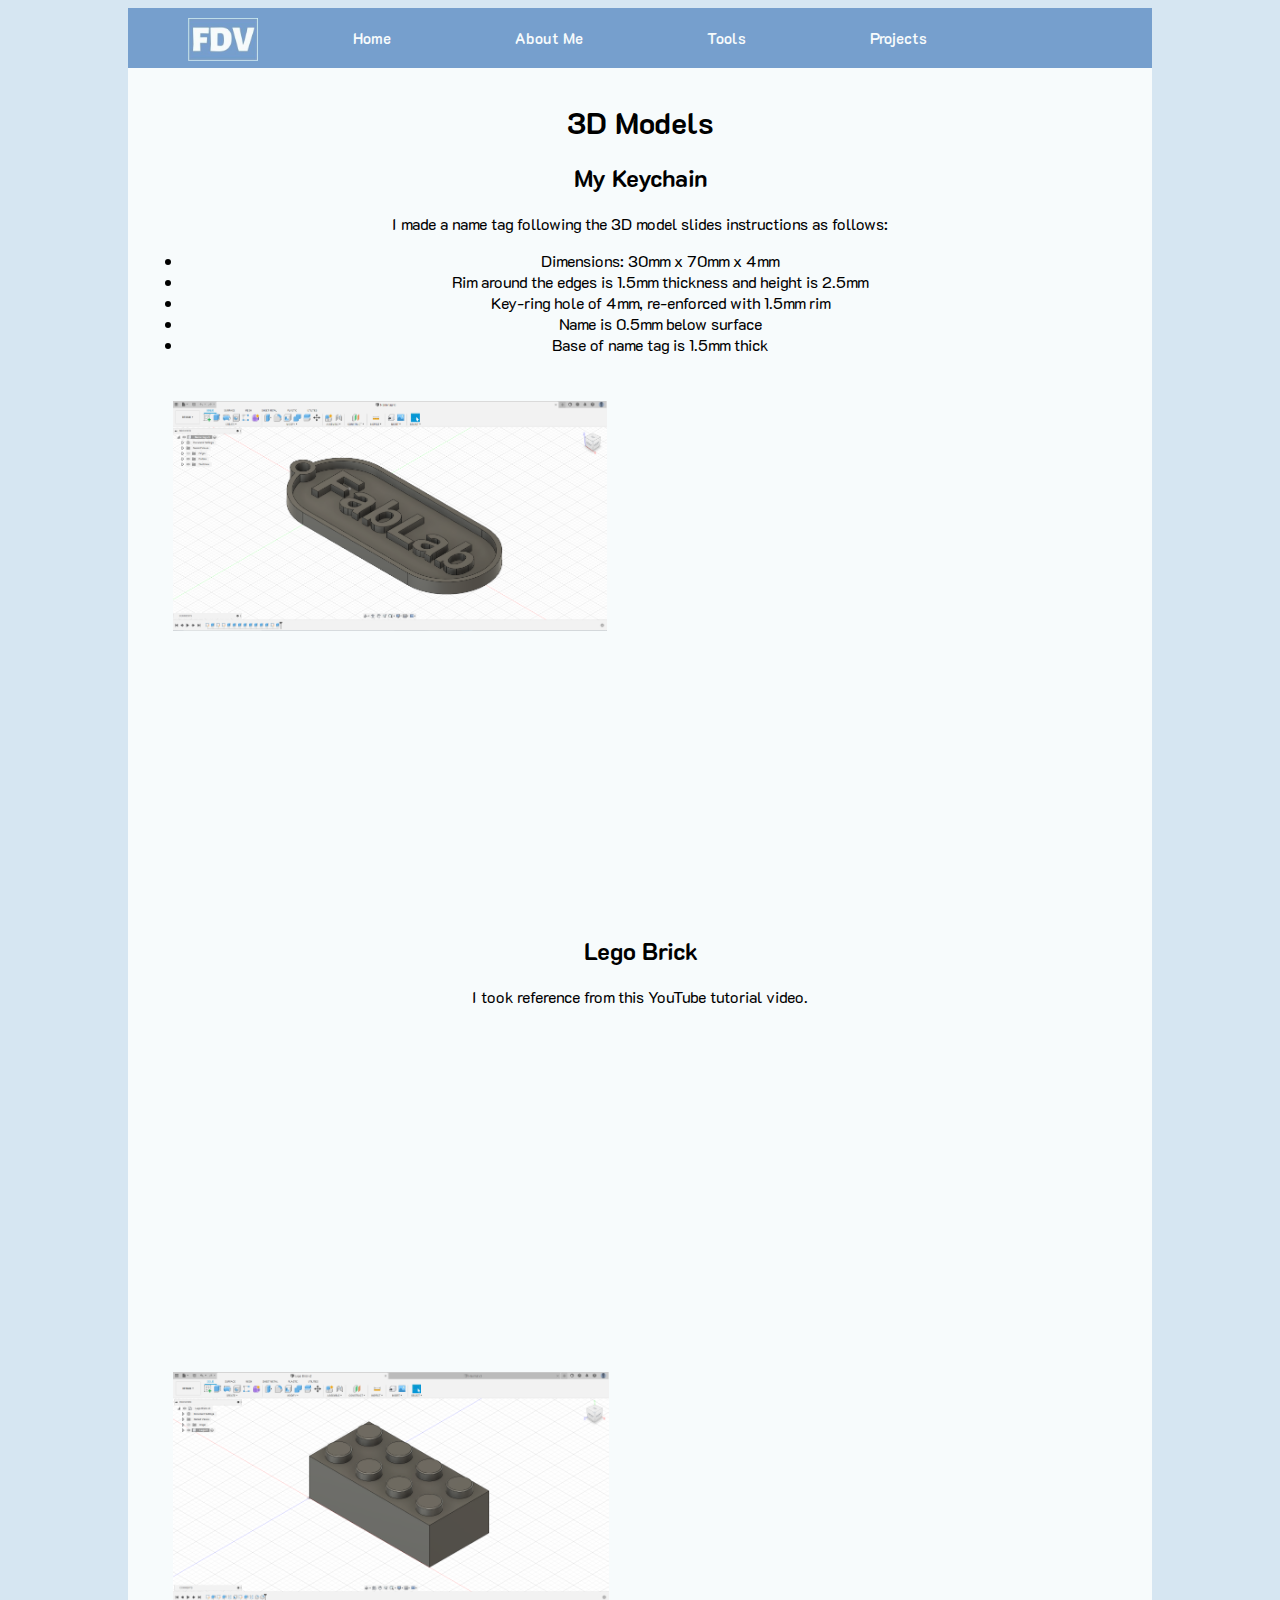
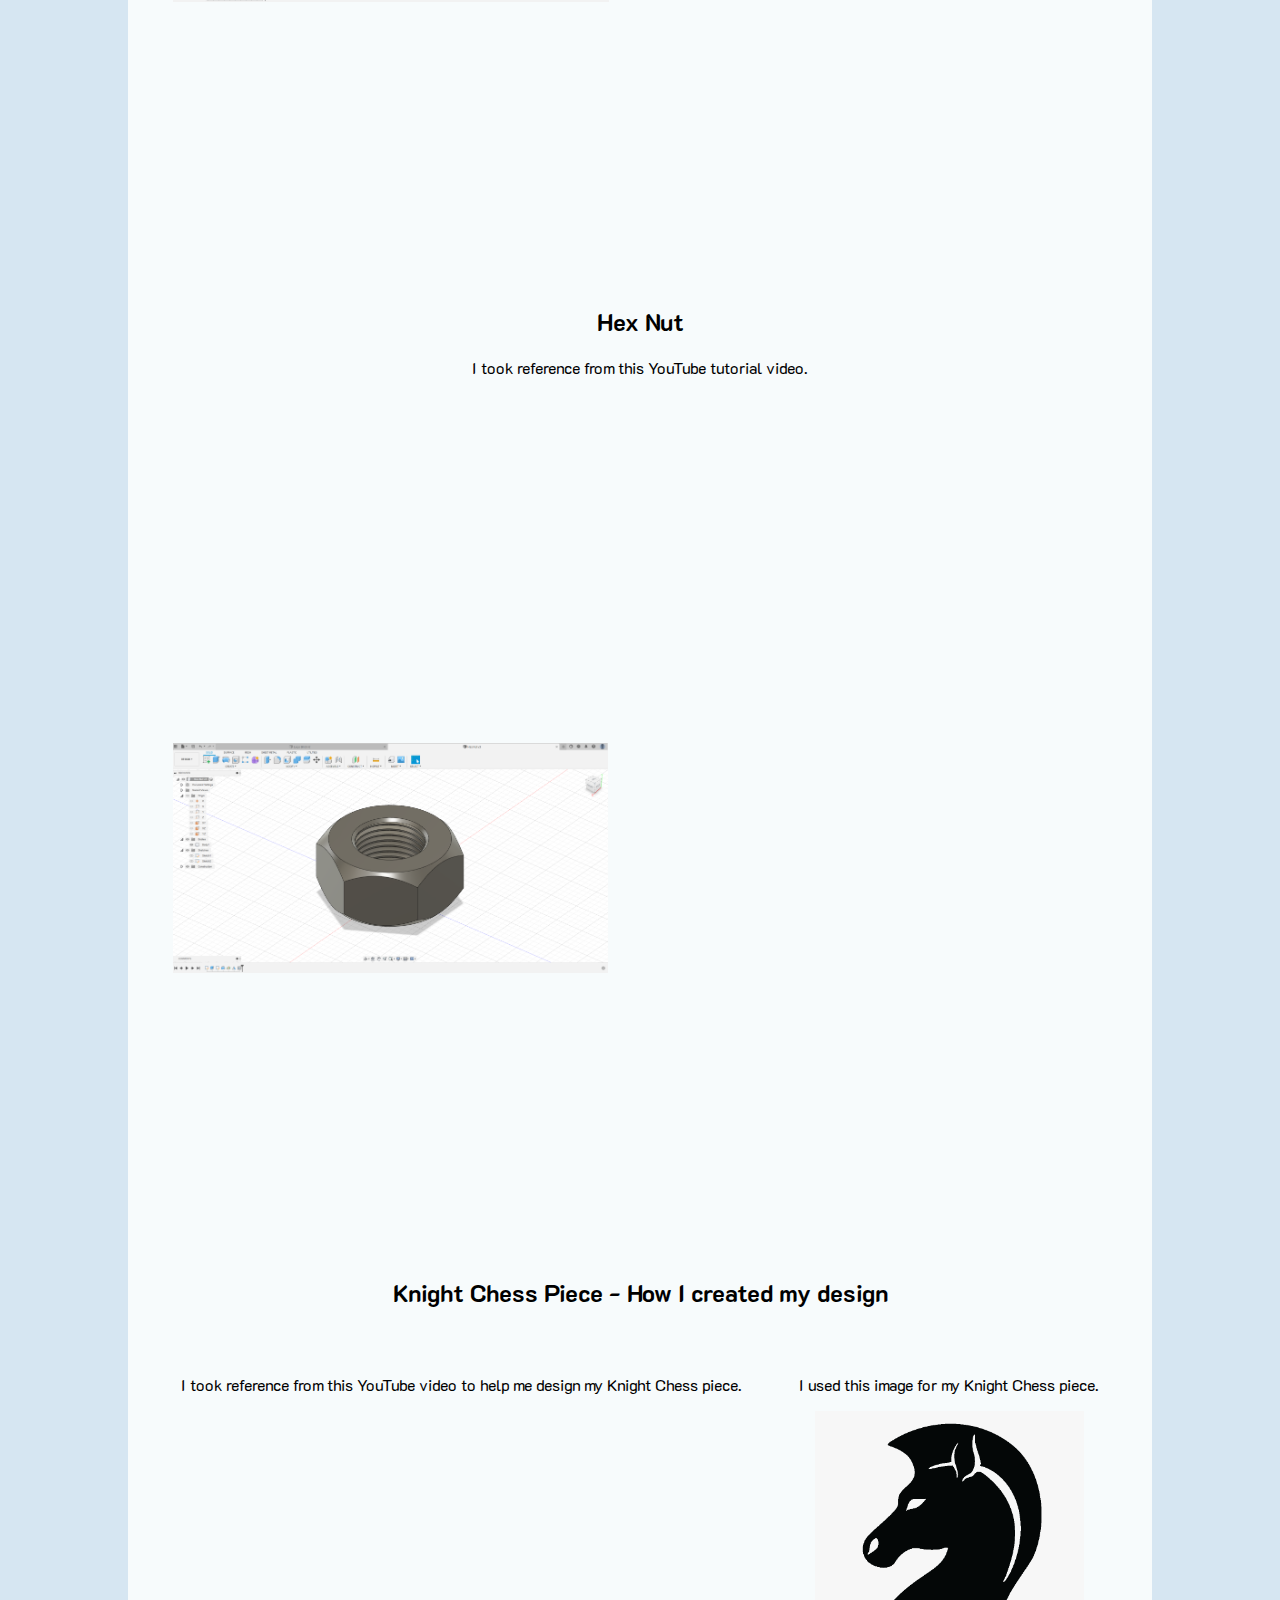
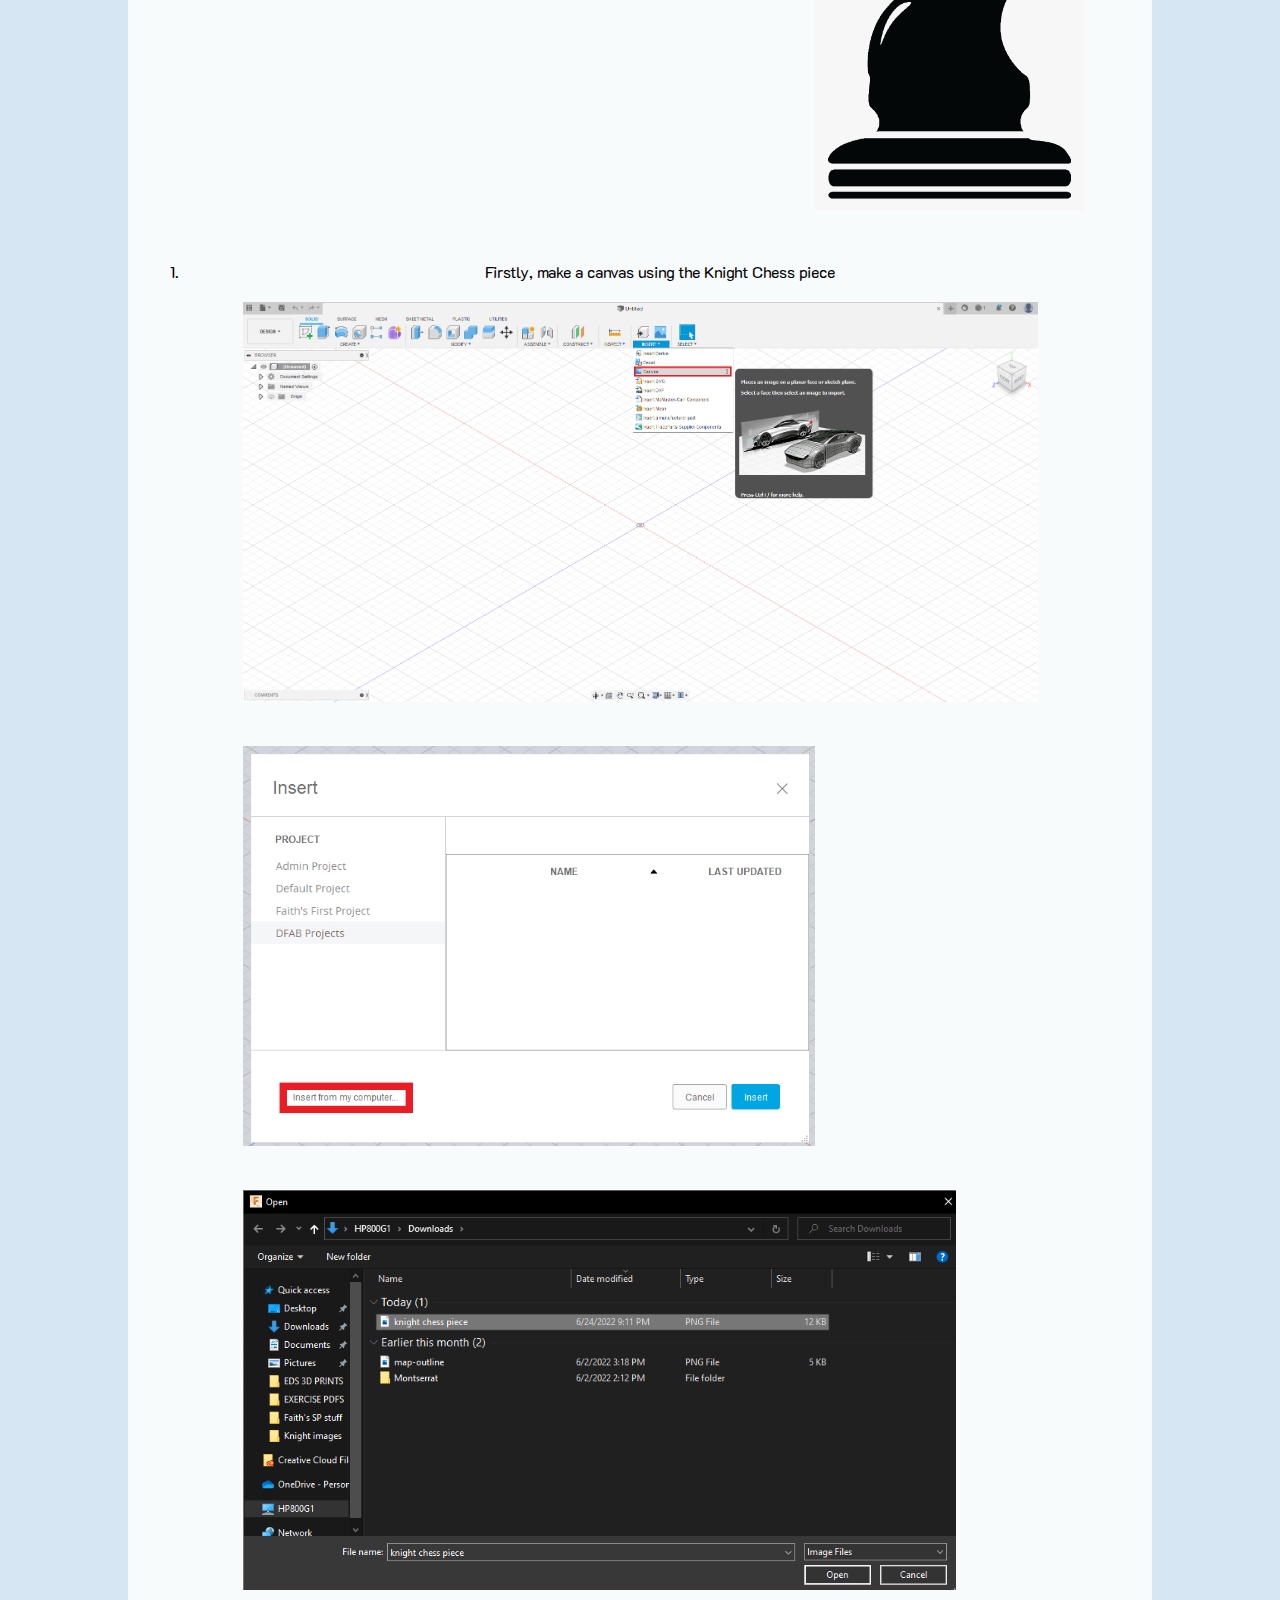
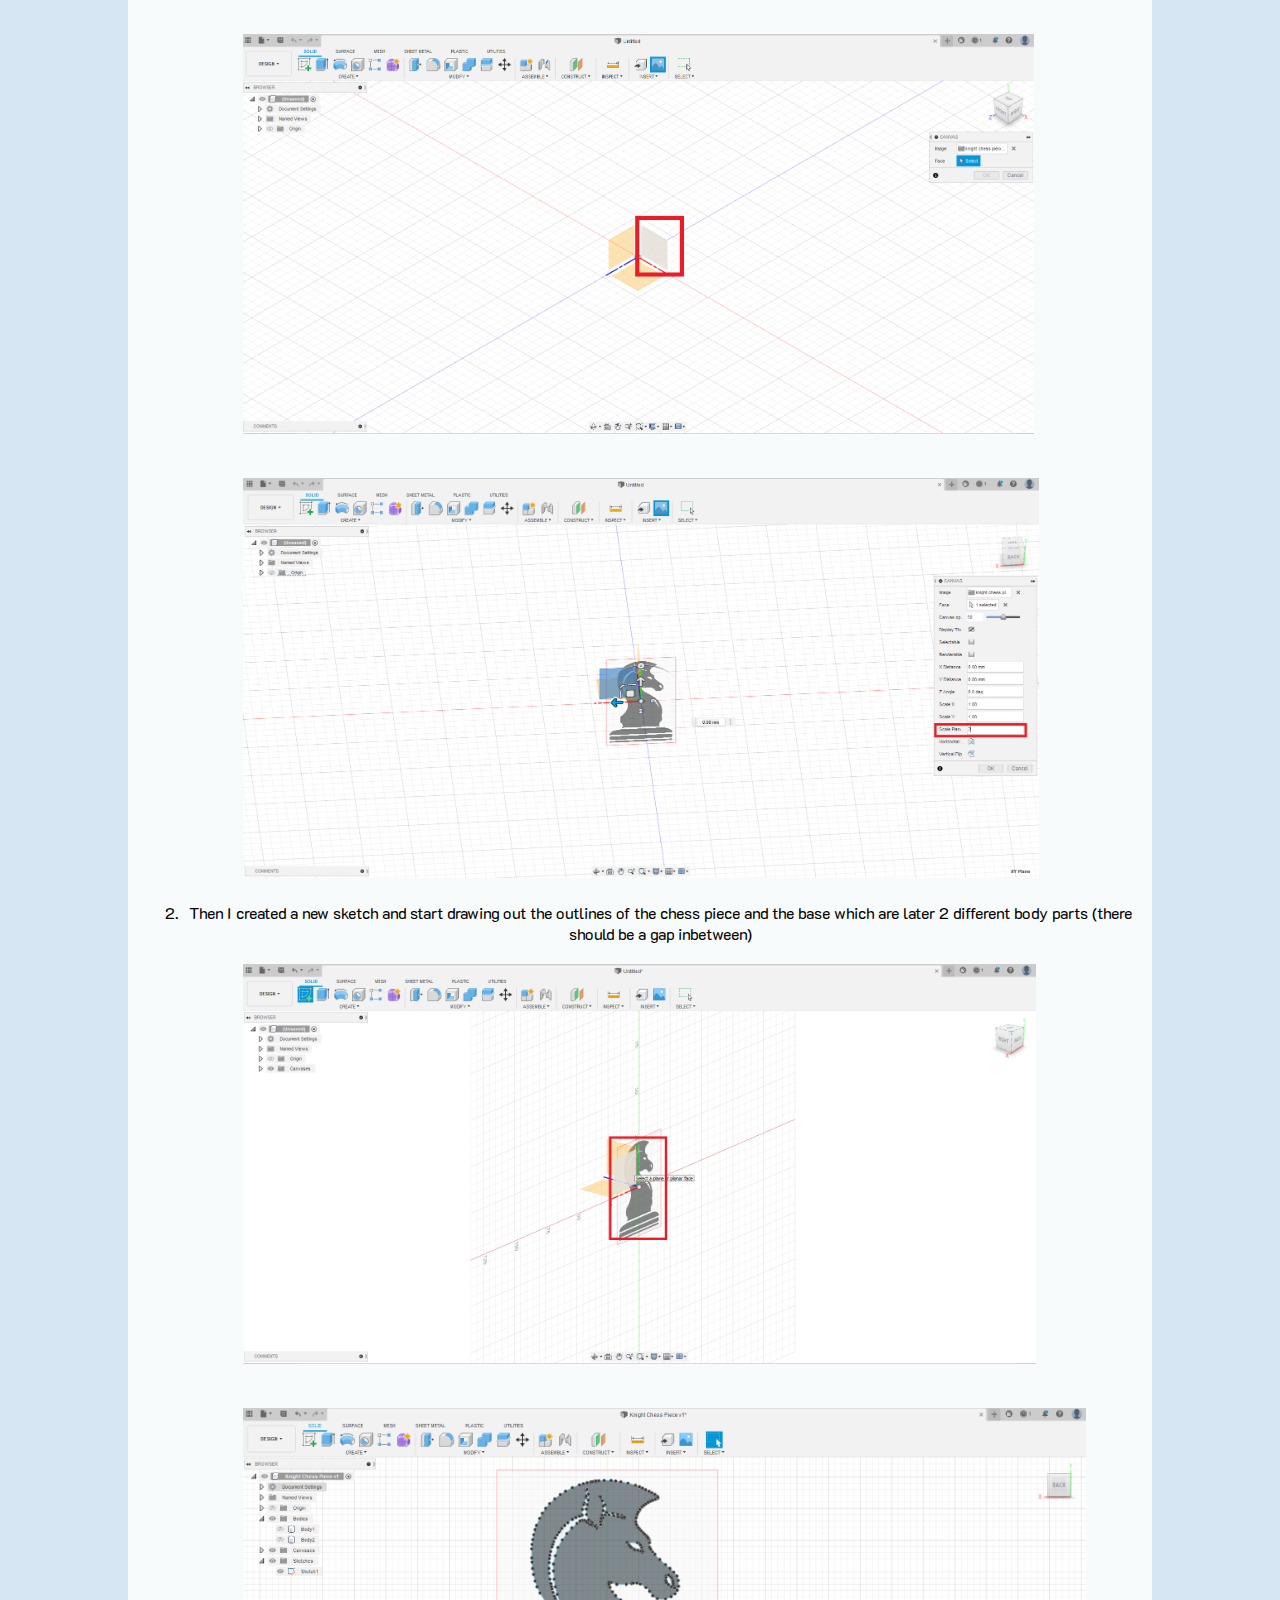
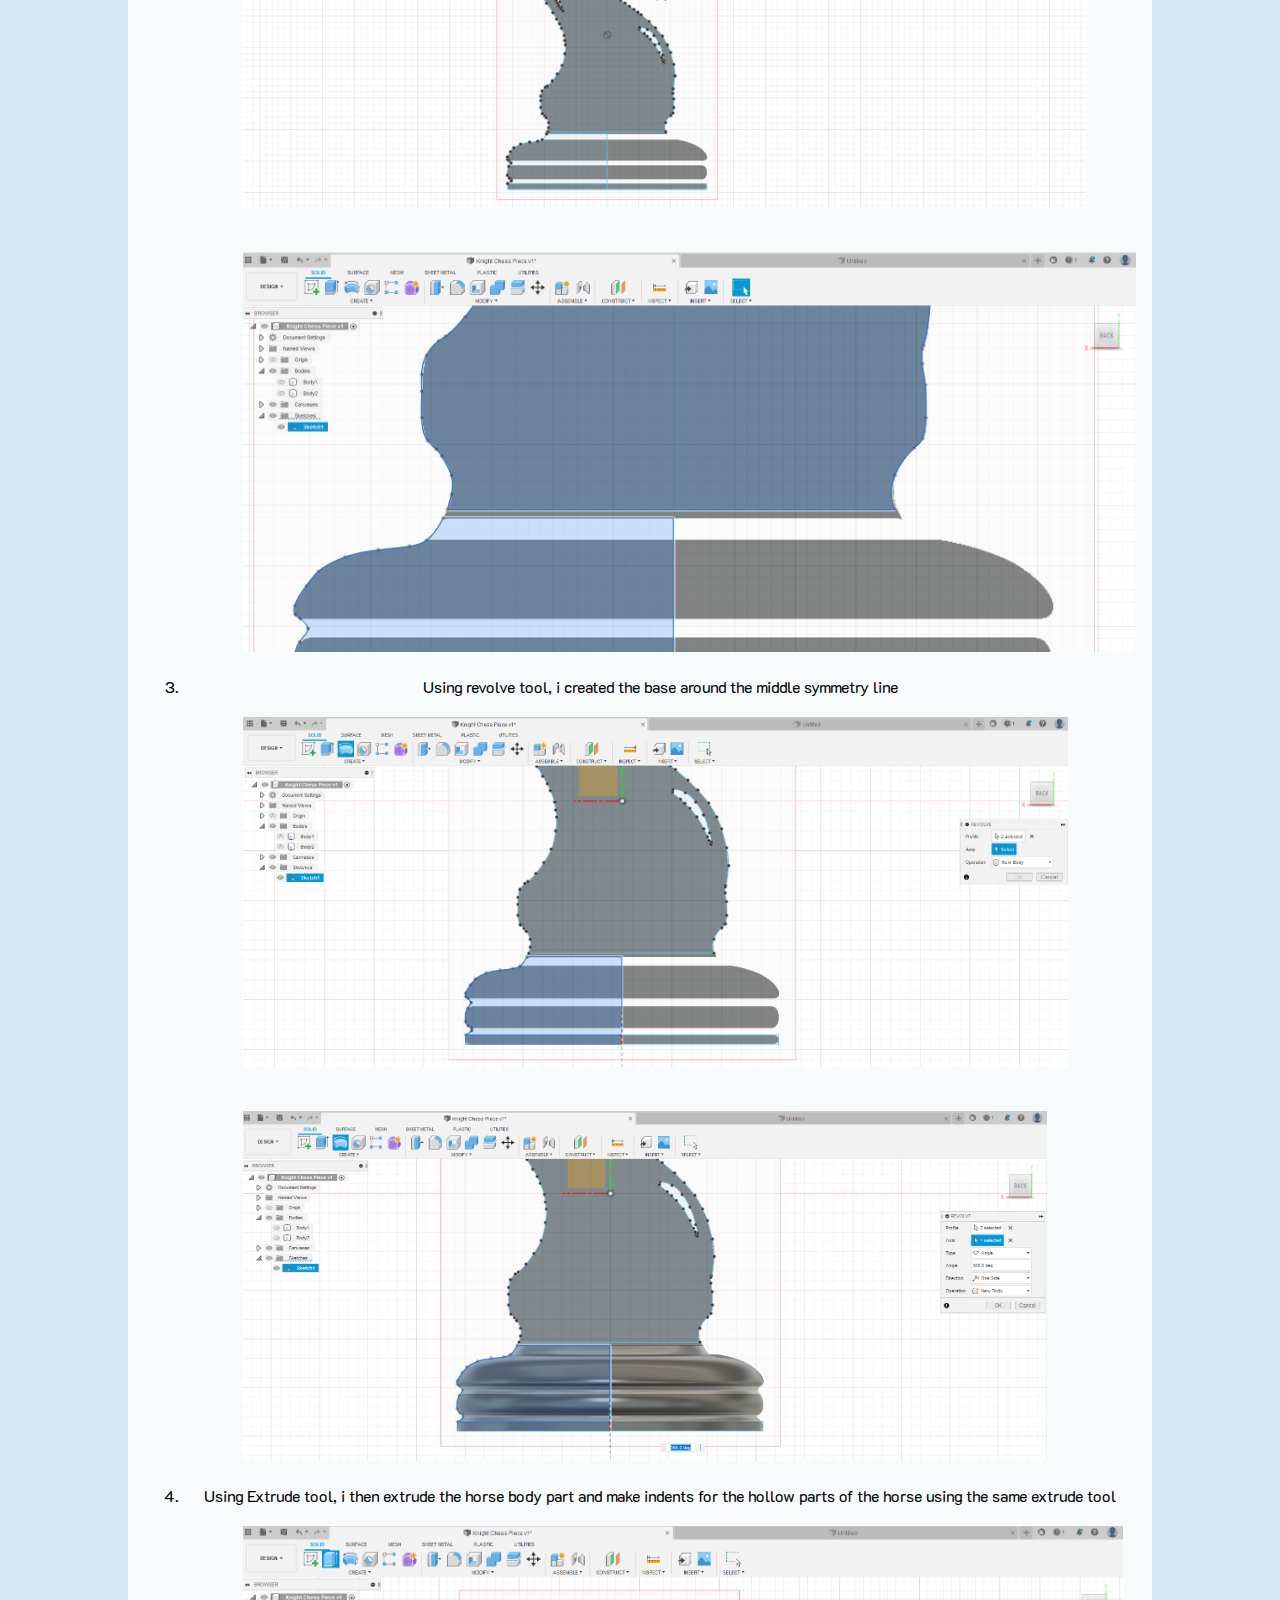
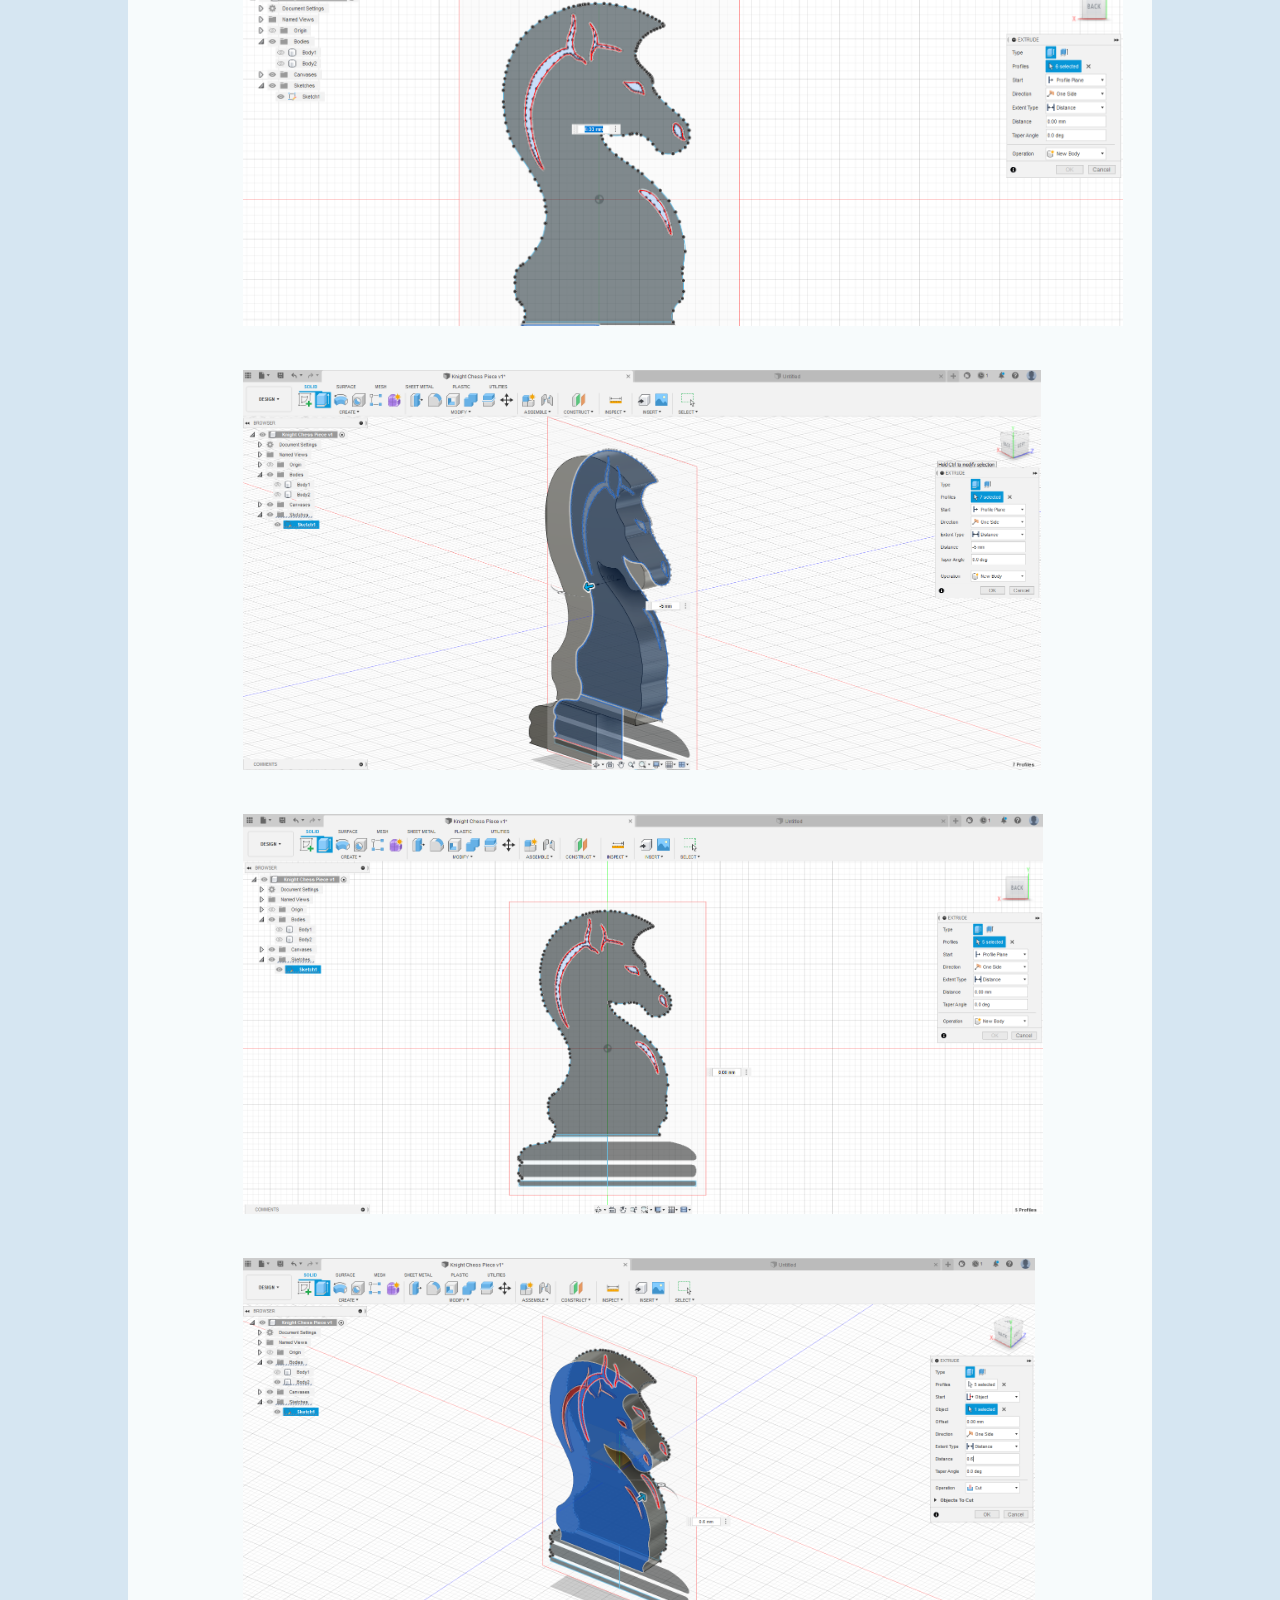
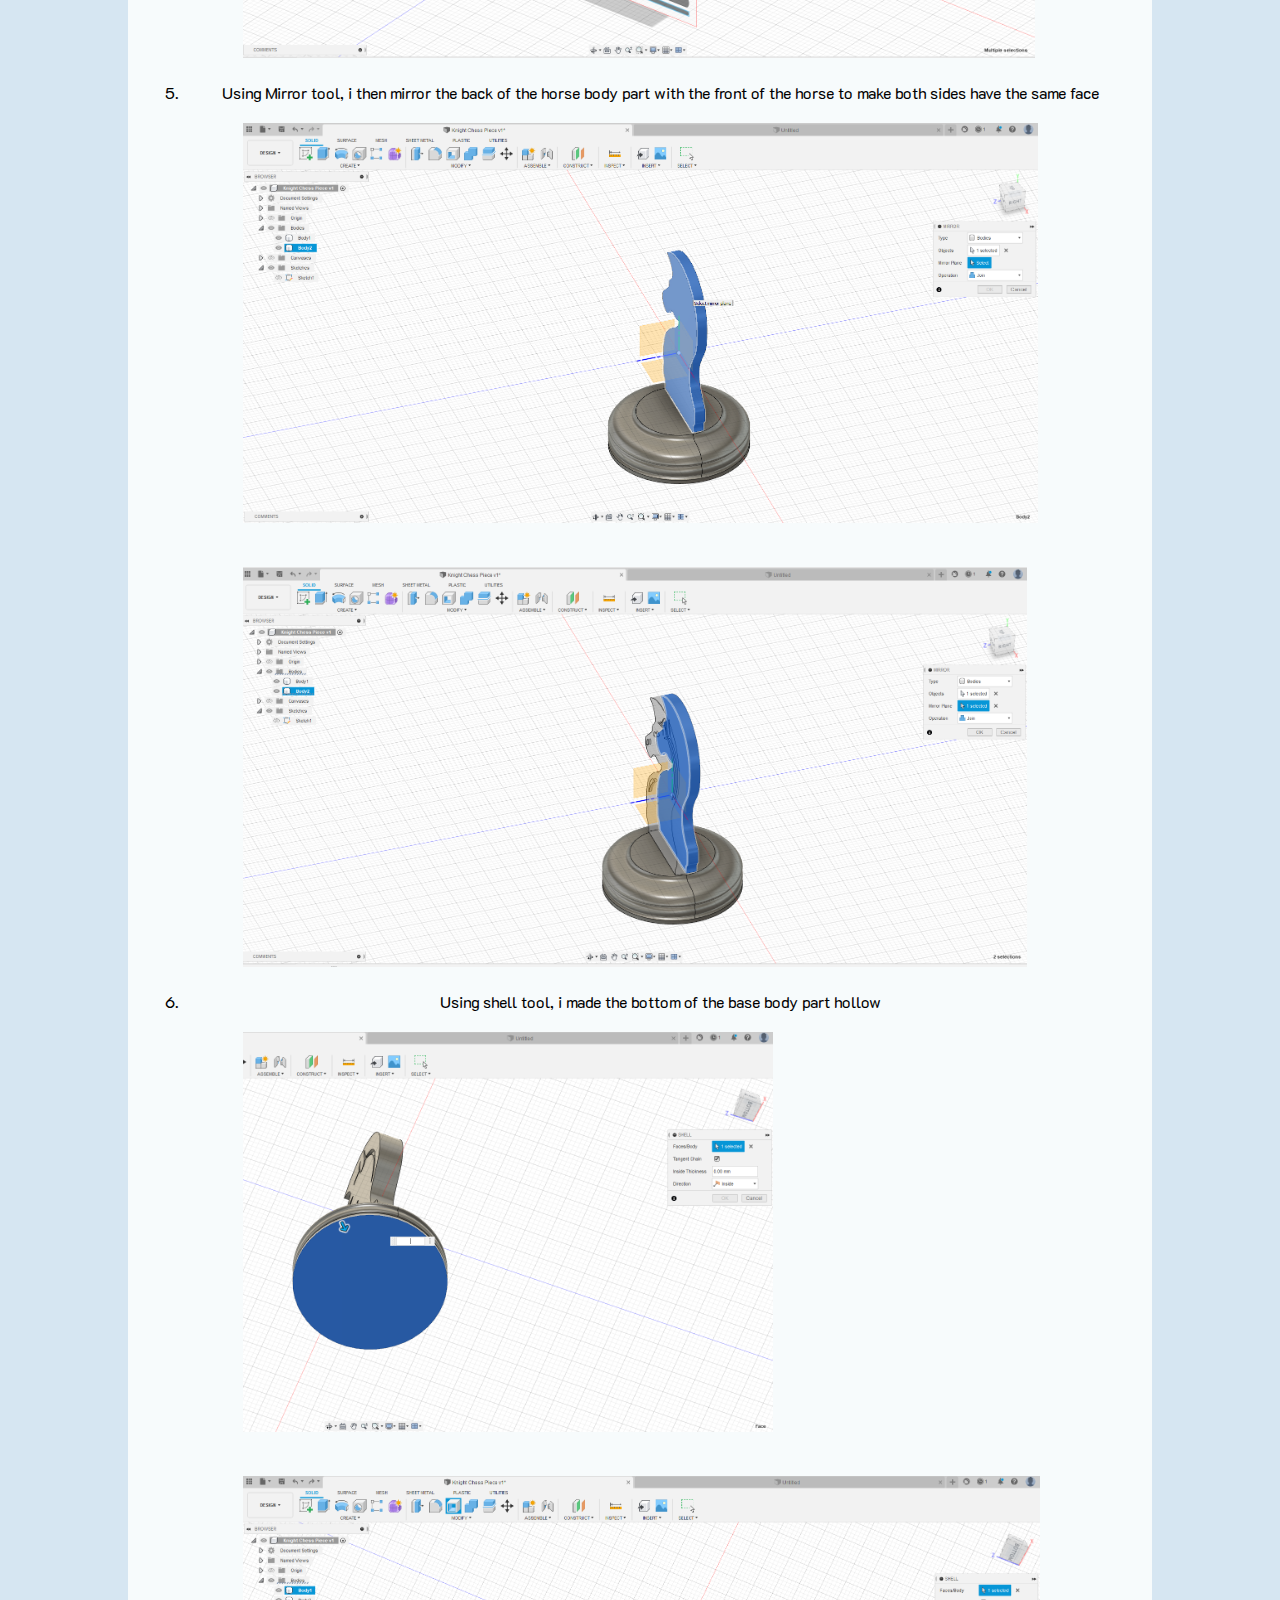
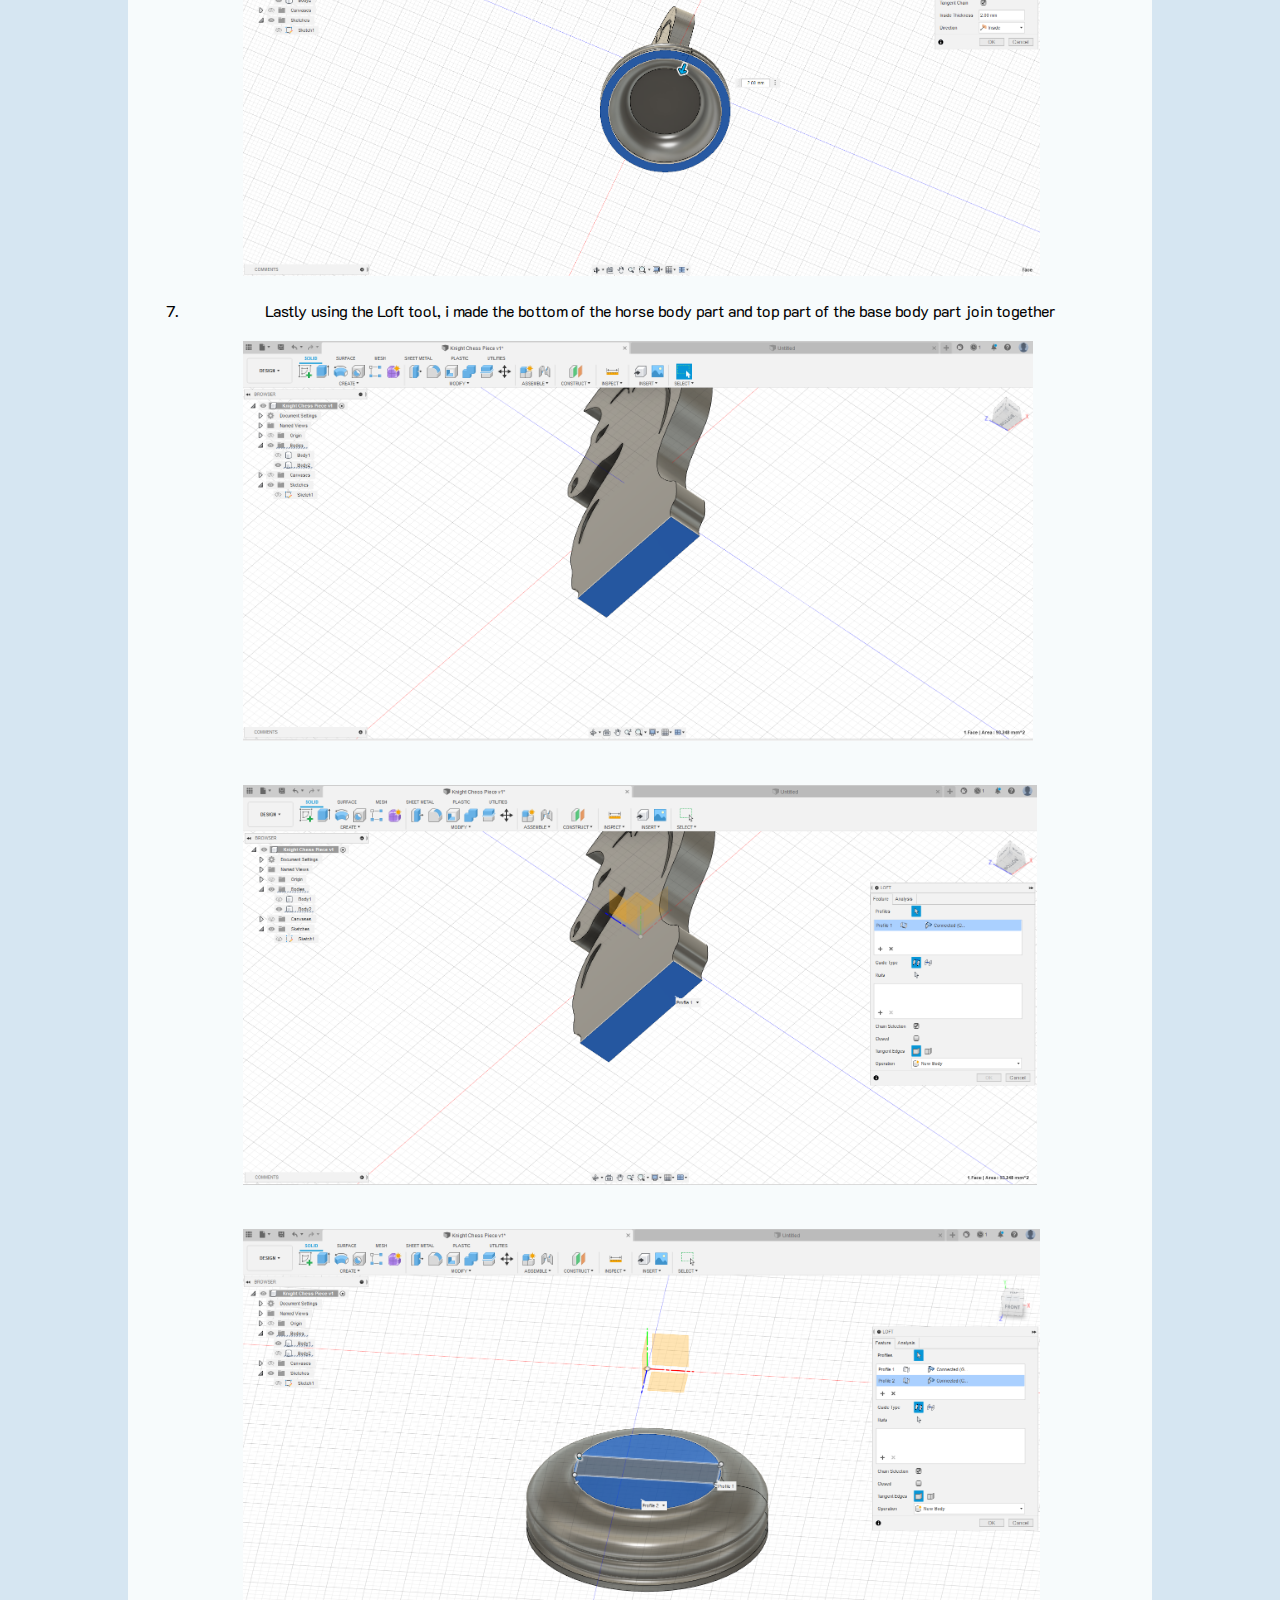
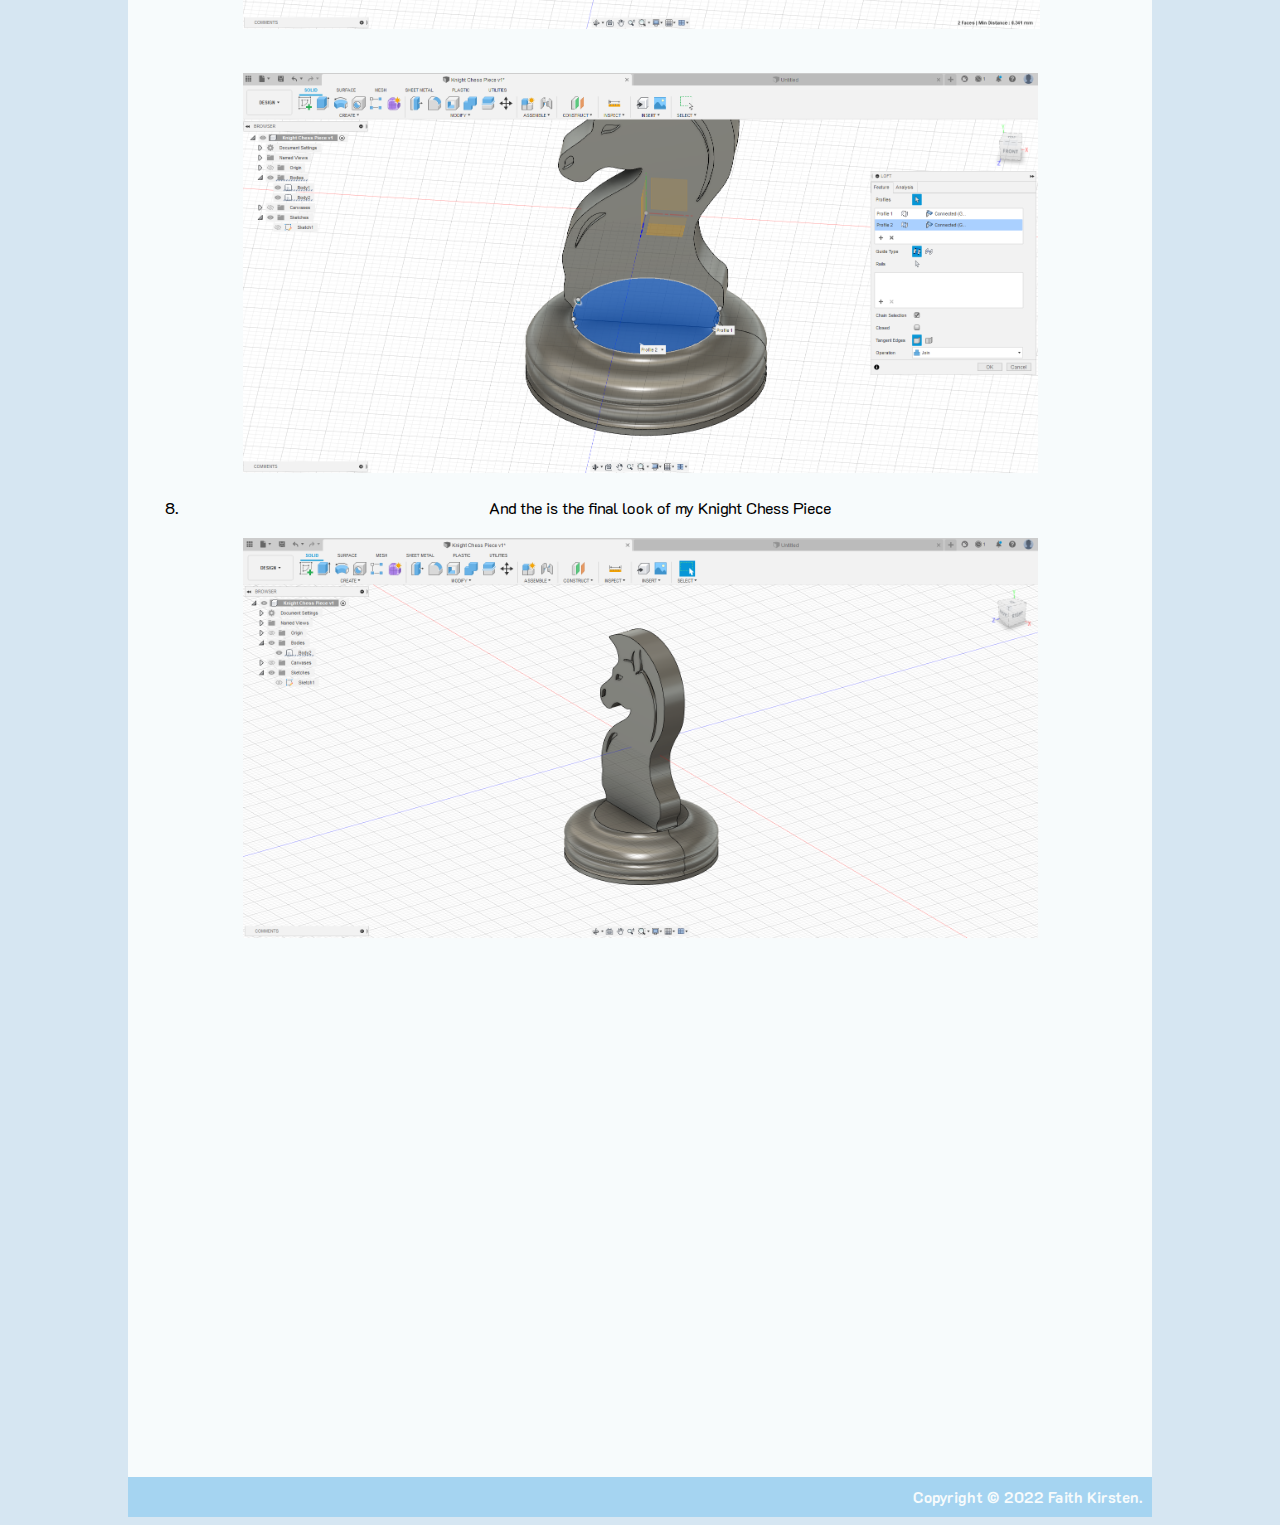
==== 3d_model.html @ 9fc714cb "logo size in css" ====
<!DOCTYPE html>
<html lang="en">
<head>
    <title>Knight Chess Piece</title>
    <link rel="stylesheet" type="text/css" href="style.css" />
    <link rel="preconnect" href="https://fonts.googleapis.com">
    <link rel="preconnect" href="https://fonts.gstatic.com" crossorigin>
    <link href="https://fonts.googleapis.com/css2?family=K2D:wght@300;600&display=swap" rel="stylesheet">
</head>

<body>
    <div id="container">
        <div class="my-logo"><img src="images/faith logo.jpg" alt="faith logo"></div>
        <div id="nav">
            
            <ul class="list-chess">
                
                
                <li class = "item-chess"><a href = "index.html">Home</a></li>
                <li class = "item-chess"><a href = "about.html">About Me</a></li>
                <li class ="item-chess"><a href = "tools.html">Tools</a></li>
                <li class="dropdown-menu-chess">
                    <a href = "projects.html" class="dropitem-chess">Projects</a>
                    <div class="drop-content-chess">
                        <a href="fablab_safety.html">FABLAB Safety</a>
                        <a href="website_development.html">Website Development</a>
                        <a href="howto_github.html">GitHub & Git</a>
                        <a href="3d_model.html">3D Models</a>
                        <a href="individual_assign_3d.html">3D Individual Assignment</a>
                        <a href="raster.html">Raster Graphics</a>
                        <a href="vector.html">Vector Graphics</a>
                        <a href="electronics.html">Electronics</a>

                    </div>
                </li>
                
            </ul>

        </div>

        <div id="content">
            <div id="header">
                <h1>3D Models</h1>
            </div>
            <div id="main-models">

                <div id="main-keychain">
                    <h2>My Keychain</h2>
                    <p>I made a name tag following the 3D model slides instructions as follows:</p>
                    <ul>
                        <li>Dimensions: 30mm x 70mm x 4mm</li>
                        <li>Rim around the edges is 1.5mm thickness and height is 2.5mm</li>
                        <li>Key-ring hole of 4mm, re-enforced with 1.5mm rim</li>
                        <li>Name is 0.5mm below surface</li>
                        <li>Base of name tag is 1.5mm thick</li>
                    </ul>

                    <div class="keychain-content">
                        <div class="keychain-image">
                            <a href="name tag.png"><img src="images/3d_images/name_tag.png" height="230px" ></a>
                        </div>
        
                        <div class="keychain-embed">
                            <iframe width="480" height="480" frameborder="0" allowFullScreen webkitallowfullscreen mozallowfullscreen src="https://gallery.autodesk.com/projects/169932/assets/653557/embed"></iframe>
                        </div>
                    </div>

                </div>

                
                <div id="main-lego">
                    <h2>Lego Brick</h2>
                    <p>I took reference from this YouTube tutorial video.</p>
                    <iframe width="560" height="315" src="https://www.youtube.com/embed/6yPKMSb6ja8" title="YouTube video player" frameborder="0" allow="accelerometer; autoplay; clipboard-write; encrypted-media; gyroscope; picture-in-picture" allowfullscreen></iframe>

                    <div class="lego-content">
                        <div class="lego-image">
                            <a href="lego.png"><img src="images/3d_images/lego.png" height="230px" ></a>
                        </div>
        
                        <div class="lego-embed">
                            <iframe width="480" height="480" frameborder="0" allowFullScreen webkitallowfullscreen mozallowfullscreen src="https://gallery.autodesk.com/projects/169899/assets/653448/embed"></iframe>
                        </div>
                    </div>

                </div>


                <div id="main-nut">
                    <h2>Hex Nut</h2>
                    <p>I took reference from this YouTube tutorial video.</p>
                    <iframe width="560" height="315" src="https://www.youtube.com/embed/Xho87HJ-XDo" title="YouTube video player" frameborder="0" allow="accelerometer; autoplay; clipboard-write; encrypted-media; gyroscope; picture-in-picture" allowfullscreen></iframe>

                    <div class="nut-content">
                        <div class="nut-image">
                            <a href="hex nut.png"><img src="images/3d_images/hex_nut.png" height="230px" ></a>
                        </div>
        
                        <div class="nut-embed">
                            <iframe width="480" height="480" frameborder="0" allowFullScreen webkitallowfullscreen mozallowfullscreen src="https://gallery.autodesk.com/projects/169900/assets/653450/embed"></iframe>
                            
                        </div>
                    </div>
                   
                </div>


                <div id="main-chess">
                    <h2>Knight Chess Piece - How I created my design</h2>

                    <div class="knight-content">
                        
                        <div class="knight-chess">
                            <p>I took reference from this YouTube video to help me design my Knight Chess piece.</p>
                            <iframe width="420" height="345" src="https://www.youtube.com/embed/LoecnnaVLH4" title="YouTube video player" frameborder="0" allow="accelerometer; autoplay; clipboard-write; encrypted-media; gyroscope; picture-in-picture" allowfullscreen></iframe>
        
                        </div>
        
                        <div class="knight-image">
                            <p>I used this image for my Knight Chess piece.</p>
                            <a href="knight chess piece.png"><img src="images/knight_images/knight chess piece.png" height="400px" ></a>
                        </div>
                    </div>
    
                    <ol id="knight-steps">
                        <li id="knight">
                            Firstly, make a canvas using the Knight Chess piece
                            <a href="knight chess piece.png" id="steps"><img src="images/knight_images/canvas 1.png" height="400px" ></a>
                            <a href="knight chess piece.png" id="steps"><img src="images/knight_images/canvas 2.png" height="400px" ></a>
                            <a href="knight chess piece.png" id="steps"><img src="images/knight_images/canvas 3.png" height="400px" ></a>
                            <a href="knight chess piece.png" id="steps"><img src="images/knight_images/canvas 4.png" height="400px" ></a>
                            <a href="knight chess piece.png" id="steps"><img src="images/knight_images/canvas 5.png" height="400px" ></a>
    
                            
                        </li>
                        <li id="knight">
                            Then I created a new sketch and start drawing out the outlines of the chess piece and the base which are later 2 different body parts (there should be a gap inbetween)
                            <a href="knight chess piece.png" id="steps"><img src="images/knight_images/sketch 1.png" height="400px" ></a>
                            <a href="knight chess piece.png" id="steps"><img src="images/knight_images/tracing the knight.png" height="400px" ></a>
                            <a href="knight chess piece.png" id="steps"><img src="images/knight_images/gap btw horse and base.png" height="400px" ></a>
    
                            
                        </li>
                        <li id="knight">
                            Using revolve tool, i created the base around the middle symmetry line
                            <a href="knight chess piece.png" id="steps"><img src="images/knight_images/revolve 1.png" height="350px" ></a>
                            <a href="knight chess piece.png" id="steps"><img src="images/knight_images/revolve 2.png" height="350px" ></a>
                            
                        </li>
                        <li id="knight">
                            Using Extrude tool, i then extrude the horse body part and make indents for the hollow parts of the horse using the same extrude tool
                            <a href="knight chess piece.png" id="steps"><img src="images/knight_images/extrude 1.png" height="400px" ></a>
                            <a href="knight chess piece.png" id="steps"><img src="images/knight_images/extrude 2.png" height="400px" ></a>
                            <a href="knight chess piece.png" id="steps"><img src="images/knight_images/extrude 3.png" height="400px" ></a>
                            <a href="knight chess piece.png" id="steps"><img src="images/knight_images/extrude 4.png" height="400px" ></a>
                            
                        </li>
                        <li id="knight">
                            Using Mirror tool, i then mirror the back of the horse body part with the front of the horse to make both sides have the same face
                            <a href="knight chess piece.png" id="steps"><img src="images/knight_images/mirror 1.png" height="400px" ></a>
                            <a href="knight chess piece.png" id="steps"><img src="images/knight_images/mirror 2.png" height="400px" ></a>
    
                        </li>
                        <li id="knight">
                            Using shell tool, i made the bottom of the base body part hollow
                            <a href="knight chess piece.png" id="steps"><img src="images/knight_images/shell 1.png" height="400px" ></a>
                            <a href="knight chess piece.png" id="steps"><img src="images/knight_images/shell 2.png" height="400px" ></a>
                            
                        </li>
                        <li id="knight">
                            Lastly using the Loft tool, i made the bottom of the horse body part and top part of the base body part join together
                            <a href="knight chess piece.png" id="steps"><img src="images/knight_images/loft 1.png" height="400px" ></a>
                            <a href="knight chess piece.png" id="steps"><img src="images/knight_images/loft 2.png" height="400px" ></a>
                            <a href="knight chess piece.png" id="steps"><img src="images/knight_images/loft 3.png" height="400px" ></a>
                            <a href="knight chess piece.png" id="steps"><img src="images/knight_images/loft 4.png" height="400px" ></a>
                            
                        </li>
                        <li id="knight">
                            And the is the final look of my Knight Chess Piece
                            <a href="knight chess piece.png" id="steps"><img src="images/knight_images/look 3.png" height="400px" ></a>
                            <iframe width="640" height="480" frameborder="0" allowFullScreen webkitallowfullscreen mozallowfullscreen src="https://gallery.autodesk.com/projects/169801/assets/652853/embed"></iframe>
                            
                        </li>
                        
                        
                    </ol>
    
                </div>
            </div>

            
        </div>

        <div id="footer">
            Copyright &copy; 2022 Faith Kirsten.
        </div>

    </div>
    
</body>
</html>
---- style.css ----
/*MAIN PAGE*/

body {
    background-color: #d6e6f2;
    
}


a{
  text-decoration: none;
  color:#769fcd;
}


#container {
    background-color: #f7fbfc;
    width: 1024px;
    margin-left: auto;
    margin-right: auto;
}

.my-logo img{
  position: absolute;
  margin-top: 10px;
  margin-left: 60px;
  width: 70px;
}

#nav {
    background-color: #769fcd;
    font-family: 'K2D', sans-serif;
    font-size: 15px;
    font-weight: 600;
    
}

ul.list {
    list-style-type: none;
    margin: 0;
    padding: 0;
    overflow: hidden;
    text-align: center;
}

li.item {
  display: inline-block;
}

li a, .dropitem {
  display: block;
  color: white;
  text-align: left;
  padding: 20px 60px;
  color: #f7fbfc;
}


li a:hover, .dropdown-menu:hover .dropitem {
  background-color: #6d98c9;
  border-radius: 10px;
}

li.dropdown-menu {
  display: inline-block;
}

.drop-content {
  display: none;
  position: absolute;
  background-color: #769fcd;
  min-width: 50px;
  box-shadow: 0px 8px 16px 0px rgba(0,0,0,0.2);
  border-radius: 0px 0px 10px 10px;
  z-index: 1;
}

.drop-content a {
  color: #f7fbfc;
  padding: 15px 16px;
  text-decoration: none;
  display: block;
  text-align: center;
}

.drop-content a:hover {background-color: #6d98c9;}

.dropdown-menu:hover .drop-content {
  display: block;
}


#content {
    padding: 15px;
    font-family: 'K2D', sans-serif;
    text-align: center;
}


#header{
    
    text-align: center;
    font-family: 'K2D', sans-serif;
    font-size: 15px;
   
}


#main {
  text-align: center;
  font-family: 'K2D', sans-serif;
    font-size: 15px;
}


#footer {
    clear: both;
    padding: 10px;
    text-align: right;
    background-color: #a5d4f1;
    color: #f7fbfc;
    font-family: 'K2D', sans-serif;
    font-size: 15px;
    font-weight: bold;
}



/*IMG WIDTH AND HEIGHT SIZES*/



/*ABOUT PAGE*/

ul.list-about {
  list-style-type: none;
  margin: 0;
  padding: 0;
  overflow: hidden;
  text-align: center;
  
}



li.item-about {
  display: inline-block;
}

li a, .dropitem-about {
  display: block;
  color: white;
  text-align: left;
  padding: 20px 60px;
  color: #f7fbfc;
}

li a:hover, .dropdown-menu-about:hover .dropitem-about {
  background-color: #6d98c9;
  border-radius: 10px;
}

li.dropdown-menu-about {
  display: inline-block;
}

.drop-content-about {
  display: none;
  position: absolute;
  background-color: #769fcd;
  min-width: 50px;
  box-shadow: 0px 8px 16px 0px rgba(0,0,0,0.2);
  border-radius: 0px 0px 10px 10px;
  z-index: 1;
}

.drop-content-about a {
  color: #f7fbfc;
  padding: 15px 16px;
  
  text-decoration: none;
  display: block;
  text-align: center;
}

.drop-content-about a:hover {background-color: #6d98c9;}

.dropdown-menu-about:hover .drop-content-about {
  display: block;
}



section {
    text-align: center;
    font-family: 'K2D', sans-serif;
    font-size: 30px;
    position: relative;
    display: flex;
    flex-direction: column;
    align-items: center;
    min-height: 300px;
    padding: 100px;
    color: #acd6f0;
}

.header-about {
  text-align: center;
  font-size: 30px;
  background: #769fcd;
}

.main-about {
  background: #a5d4f1;
  text-align: left;
  
}

.h-about {
  color: #769fcd;
}

.engineering {
  color: #f7fbfc;
  font-size: 80px;
}

.about-curve {
  position: absolute;
  height: 225px;
  width: 100%;
  bottom: 0;
}

.about-curve::before {
  content: '';
  display: block;
  position: absolute;
  border-radius: 10% 50%;
  width: 50.3%;
  height: 100%;
  background-color: #769fcd;
  transform: translate(98.7%, 40%);
  z-index: 1;

}

.about-curve::after {
  content: '';
  display: block;
  position: absolute;
  border-radius: 10% 50%;
  width: 50.7%;
  height: 100%;
  background-color: #a5d4f1;
  transform: translate(-0.1%, 60%);
  
}




table {
  margin-left: auto;
  margin-right: auto;
  
}

td {
  padding: 50px;
  font-size: 17px;
  color: black;
}

.hobbies {
  list-style-type: square;
}





/*TOOLS PAGE*/

ul.list-tools {
  list-style-type: none;
  margin: 0;
  padding: 0;
  overflow: hidden;
  text-align: center;
  
}

li.title-tools {
display: inline-block;
padding: 20px 20px;
}

li.item-tools {
  display: inline-block;
}

li a, .dropitem-tools {
  display: block;
  color: white;
  text-align: left;
  padding: 20px 60px;
  color: #f7fbfc;
}

li a:hover, .dropdown-menu-tools:hover .dropitem-tools {
  background-color: #6d98c9;
  border-radius: 10px;
}

li.dropdown-menu-tools {
  display: inline-block;
}
  
.drop-content-tools {
  display: none;
  position: absolute;
  background-color: #769fcd;
  min-width: 50px;
  box-shadow: 0px 8px 16px 0px rgba(0,0,0,0.2);
  border-radius: 0px 0px 10px 10px;
  z-index: 1;
}

.drop-content-tools a {
  color: #f7fbfc;
  padding: 15px 16px;
  text-decoration: none;
  display: block;
  text-align: center;
}

.drop-content-tools a:hover {background-color: #6d98c9;}

.dropdown-menu-tools:hover .drop-content-tools {
  display: block;
}

#main-tools {
  margin-left: auto;
  margin-right: auto;
  height: 870px;
}

h2, p, h3 {
  font-family:'K2D', sans-serif;
}

div.software-box {
  
  margin: 32px;
  height: 220px;
  border: 4px;
  border-style:solid;
  border-color: #a5d4f1;
  background-color: #a5d4f1;
  float: left;
  width: 260px;
  text-align: center;
  border-radius: 10px;
  box-sizing: border-box;
}

div.software-box:hover {
  
  border: 4px;
  border-style:solid;
  border-color: #b7dcf3;
  background-color: #b7dcf3;
  border-radius: 10px;
}

div.tools-used {
  padding: 10px;
  text-align: center;
  color:#f7fbfc;
  box-sizing: border-box;
}

#vs-extentions {
  margin-left: auto;
  margin-right: auto;
  
}


div.extensions-box {
  margin: 32px;
  border: 4px;
  border-style:solid;
  border-color: #a5d4f1;
  background-color: #a5d4f1;
  float: left;
  width: 260px;
  text-align: center;
  border-radius: 10px;
  box-sizing: border-box;
}

div.extensions-box:hover {
  
  border: 4px;
  border-style:solid;
  border-color: #b7dcf3;
  background-color: #b7dcf3;
  border-radius: 10px;
}

div.extensions-used {
  padding: 10px;
  text-align: center;
  color:#f7fbfc;
}



  

/*PROJECT PAGE*/

ul.list-project {
  list-style-type: none;
  margin: 0;
  padding: 0;
  overflow: hidden;
  text-align: center;
  
}


li.item-project{
  display: inline-block;
  
}


div.project-box {
  margin: 10px;
  border: 4px;
  border-style:solid;
  border-color: #a5d4f1;
  background-color: #a5d4f1;
  float: left;
  width: 300px;
  height: 320px;;
  text-align: center;
  border-radius: 10px;
  box-sizing: border-box;
}

div.project-box:hover {
  border: 4px;
  border-style:solid;
  border-color: #b7dcf3;
  background-color: #b7dcf3;
  border-radius: 10px;
  box-sizing: border-box;
}


div.project-box img {
  width: 100%;
  border-radius: 10px 10px 10px 10px;
  box-sizing: border-box;
}

div.project-des {
  box-sizing: border-box;
  padding: 15px;
  text-align: center;
  color: #f7fbfc;
}
.project-title {
  color: #f7fbfc;
  text-align: center;
}




/*FABLAB SAFETY PAGE*/

ul.list-safety {
  list-style-type: none;
  margin: 0;
  padding: 0;
  overflow: hidden;
  text-align: center;
  
  
}

li.title-safety {
display: inline-block;
padding: 20px 20px;
}

li.item-safety {
  display: inline-block;
}

li a, .dropitem-safety {
  display: block;
  color: white;
  text-align: left;
  padding: 20px 60px;
  color: #f7fbfc;
}

li a:hover, .dropdown-menu-safety:hover .dropitem-safety {
  background-color: #6d98c9;
  border-radius: 10px;
}

li.dropdown-menu-safety {
  display: inline-block;
}
  
.drop-content-safety {
  display: none;
  position: absolute;
  background-color: #769fcd;
  min-width: 50px;
  box-shadow: 0px 8px 16px 0px rgba(0,0,0,0.2);
  border-radius: 0px 0px 10px 10px;
  z-index: 1;
}

.drop-content-safety a {
  color: #f7fbfc;
  padding: 15px 16px;
  
  text-decoration: none;
  display: block;
  text-align: center;
}

.drop-content-safety a:hover {background-color: #6d98c9;}

.dropdown-menu-safety:hover .drop-content-safety {
  display: block;
}

#main-safety {
  text-align: center;
  font-family: 'K2D', sans-serif;
}

.safety-content {
  display: grid;
  grid-template-columns: auto auto ;
  column-gap: 2px;
  padding: 10px;
}

.safety-content > div {
  
  text-align: center;
  padding: 20px ;
 
}

h4, ul {
  text-align: left;
}
span {
  color: red;
}




/*WEBSITE DEVELOPMENT PAGE*/


ul.list-website {
  list-style-type: none;
  margin: 0;
  padding: 0;
  overflow: hidden;
  text-align: center;
  
  
}

li.title-website {
display: inline-block;
padding: 20px 20px;
}

li.item-website {
  display: inline-block;
}

li a, .dropitem-website {
  display: block;
  color: white;
  text-align: left;
  padding: 20px 60px;
  color: #f7fbfc;
}

li a:hover, .dropdown-menu-website:hover .dropitem-website {
  background-color: #6d98c9;
  border-radius: 10px;
}

li.dropdown-menu-website {
  display: inline-block;
}
  
.drop-content-website {
  display: none;
  position: absolute;
  background-color: #769fcd;
  min-width: 50px;
  box-shadow: 0px 8px 16px 0px rgba(0,0,0,0.2);
  border-radius: 0px 0px 10px 10px;
  z-index: 1;
}

.drop-content-website a {
  color: #f7fbfc;
  padding: 15px 16px;
  
  text-decoration: none;
  display: block;
  text-align: center;
}

.drop-content-website a:hover {background-color: #6d98c9;}

.dropdown-menu-website:hover .drop-content-website {
  display: block;
}

#main-website {
  text-align: center;
  font-family: 'K2D', sans-serif;
}

.website-content {
  display: grid;
  grid-template-columns: auto auto ;
  column-gap: 2px;
  padding: 10px;
}

.website-content > div {
  
  text-align: center;
  padding: 20px ;
 
}







/*GITHUB PAGE*/

ul.list-git {
  list-style-type: none;
  margin: 0;
  padding: 0;
  overflow: hidden;
  text-align: center;
  
}

li.title-git {
display: inline-block;
padding: 20px 20px;
}

li.item-git {
  display: inline-block;
}

li a, .dropitem-git {
  display: block;
  color: white;
  text-align: left;
  padding: 20px 60px;
  color: #f7fbfc;
}

li a:hover, .dropdown-menu-git:hover .dropitem-git {
  background-color: #6d98c9;
  border-radius: 10px;
}

li.dropdown-menu-git {
  display: inline-block;
}
  
.drop-content-git {
  display: none;
  position: absolute;
  background-color: #769fcd;
  min-width: 50px;
  box-shadow: 0px 8px 16px 0px rgba(0,0,0,0.2);
  border-radius: 0px 0px 10px 10px;
  z-index: 1;
}

.drop-content-git a {
  color: #f7fbfc;
  padding: 15px 16px;
  
  text-decoration: none;
  display: block;
  text-align: center;
}

.drop-content-git a:hover {background-color: #6d98c9;}

.dropdown-menu-git:hover .drop-content-git {
  display: block;
}

#main-gitHub {
  text-align: center;
  font-family: 'K2D', sans-serif;
}



/*3D MODEL PAGE*/
ul.list-chess {
  list-style-type: none;
  margin: 0;
  padding: 0;
  overflow: hidden;
  text-align: center;
  
}

li.title-chess {
display: inline-block;
padding: 20px 20px;
}

li.item-chess {
  display: inline-block;
}

li a, .dropitem-chess {
  display: block;
  color: white;
  text-align: left;
  padding: 20px 60px;
  color: #f7fbfc;
}

li a:hover, .dropdown-menu-chess:hover .dropitem-chess {
  background-color: #6d98c9;
  border-radius: 10px;
}

li.dropdown-menu-chess {
  display: inline-block;
}
  
.drop-content-chess {
  display: none;
  position: absolute;
  background-color: #769fcd;
  min-width: 50px;
  box-shadow: 0px 8px 16px 0px rgba(0,0,0,0.2);
  border-radius: 0px 0px 10px 10px;
  z-index: 1;
}

.drop-content-chess a {
  color: #f7fbfc;
  padding: 15px 16px;
  
  text-decoration: none;
  display: block;
  text-align: center;
}

.drop-content-chess a:hover {background-color: #6d98c9;}

.dropdown-menu-chess:hover .drop-content-chess {
  display: block;
}

#main-models {
  text-align: center;
  font-family: 'K2D', sans-serif;
  
}

.knight-content {
  display: grid;
  grid-template-columns: auto auto ;
  column-gap: 2px;
  padding: 10px;
}

.knight-content > div {
  
  text-align: center;
  padding: 20px ;
 
}


#steps {
  background-color: #f7fbfc;
  display: block;  
  margin-left: auto;  
  margin-right: auto;
}

.lego-content {
  display: grid;
  grid-template-columns: auto auto ;
  column-gap: 2px;
  padding: 10px;
}

.lego-content > div {
  
  text-align: center;
  padding: 20px ;
 
}

.nut-content {
  display: grid;
  grid-template-columns: auto auto ;
  column-gap: 2px;
  padding: 10px;
}

.nut-content > div {
  
  text-align: center;
  padding: 20px ;
 
}

.keychain-content {
  display: grid;
  grid-template-columns: auto auto ;
  column-gap: 2px;
  padding: 10px;
}

.keychain-content > div {
  
  text-align: center;
  padding: 20px ;
 
}

#main-keychain ul{
  text-align: center;
}




/*3D INDIVIDUAL ASSIGNMENT PAGE*/
ul.list-3dAssign {
  list-style-type: none;
  margin: 0;
  padding: 0;
  overflow: hidden;
  text-align: center;
  
  
}

li.title-3dAssign {
display: inline-block;
padding: 20px 20px;
}

li.item-3dAssign {
  display: inline-block;
}

li a, .dropitem-3dAssign {
  display: block;
  color: white;
  text-align: left;
  padding: 20px 60px;
  color: #f7fbfc;
}

li a:hover, .dropdown-menu-3dAssign:hover .dropitem-3dAssign {
  background-color: #6d98c9;
  border-radius: 10px;
}

li.dropdown-menu-3dAssign {
  display: inline-block;
}
  
.drop-content-3dAssign {
  display: none;
  position: absolute;
  background-color: #769fcd;
  min-width: 50px;
  box-shadow: 0px 8px 16px 0px rgba(0,0,0,0.2);
  border-radius: 0px 0px 10px 10px;
  z-index: 1;
}

.drop-content-3dAssign a {
  color: #f7fbfc;
  padding: 15px 16px;
  
  text-decoration: none;
  display: block;
  text-align: center;
}

.drop-content-3dAssign a:hover {background-color: #6d98c9;}

.dropdown-menu-3dAssign:hover .drop-content-3dAssign {
  display: block;
}

#main-3dAssign {
  text-align: center;
  font-family: 'K2D', sans-serif;
}



/*GIMP*/
ul.list-raster {
  list-style-type: none;
  margin: 0;
  padding: 0;
  overflow: hidden;
  text-align: center;
  
}

li.title-raster {
display: inline-block;
padding: 20px 20px;
}

li.item-raster {
  display: inline-block;
}

li a, .dropitem-raster {
  display: block;
  color: white;
  text-align: left;
  padding: 20px 60px;
  color: #f7fbfc;
}

li a:hover, .dropdown-menu-raster:hover .dropitem-raster {
  background-color: #6d98c9;
  border-radius: 10px;
}

li.dropdown-menu-raster {
  display: inline-block;
}
  
.drop-content-raster {
  display: none;
  position: absolute;
  background-color: #769fcd;
  min-width: 50px;
  box-shadow: 0px 8px 16px 0px rgba(0,0,0,0.2);
  border-radius: 0px 0px 10px 10px;
  z-index: 1;
}

.drop-content-raster a {
  color: #f7fbfc;
  padding: 15px 16px;
  
  text-decoration: none;
  display: block;
  text-align: center;
}

.drop-content-raster a:hover {background-color: #6d98c9;}

.dropdown-menu-raster:hover .drop-content-raster {
  display: block;
}

#main-raster {
  text-align: center;
  font-family: 'K2D', sans-serif;
}

.raster-content {
  display: grid;
  grid-template-columns: auto auto ;
  column-gap: 2px;
  padding: 10px;
}

.raster-content > div {
  
  text-align: center;
  padding: 20px ;
 
}



/*INKSCAPE*/
ul.list-vector {
  list-style-type: none;
  margin: 0;
  padding: 0;
  overflow: hidden;
  text-align: center;
  
}

li.title-vector {
display: inline-block;
padding: 20px 20px;
}

li.item-vector {
  display: inline-block;
}

li a, .dropitem-vector {
  display: block;
  color: white;
  text-align: left;
  padding: 20px 60px;
  color: #f7fbfc;
}

li a:hover, .dropdown-menu-vector:hover .dropitem-vector {
  background-color: #6d98c9;
  border-radius: 10px;
}

li.dropdown-menu-vector {
  display: inline-block;
}
  
.drop-content-vector {
  display: none;
  position: absolute;
  background-color: #769fcd;
  min-width: 50px;
  box-shadow: 0px 8px 16px 0px rgba(0,0,0,0.2);
  border-radius: 0px 0px 10px 10px;
  z-index: 1;
}

.drop-content-vector a {
  color: #f7fbfc;
  padding: 15px 16px;
  
  text-decoration: none;
  display: block;
  text-align: center;
}

.drop-content-vector a:hover {background-color: #6d98c9;}

.dropdown-menu-vector:hover .drop-content-vector {
  display: block;
}

#main-vector {
  text-align: center;
  font-family: 'K2D', sans-serif;
}

.vector-content {
  display: grid;
  grid-template-columns: auto auto ;
  column-gap: 2px;
  padding: 10px;
}

.vector-content > div {
  
  text-align: center;
  padding: 20px ;
 
}



/*ELECTRONICS PAGE*/
ul.list-timer {
  list-style-type: none;
  margin: 0;
  padding: 0;
  overflow: hidden;
  text-align: center;
  
}

li.title-timer {
display: inline-block;
padding: 20px 20px;
}

li.item-timer {
  display: inline-block;
}

li a, .dropitem-timer {
  display: block;
  color: white;
  text-align: left;
  padding: 20px 60px;
  color: #f7fbfc;
}

li a:hover, .dropdown-menu-timer:hover .dropitem-timer {
  background-color: #6d98c9;
  border-radius: 10px;
}

li.dropdown-menu-timer {
  display: inline-block;
}
  
.drop-content-timer {
  display: none;
  position: absolute;
  background-color: #769fcd;
  min-width: 50px;
  box-shadow: 0px 8px 16px 0px rgba(0,0,0,0.2);
  border-radius: 0px 0px 10px 10px;
  z-index: 1;
}

.drop-content-timer a {
  color: #f7fbfc;
  padding: 15px 16px;
  
  text-decoration: none;
  display: block;
  text-align: center;
}

.drop-content-timer a:hover {background-color: #6d98c9;}

.dropdown-menu-timer:hover .drop-content-timer {
  display: block;
}

#main-timer {
  text-align: center;
  font-family: 'K2D', sans-serif;
}
.timer-link:link {
  text-decoration:underline;
}

.timer-components-list {
  display: grid;
  grid-template-columns: auto auto ;
  column-gap: 2px;
  padding: 10px;
}

.timer-components-list > div {
  
  text-align: center;
  padding: 10px ;
 
}
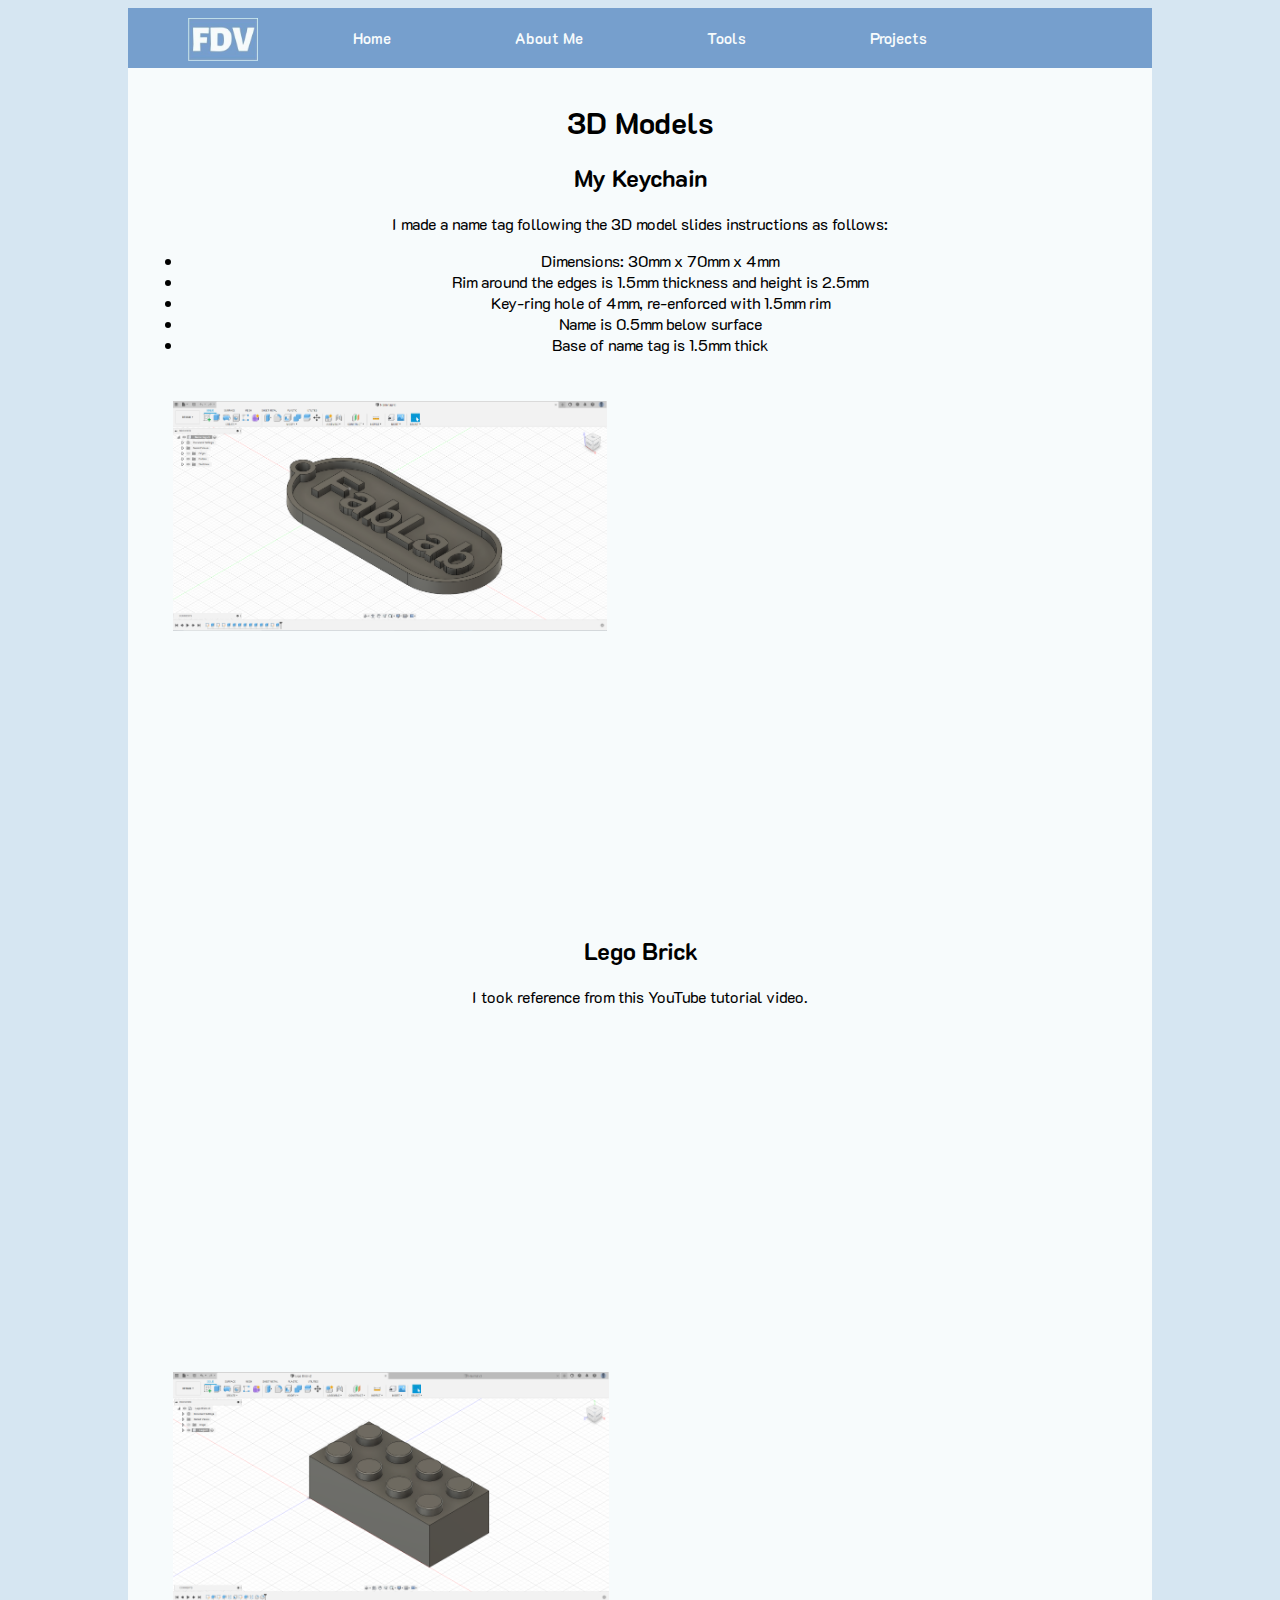
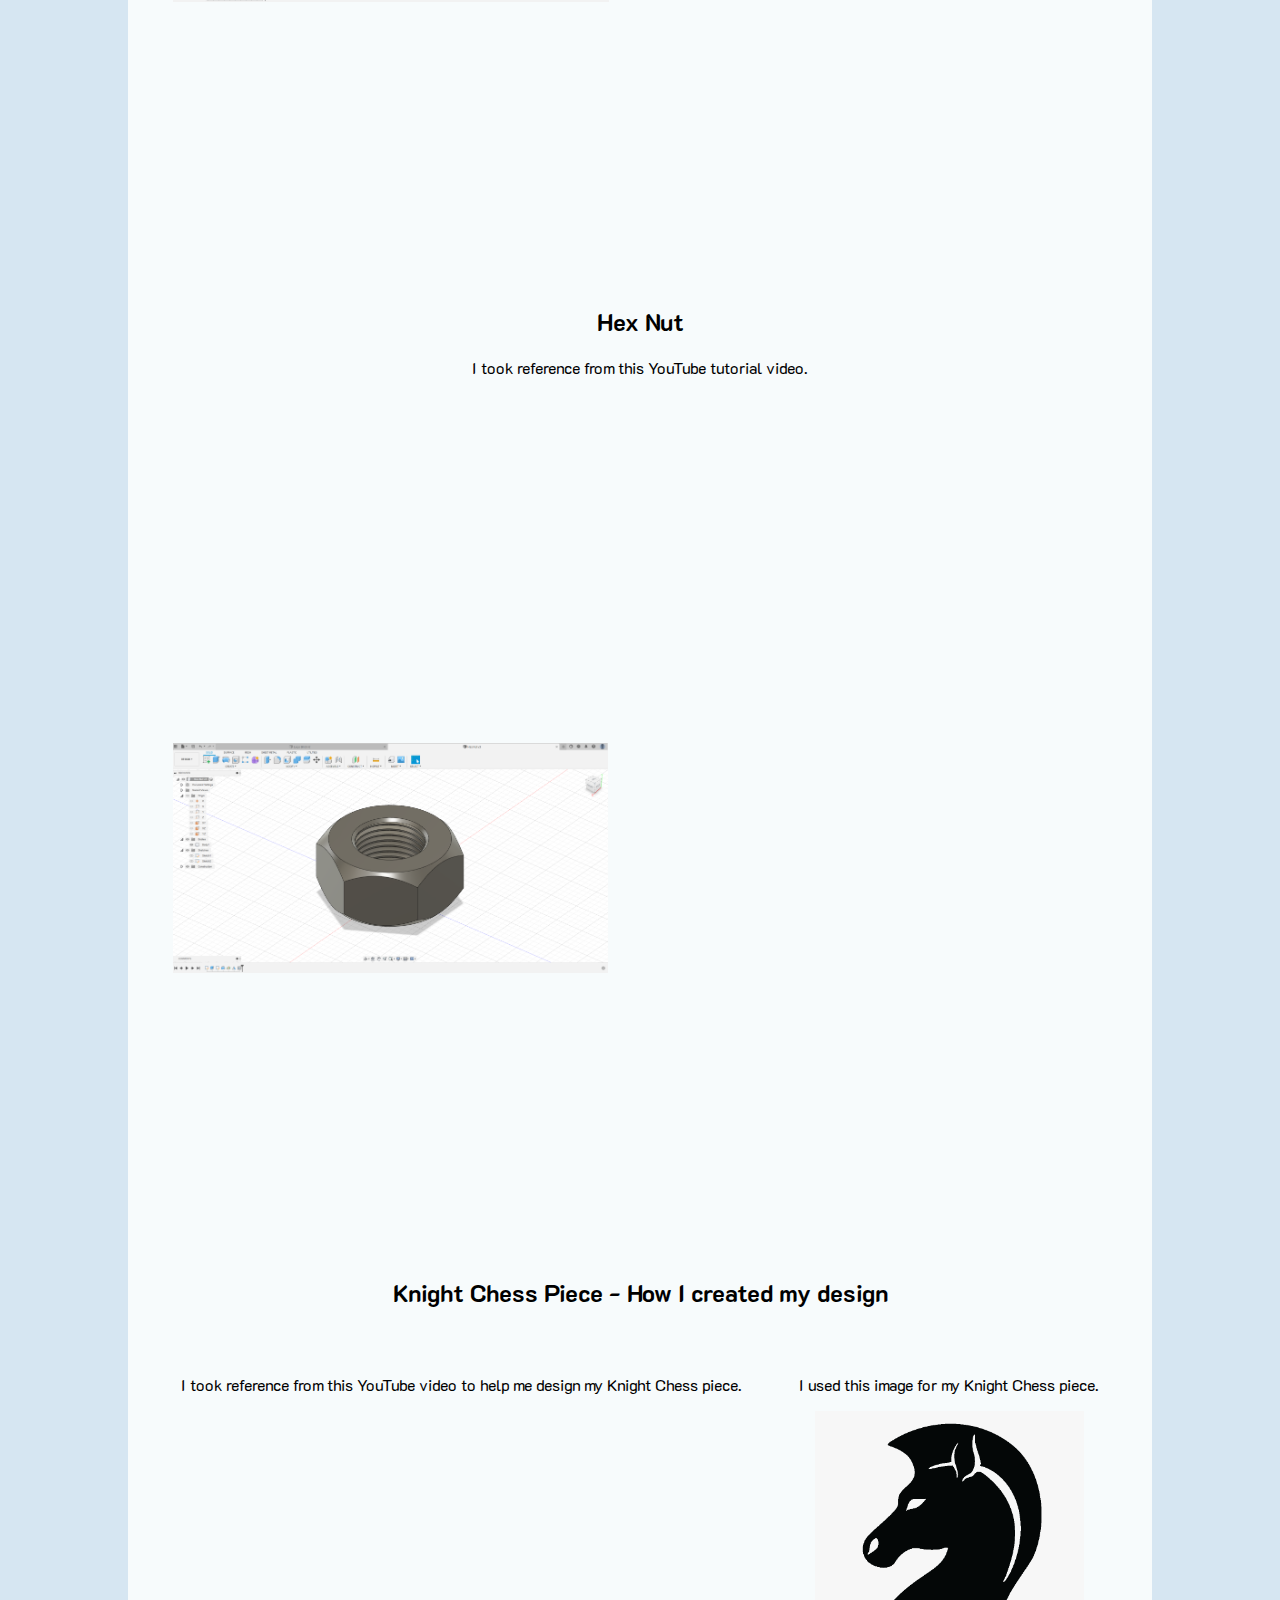
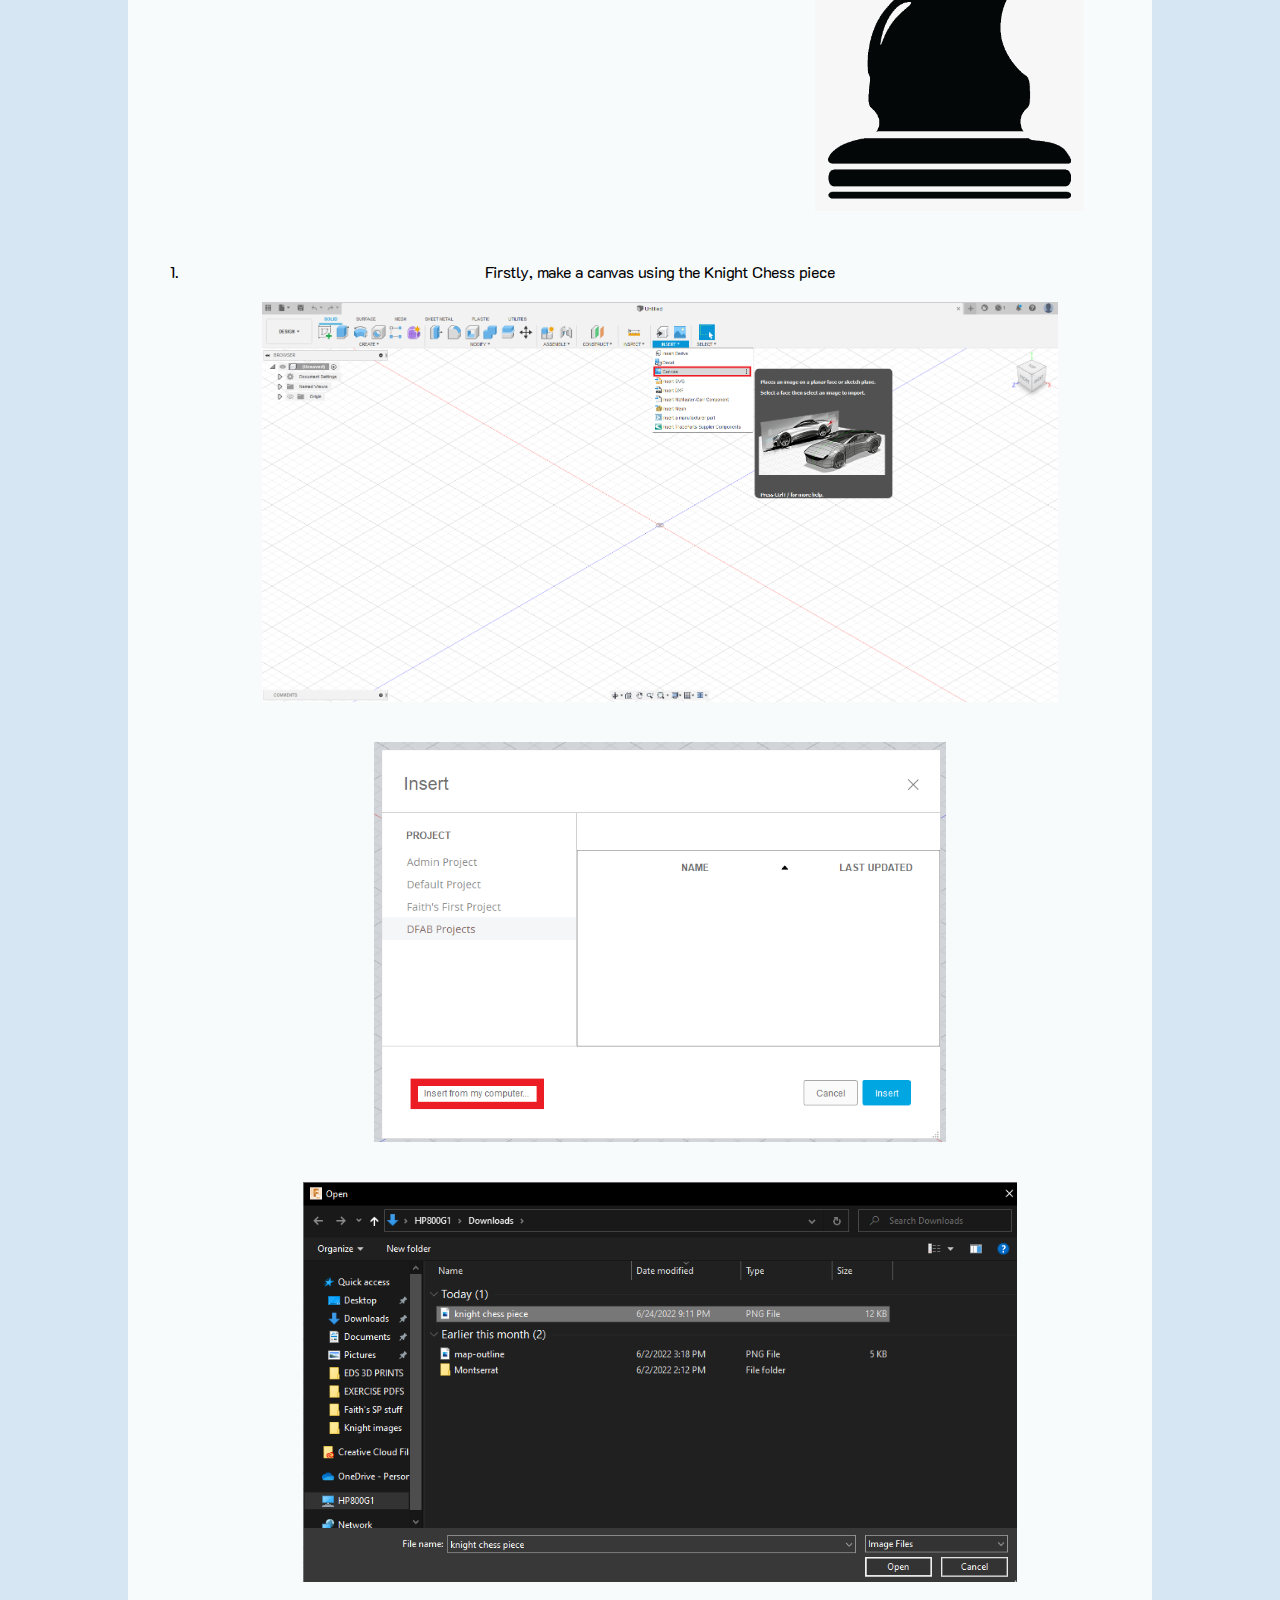
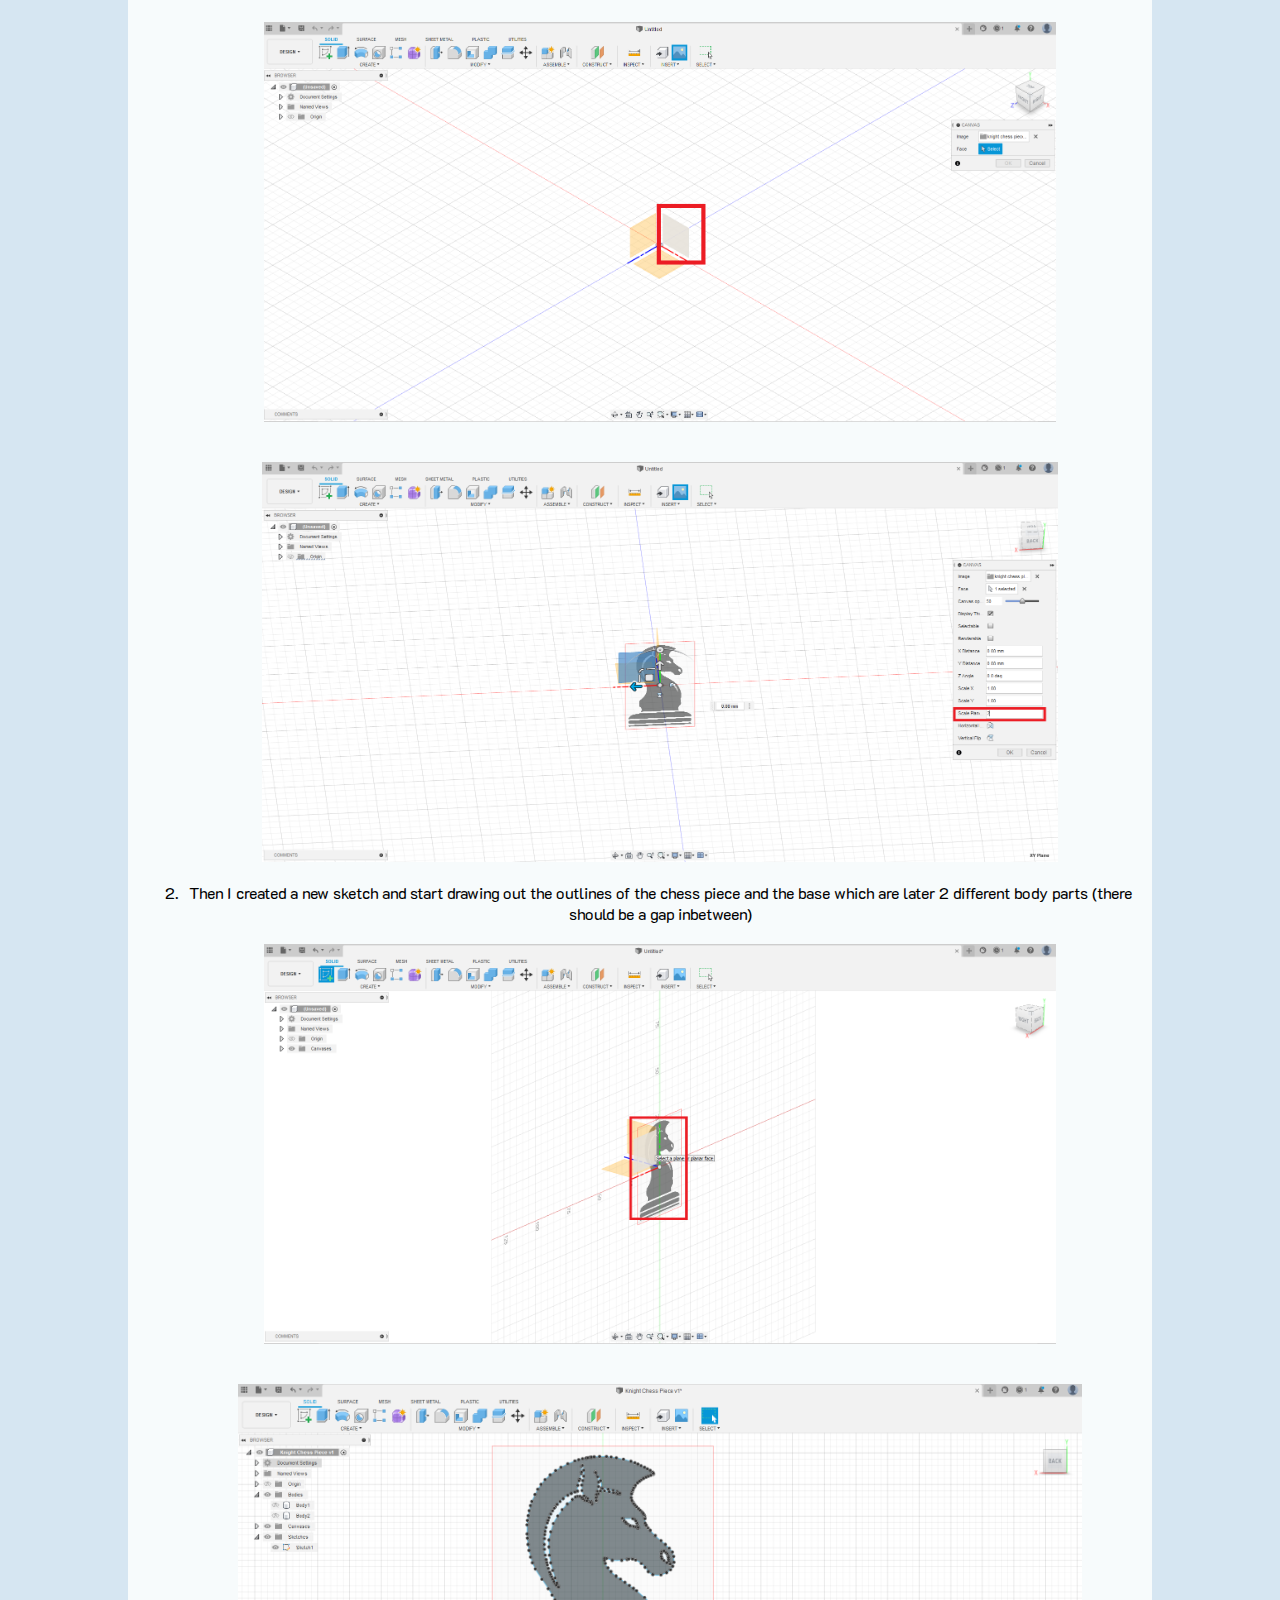
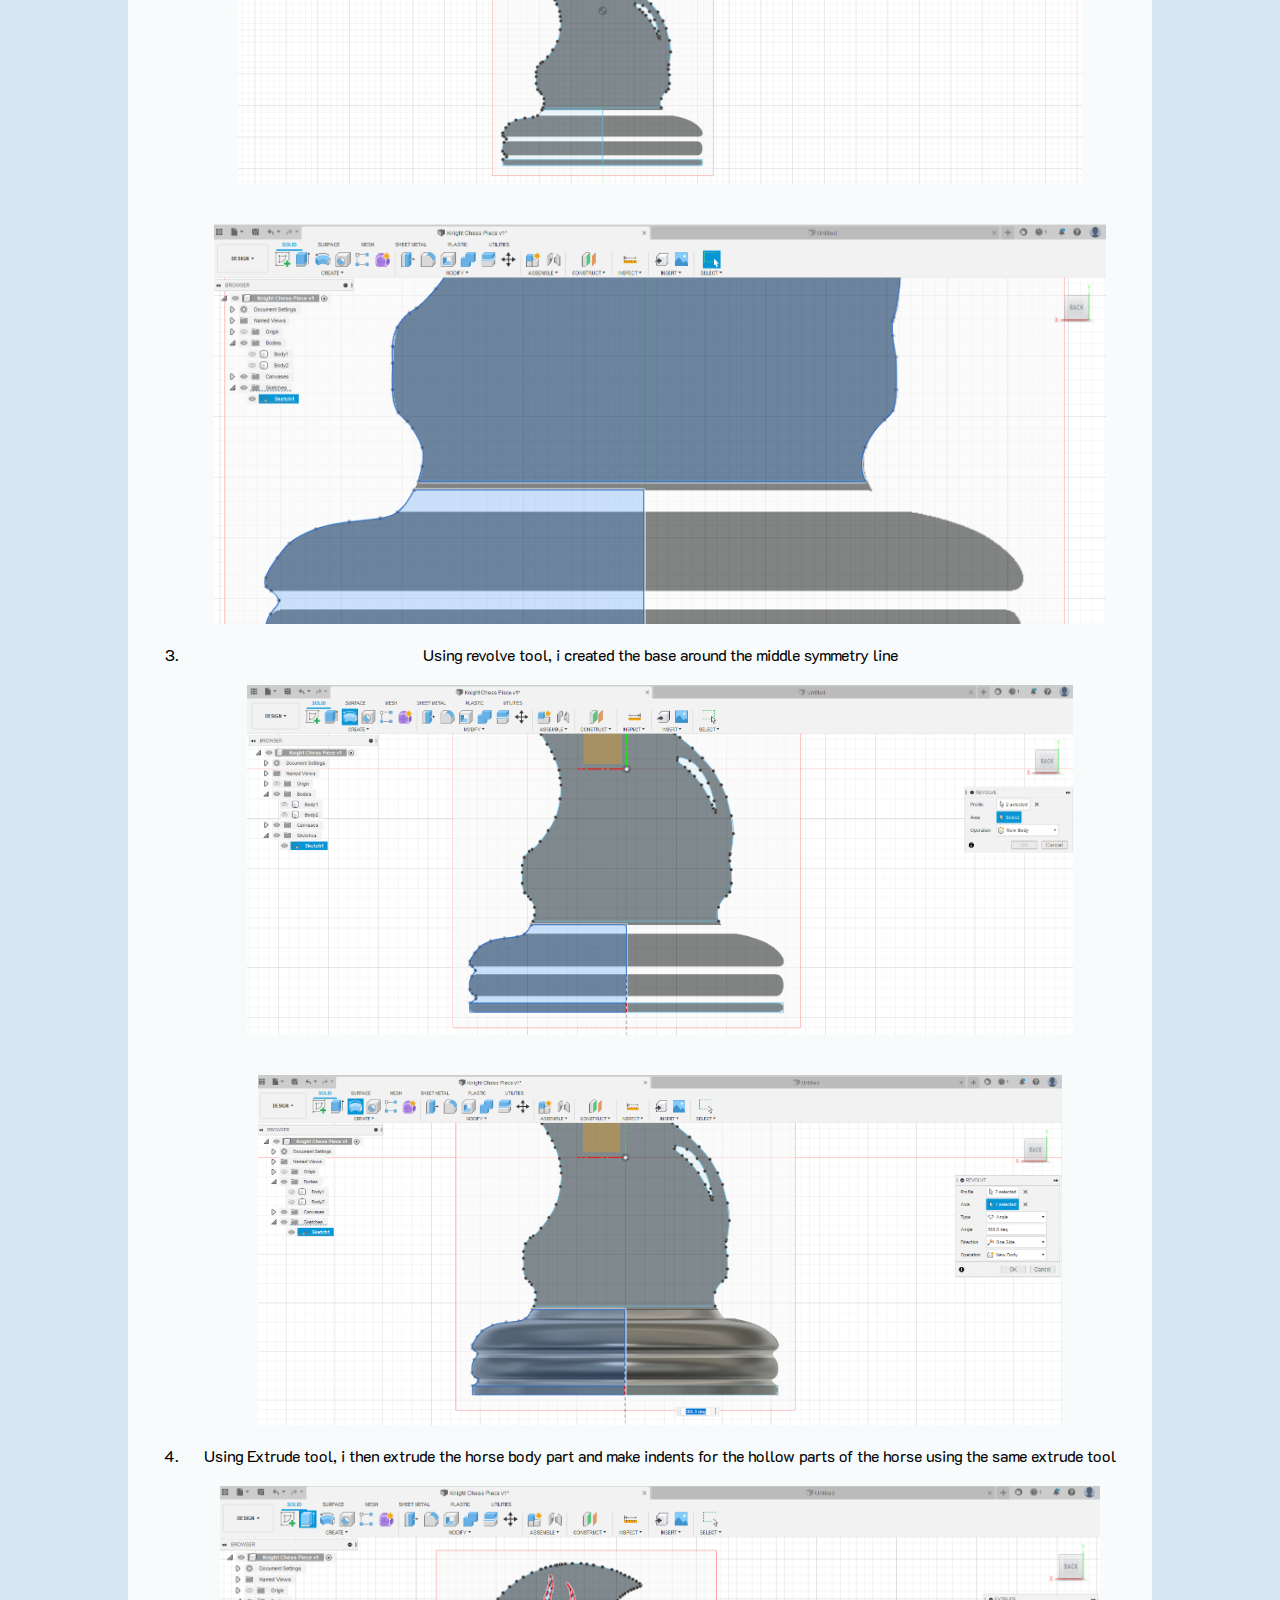
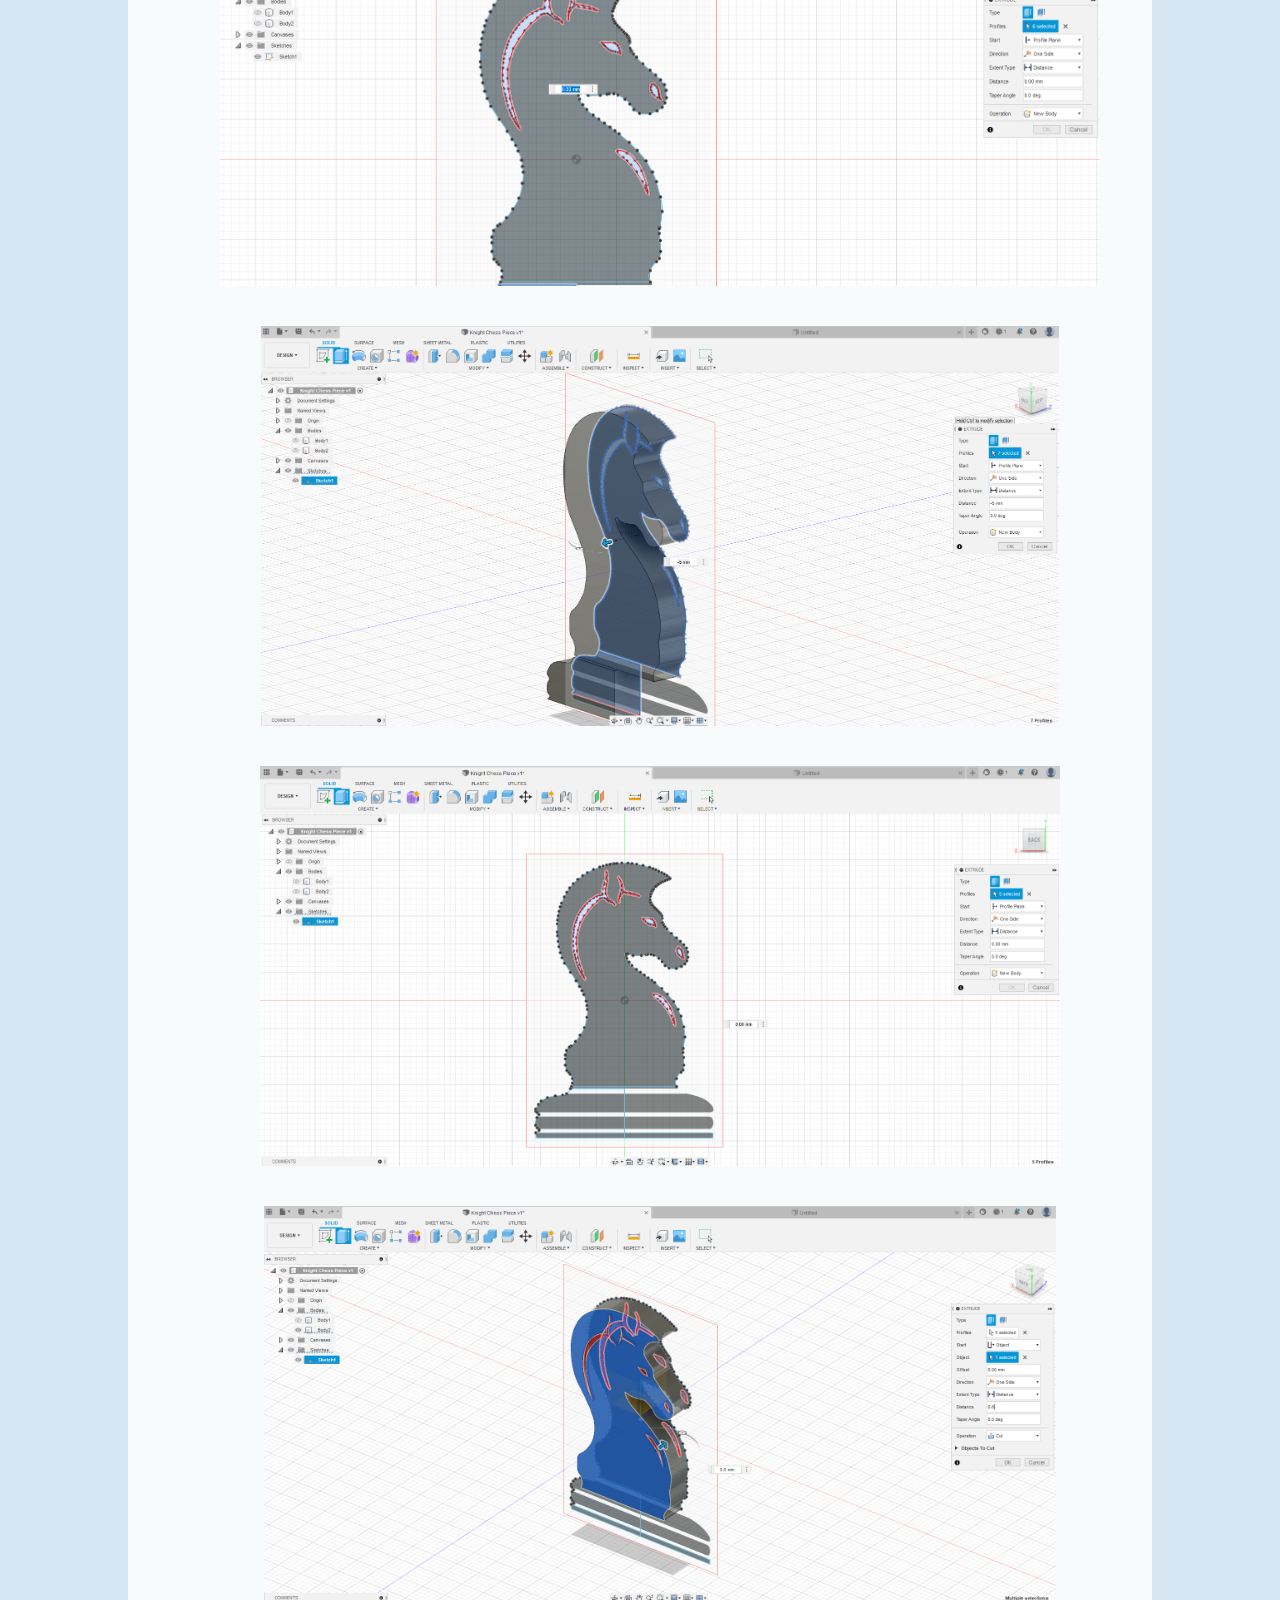
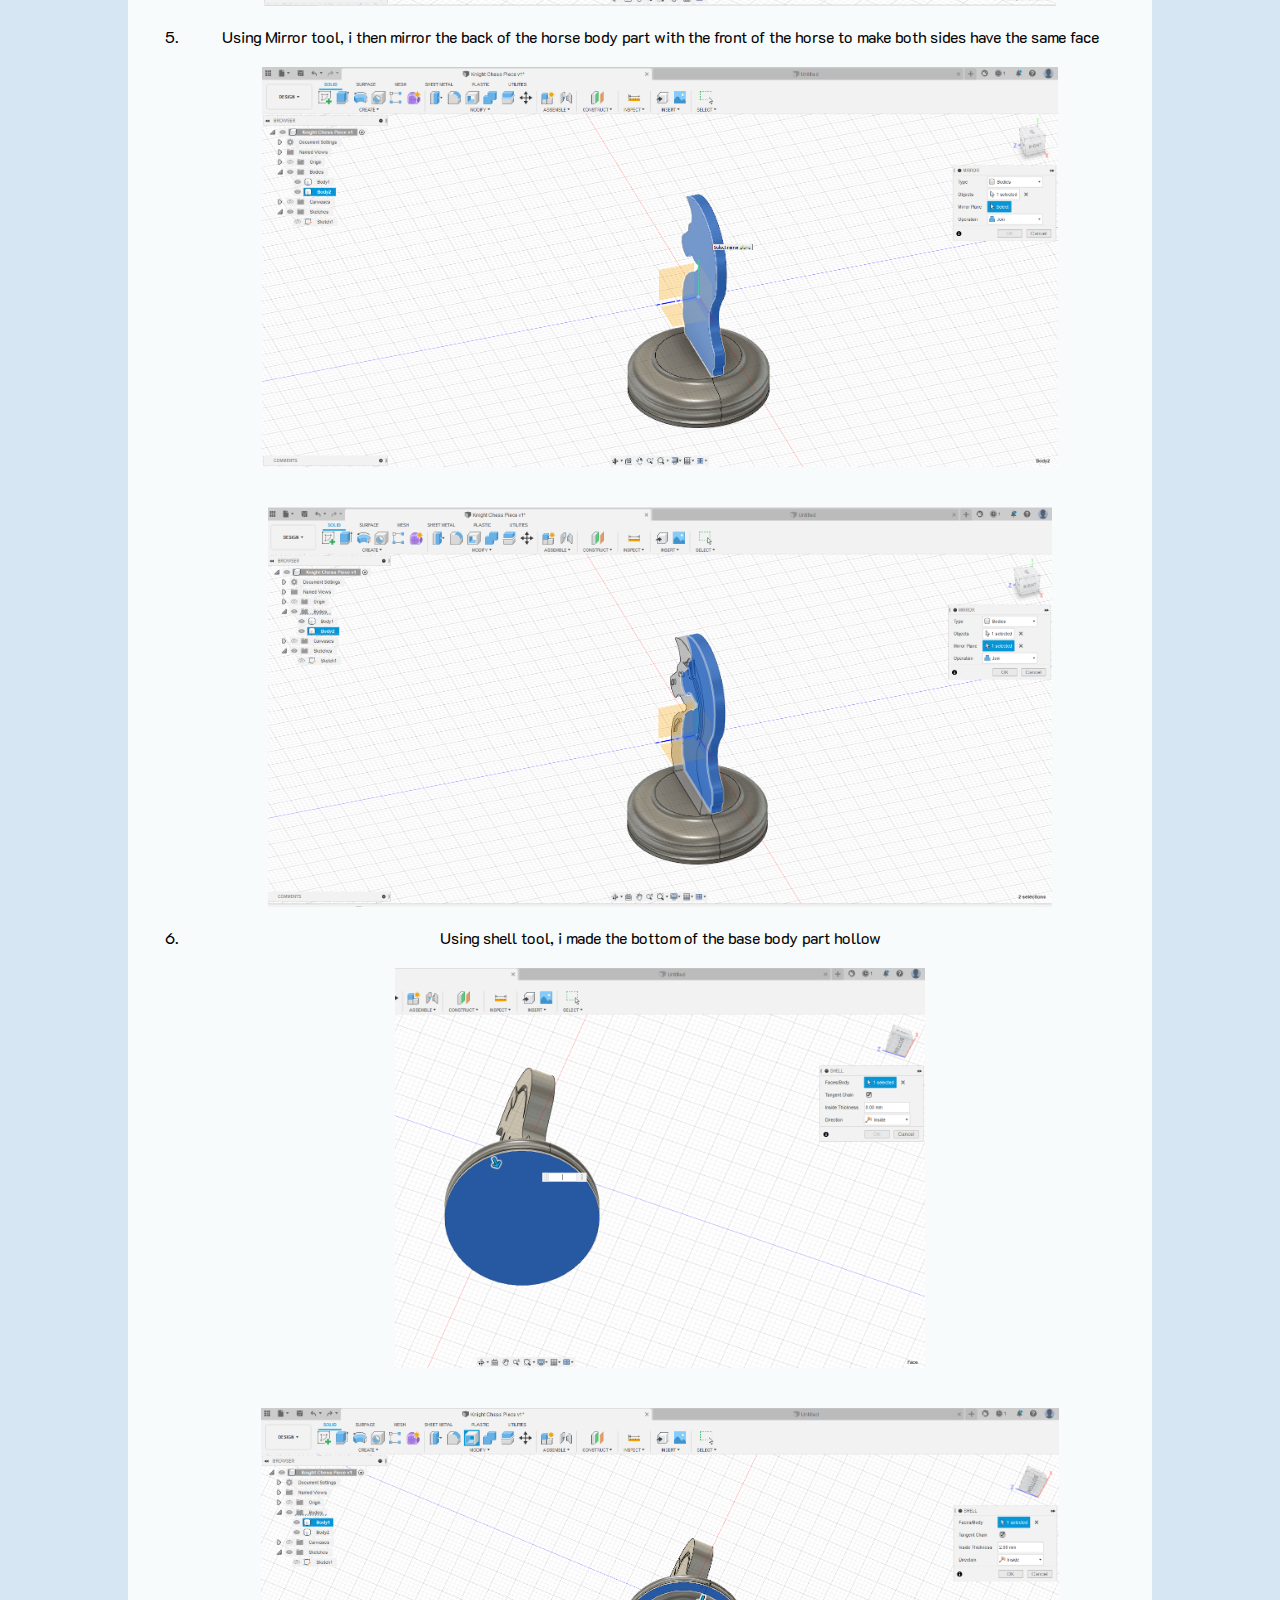
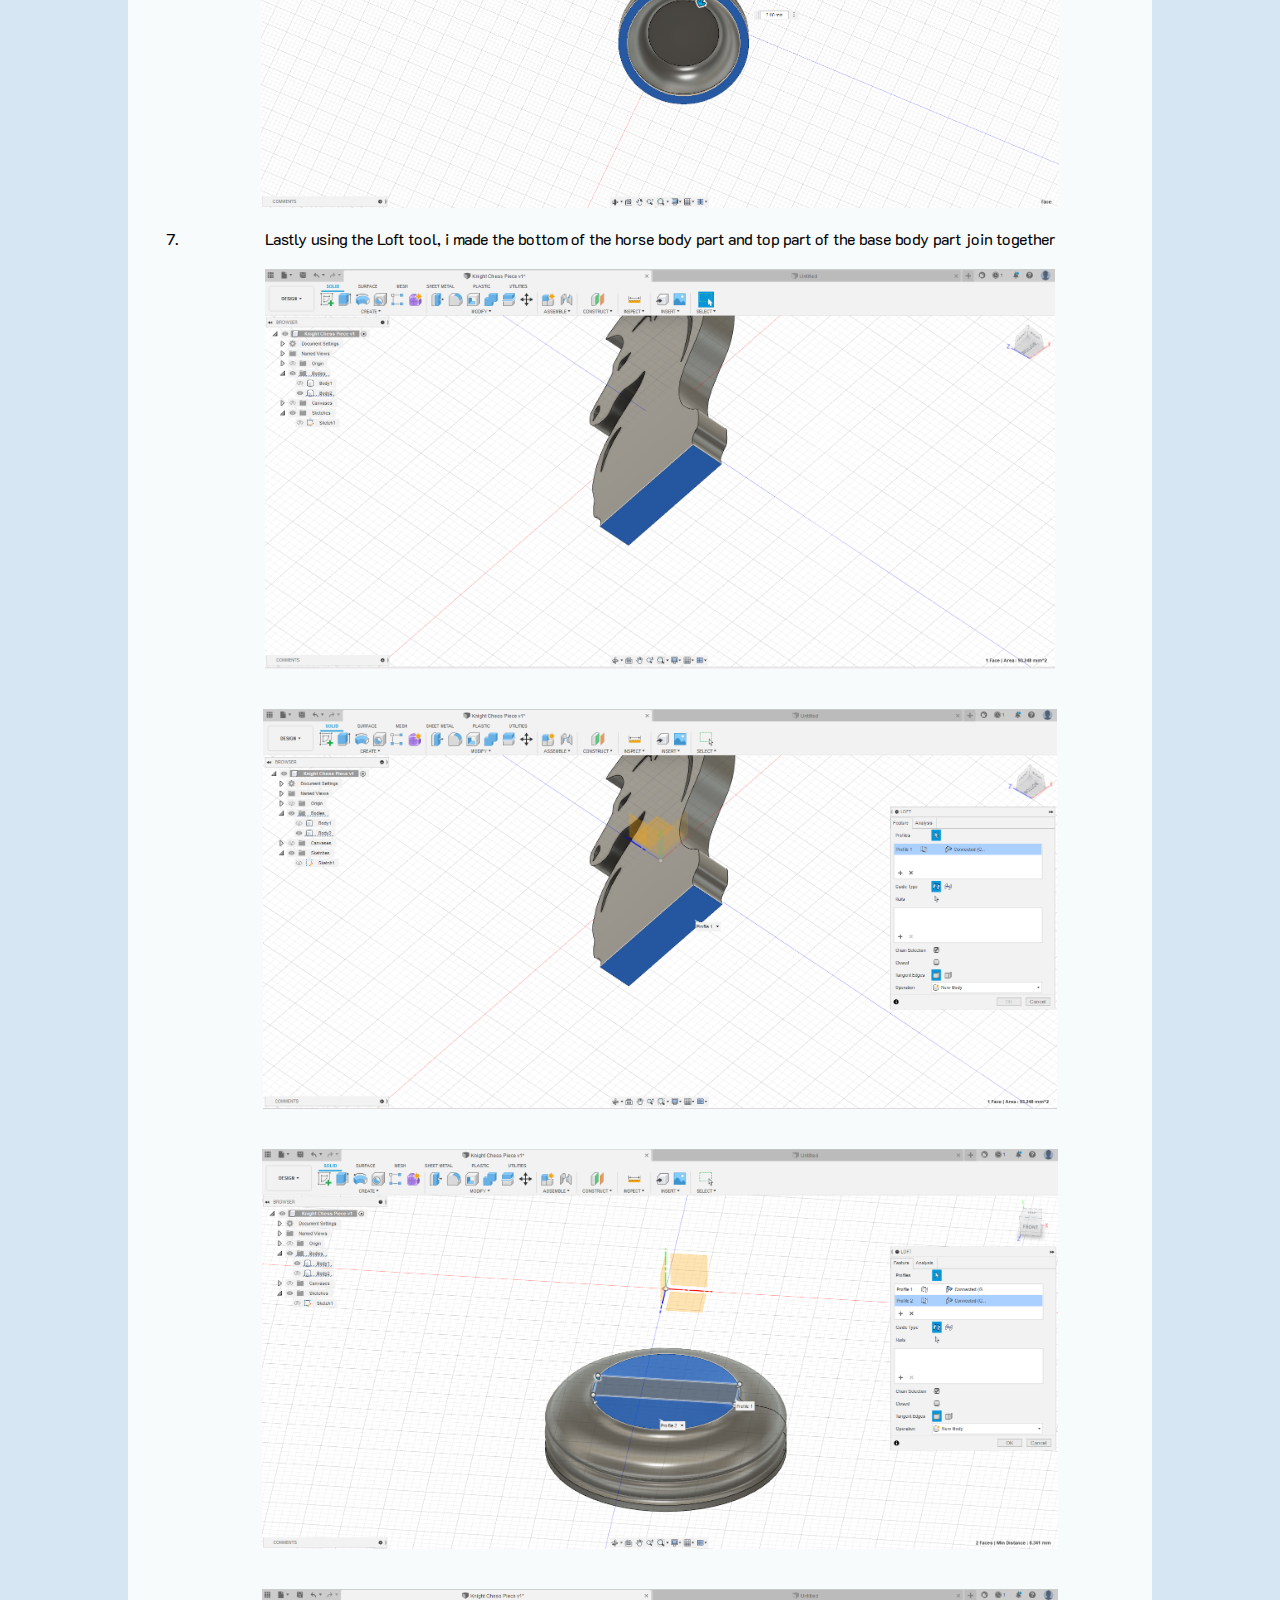
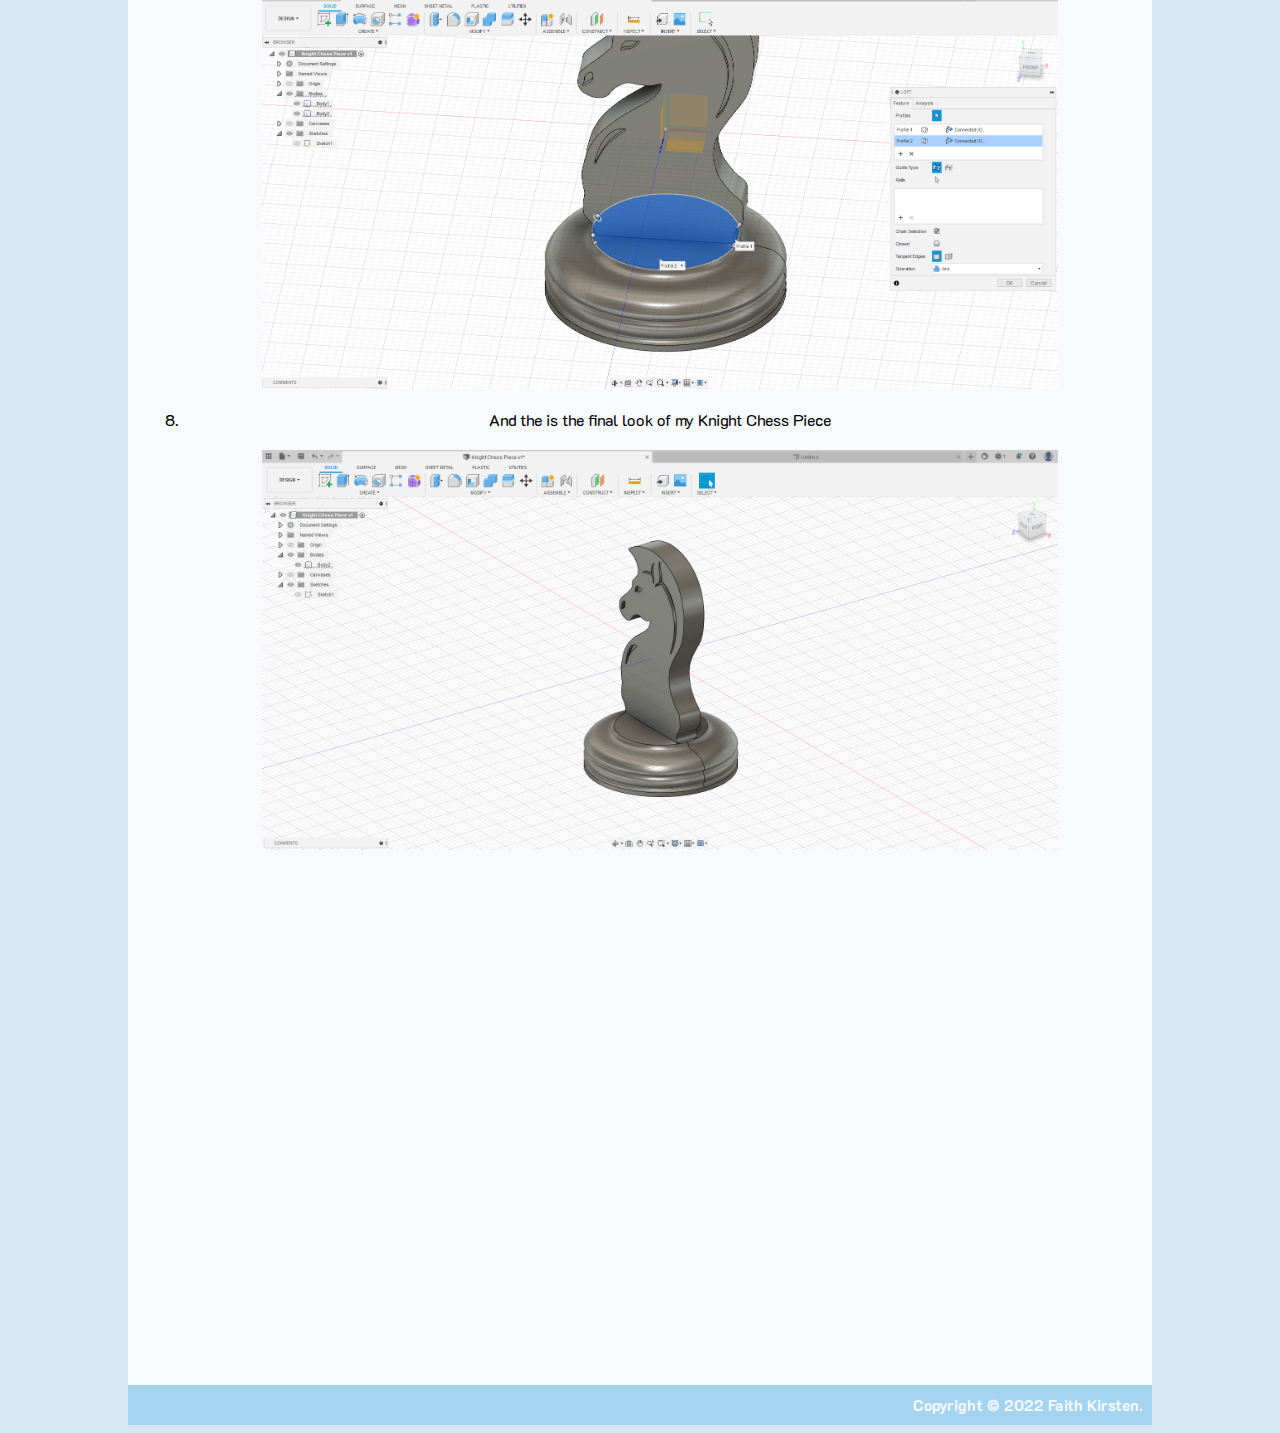
==== commit d697aed9: "adding alt to img done" ====
--- a/3d_model.html
+++ b/3d_model.html
@@ -57,7 +57,7 @@
 
                     <div class="keychain-content">
                         <div class="keychain-image">
-                            <a href="name tag.png"><img src="images/3d_images/name_tag.png" height="230px" ></a>
+                            <img src="images/3d_images/name_tag.png" class="heightimg-230px" >
                         </div>
         
                         <div class="keychain-embed">
@@ -75,7 +75,7 @@
 
                     <div class="lego-content">
                         <div class="lego-image">
-                            <a href="lego.png"><img src="images/3d_images/lego.png" height="230px" ></a>
+                            <img src="images/3d_images/lego.png" class="heightimg-230px" >
                         </div>
         
                         <div class="lego-embed">
@@ -93,7 +93,7 @@
 
                     <div class="nut-content">
                         <div class="nut-image">
-                            <a href="hex nut.png"><img src="images/3d_images/hex_nut.png" height="230px" ></a>
+                            <img src="images/3d_images/hex_nut.png" class="heightimg-230px" >
                         </div>
         
                         <div class="nut-embed">
@@ -118,66 +118,66 @@
         
                         <div class="knight-image">
                             <p>I used this image for my Knight Chess piece.</p>
-                            <a href="knight chess piece.png"><img src="images/knight_images/knight chess piece.png" height="400px" ></a>
+                            <img src="images/knight_images/knight chess piece.png" class="heightimg-400px" >
                         </div>
                     </div>
     
                     <ol id="knight-steps">
                         <li id="knight">
                             Firstly, make a canvas using the Knight Chess piece
-                            <a href="knight chess piece.png" id="steps"><img src="images/knight_images/canvas 1.png" height="400px" ></a>
-                            <a href="knight chess piece.png" id="steps"><img src="images/knight_images/canvas 2.png" height="400px" ></a>
-                            <a href="knight chess piece.png" id="steps"><img src="images/knight_images/canvas 3.png" height="400px" ></a>
-                            <a href="knight chess piece.png" id="steps"><img src="images/knight_images/canvas 4.png" height="400px" ></a>
-                            <a href="knight chess piece.png" id="steps"><img src="images/knight_images/canvas 5.png" height="400px" ></a>
+                            <img src="images/knight_images/canvas 1.png" id="steps" class="heightimg-400px" >
+                            <img src="images/knight_images/canvas 2.png" id="steps" class="heightimg-400px" >
+                            <img src="images/knight_images/canvas 3.png" id="steps" class="heightimg-400px" >
+                            <img src="images/knight_images/canvas 4.png" id="steps" class="heightimg-400px" >
+                            <img src="images/knight_images/canvas 5.png" id="steps" class="heightimg-400px" >
     
                             
                         </li>
                         <li id="knight">
                             Then I created a new sketch and start drawing out the outlines of the chess piece and the base which are later 2 different body parts (there should be a gap inbetween)
-                            <a href="knight chess piece.png" id="steps"><img src="images/knight_images/sketch 1.png" height="400px" ></a>
-                            <a href="knight chess piece.png" id="steps"><img src="images/knight_images/tracing the knight.png" height="400px" ></a>
-                            <a href="knight chess piece.png" id="steps"><img src="images/knight_images/gap btw horse and base.png" height="400px" ></a>
+                            <img src="images/knight_images/sketch 1.png" id="steps" class="heightimg-400px" >
+                            <img src="images/knight_images/tracing the knight.png" id="steps" class="heightimg-400px" >
+                            <img src="images/knight_images/gap btw horse and base.png" id="steps" class="heightimg-400px" >
     
                             
                         </li>
                         <li id="knight">
                             Using revolve tool, i created the base around the middle symmetry line
-                            <a href="knight chess piece.png" id="steps"><img src="images/knight_images/revolve 1.png" height="350px" ></a>
-                            <a href="knight chess piece.png" id="steps"><img src="images/knight_images/revolve 2.png" height="350px" ></a>
+                            <img src="images/knight_images/revolve 1.png" id="steps" class="heightimg-350px" >
+                            <img src="images/knight_images/revolve 2.png" id="steps" class="heightimg-350px" >
                             
                         </li>
                         <li id="knight">
                             Using Extrude tool, i then extrude the horse body part and make indents for the hollow parts of the horse using the same extrude tool
-                            <a href="knight chess piece.png" id="steps"><img src="images/knight_images/extrude 1.png" height="400px" ></a>
-                            <a href="knight chess piece.png" id="steps"><img src="images/knight_images/extrude 2.png" height="400px" ></a>
-                            <a href="knight chess piece.png" id="steps"><img src="images/knight_images/extrude 3.png" height="400px" ></a>
-                            <a href="knight chess piece.png" id="steps"><img src="images/knight_images/extrude 4.png" height="400px" ></a>
+                            <img src="images/knight_images/extrude 1.png" id="steps" class="heightimg-400px" >
+                            <img src="images/knight_images/extrude 2.png" id="steps" class="heightimg-400px" >
+                            <img src="images/knight_images/extrude 3.png" id="steps" class="heightimg-400px" >
+                            <img src="images/knight_images/extrude 4.png" id="steps" class="heightimg-400px" >
                             
                         </li>
                         <li id="knight">
                             Using Mirror tool, i then mirror the back of the horse body part with the front of the horse to make both sides have the same face
-                            <a href="knight chess piece.png" id="steps"><img src="images/knight_images/mirror 1.png" height="400px" ></a>
-                            <a href="knight chess piece.png" id="steps"><img src="images/knight_images/mirror 2.png" height="400px" ></a>
+                            <img src="images/knight_images/mirror 1.png" id="steps" class="heightimg-400px" >
+                            <img src="images/knight_images/mirror 2.png" id="steps" class="heightimg-400px" >
     
                         </li>
                         <li id="knight">
                             Using shell tool, i made the bottom of the base body part hollow
-                            <a href="knight chess piece.png" id="steps"><img src="images/knight_images/shell 1.png" height="400px" ></a>
-                            <a href="knight chess piece.png" id="steps"><img src="images/knight_images/shell 2.png" height="400px" ></a>
+                            <img src="images/knight_images/shell 1.png" id="steps" class="heightimg-400px" >
+                            <img src="images/knight_images/shell 2.png" id="steps" class="heightimg-400px" >
                             
                         </li>
                         <li id="knight">
                             Lastly using the Loft tool, i made the bottom of the horse body part and top part of the base body part join together
-                            <a href="knight chess piece.png" id="steps"><img src="images/knight_images/loft 1.png" height="400px" ></a>
-                            <a href="knight chess piece.png" id="steps"><img src="images/knight_images/loft 2.png" height="400px" ></a>
-                            <a href="knight chess piece.png" id="steps"><img src="images/knight_images/loft 3.png" height="400px" ></a>
-                            <a href="knight chess piece.png" id="steps"><img src="images/knight_images/loft 4.png" height="400px" ></a>
+                            <img src="images/knight_images/loft 1.png" id="steps" class="heightimg-400px" >
+                            <img src="images/knight_images/loft 2.png" id="steps" class="heightimg-400px" >
+                            <img src="images/knight_images/loft 3.png" id="steps" class="heightimg-400px" >
+                            <img src="images/knight_images/loft 4.png" id="steps" class="heightimg-400px" >
                             
                         </li>
                         <li id="knight">
                             And the is the final look of my Knight Chess Piece
-                            <a href="knight chess piece.png" id="steps"><img src="images/knight_images/look 3.png" height="400px" ></a>
+                            <img src="images/knight_images/look 3.png" id="steps" class="heightimg-400px" >
                             <iframe width="640" height="480" frameborder="0" allowFullScreen webkitallowfullscreen mozallowfullscreen src="https://gallery.autodesk.com/projects/169801/assets/652853/embed"></iframe>
                             
                         </li>
--- a/style.css
+++ b/style.css
@@ -126,6 +126,41 @@
 
 
 /*IMG WIDTH AND HEIGHT SIZES*/
+.heightimg-110px {
+  height: 110px;
+}
+
+.heightimg-200px {
+  height: 200px;
+}
+
+.heightimg-230px {
+  height: 230px;
+} 
+
+.heightimg-250px {
+  height: 250px;
+}
+
+.heightimg-270px {
+  height: 270px;
+}
+
+.heightimg-300px {
+  height: 300px;
+}
+
+.heightimg-350px {
+  height: 350px;
+}
+
+.heightimg-400px {
+  height: 400px;
+}
+
+.widthimg-700px {
+  width: 700px;
+}
 
 
 
@@ -140,8 +175,6 @@
   
 }
 
-
-
 li.item-about {
   display: inline-block;
 }
@@ -187,8 +220,6 @@
 .dropdown-menu-about:hover .drop-content-about {
   display: block;
 }
-
-
 
 section {
     text-align: center;
@@ -224,6 +255,10 @@
   font-size: 80px;
 }
 
+.profile {
+  height: 300px;
+}
+
 .about-curve {
   position: absolute;
   height: 225px;
@@ -466,6 +501,12 @@
   width: 100%;
   border-radius: 10px 10px 10px 10px;
   box-sizing: border-box;
+  
+}
+
+.project-box {
+  width: 600px;
+  height: 150px;
 }
 
 div.project-des {
@@ -810,7 +851,7 @@
   
   text-align: center;
   padding: 20px ;
- 
+
 }
 
 
@@ -819,6 +860,8 @@
   display: block;  
   margin-left: auto;  
   margin-right: auto;
+  padding-top: 20px;
+  padding-bottom: 20px;
 }
 
 .lego-content {
@@ -1101,6 +1144,11 @@
  
 }
 
+.tab-image img {
+  width: 300px;
+  height: 600px;
+}
+
 
 
 /*ELECTRONICS PAGE*/
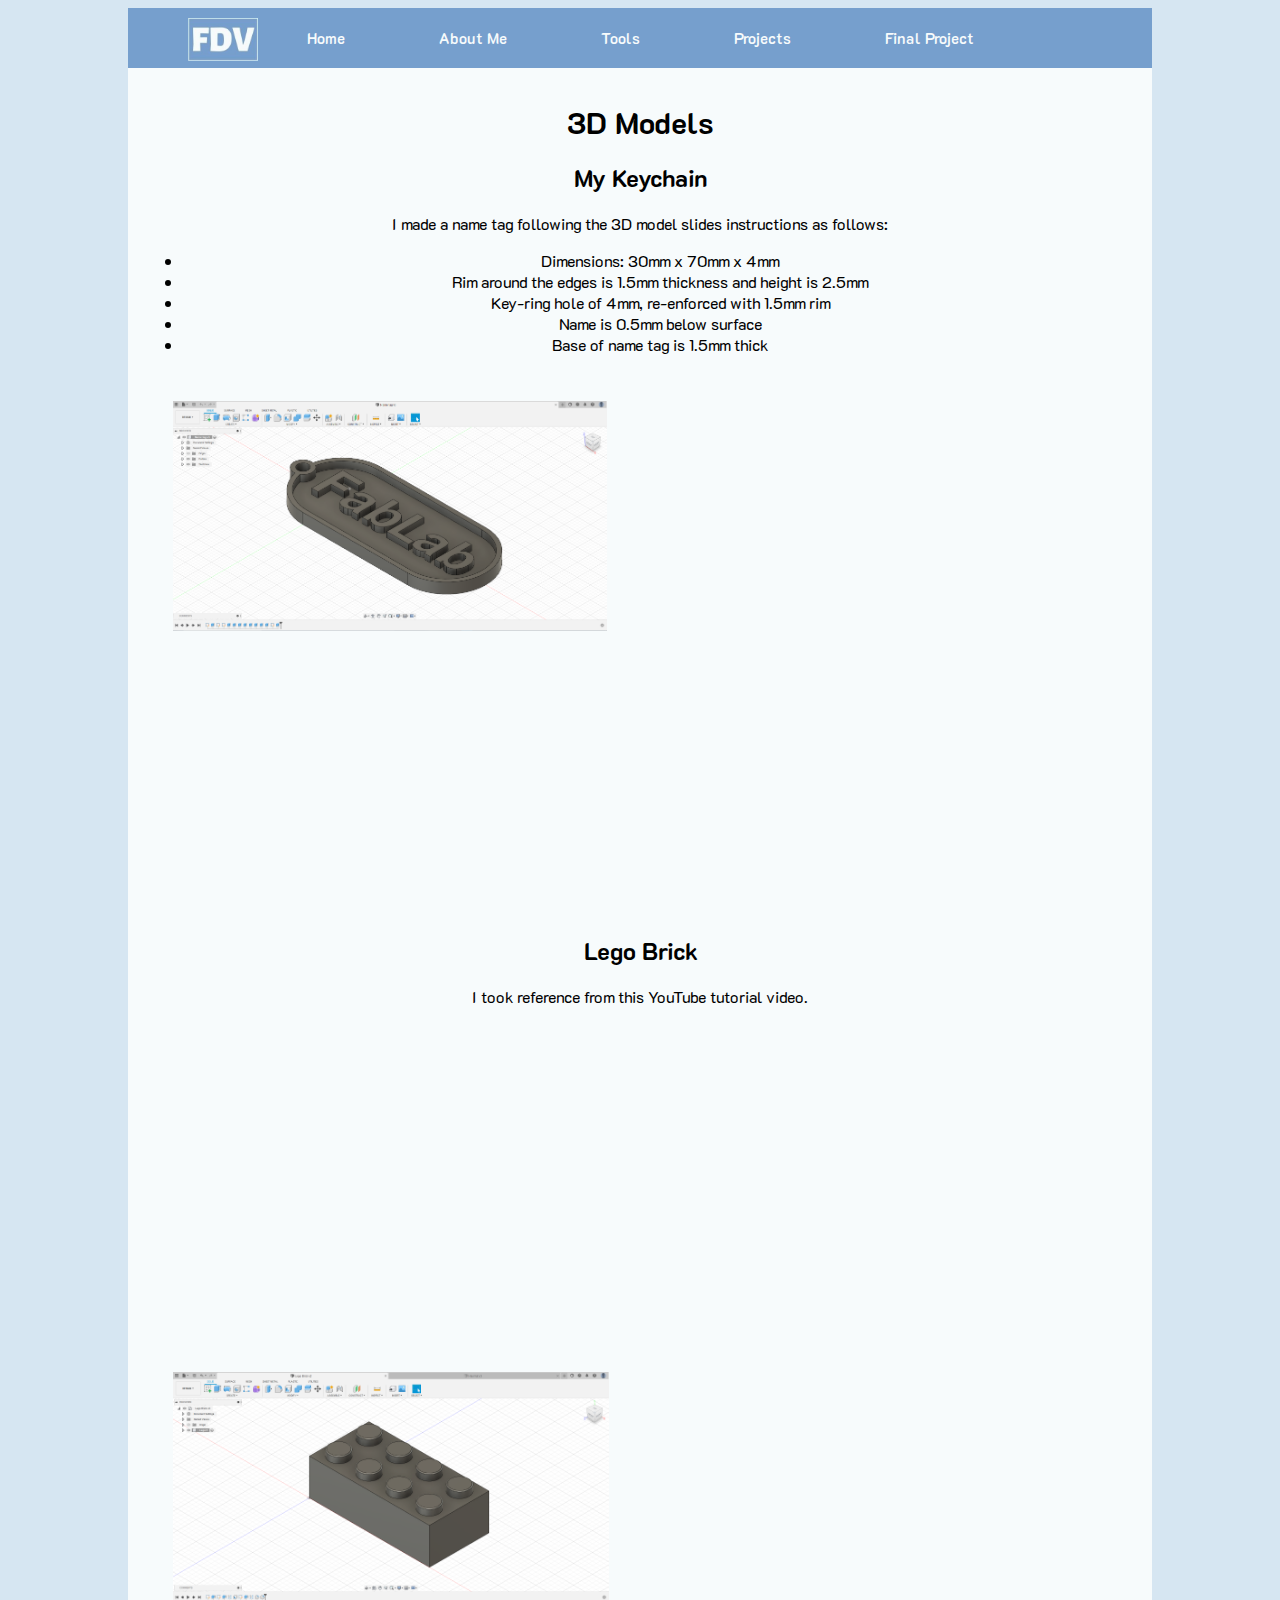
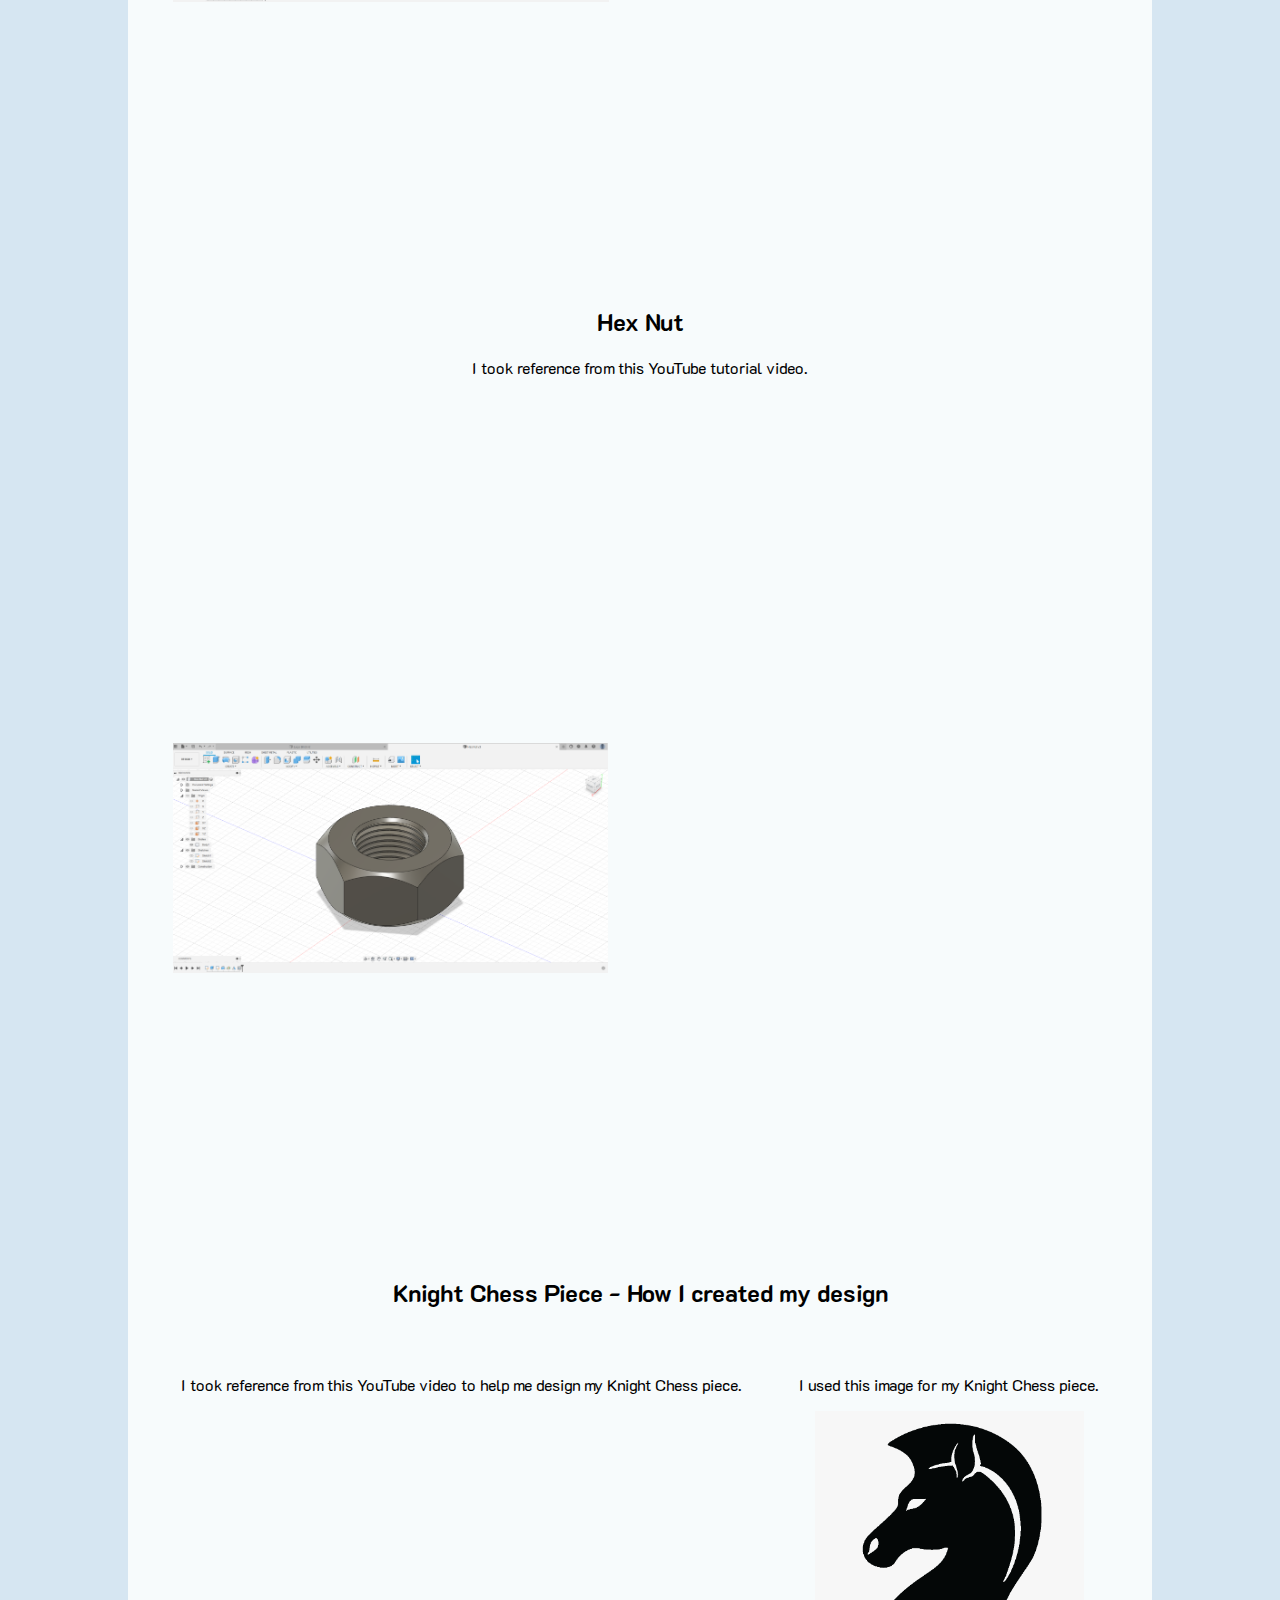
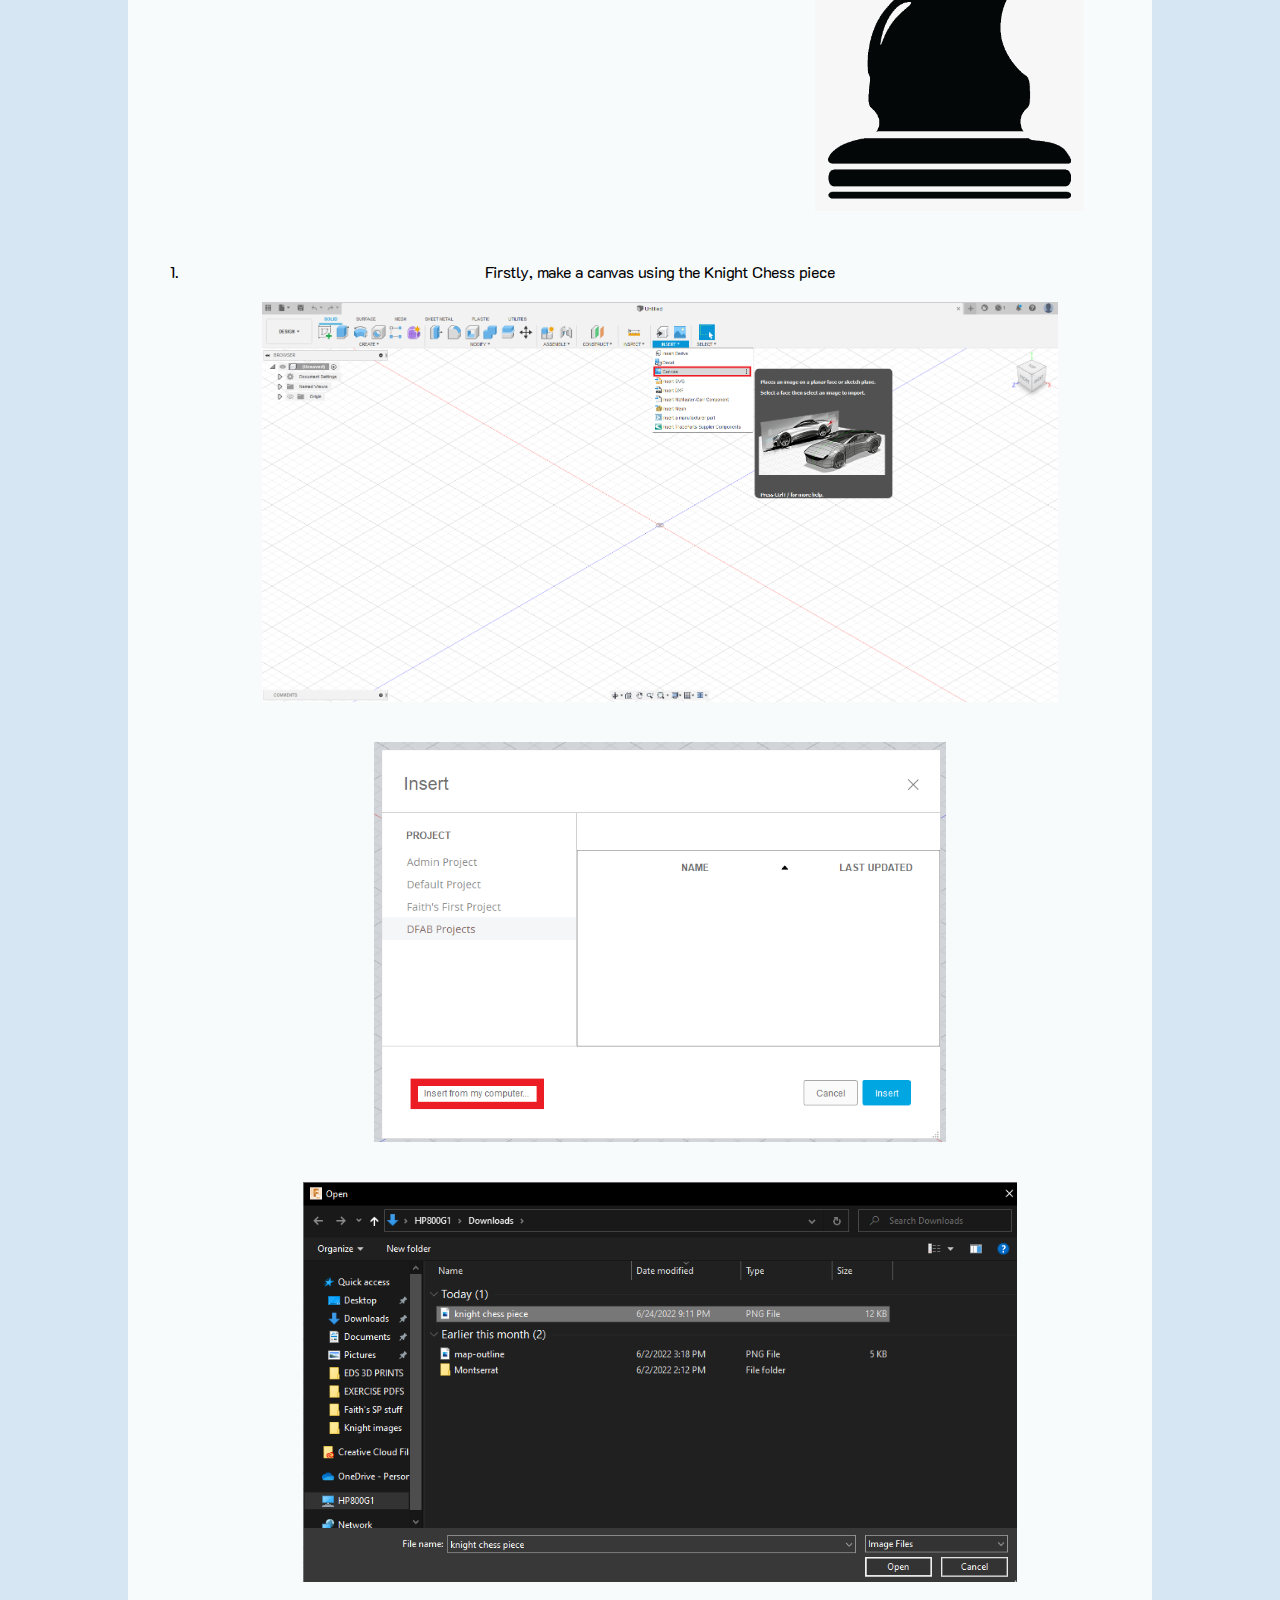
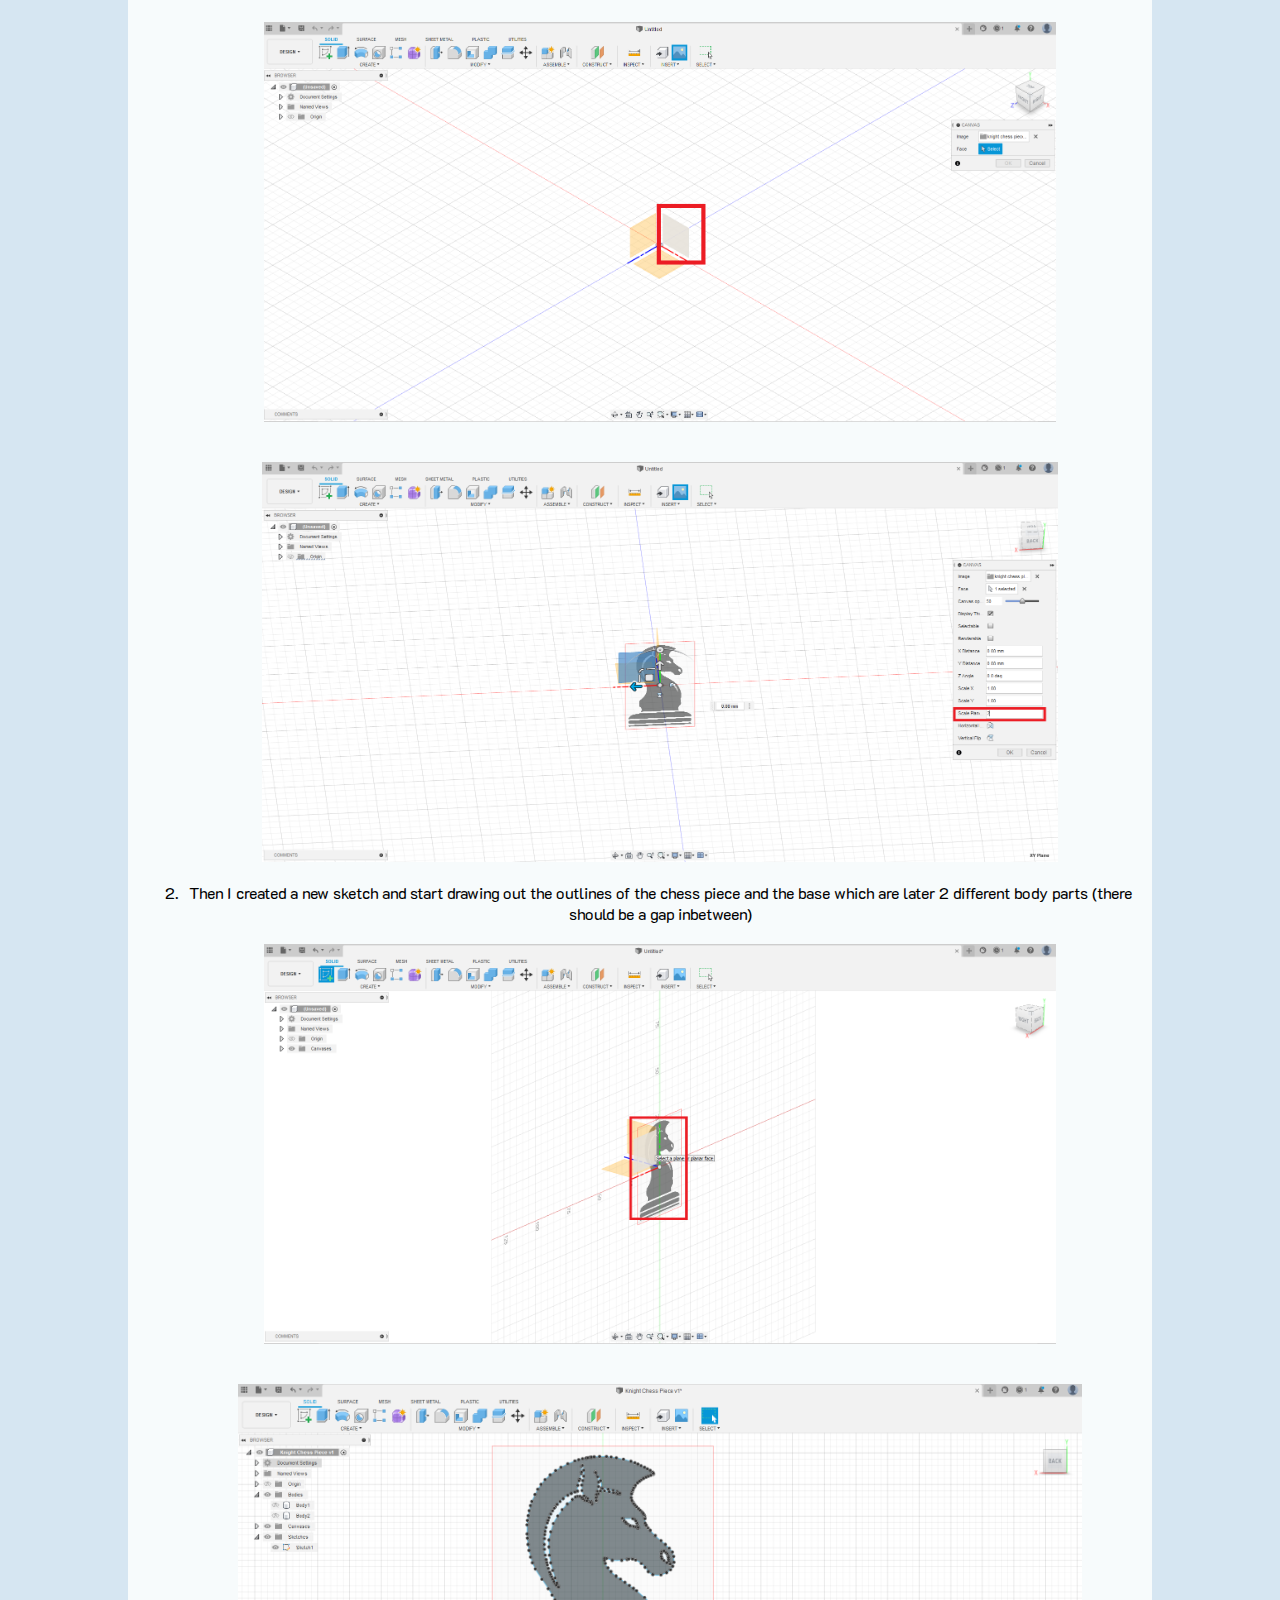
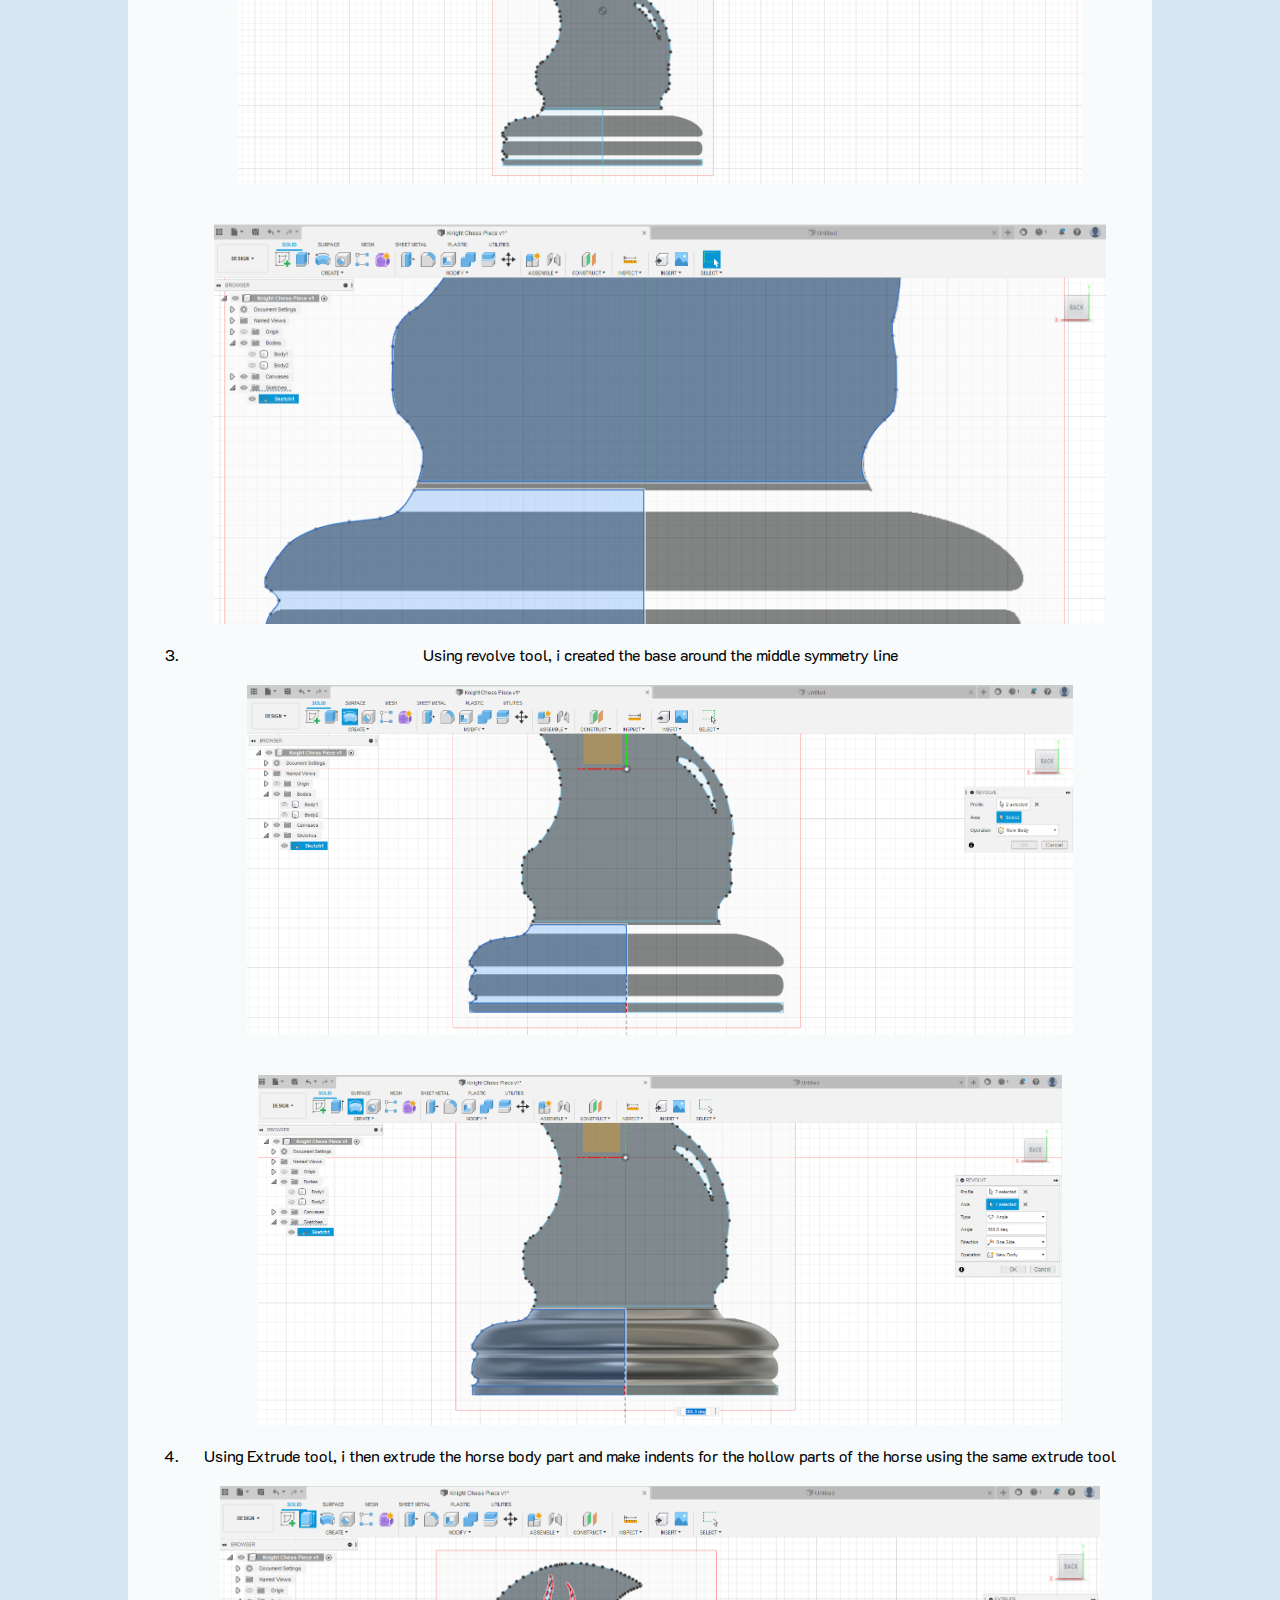
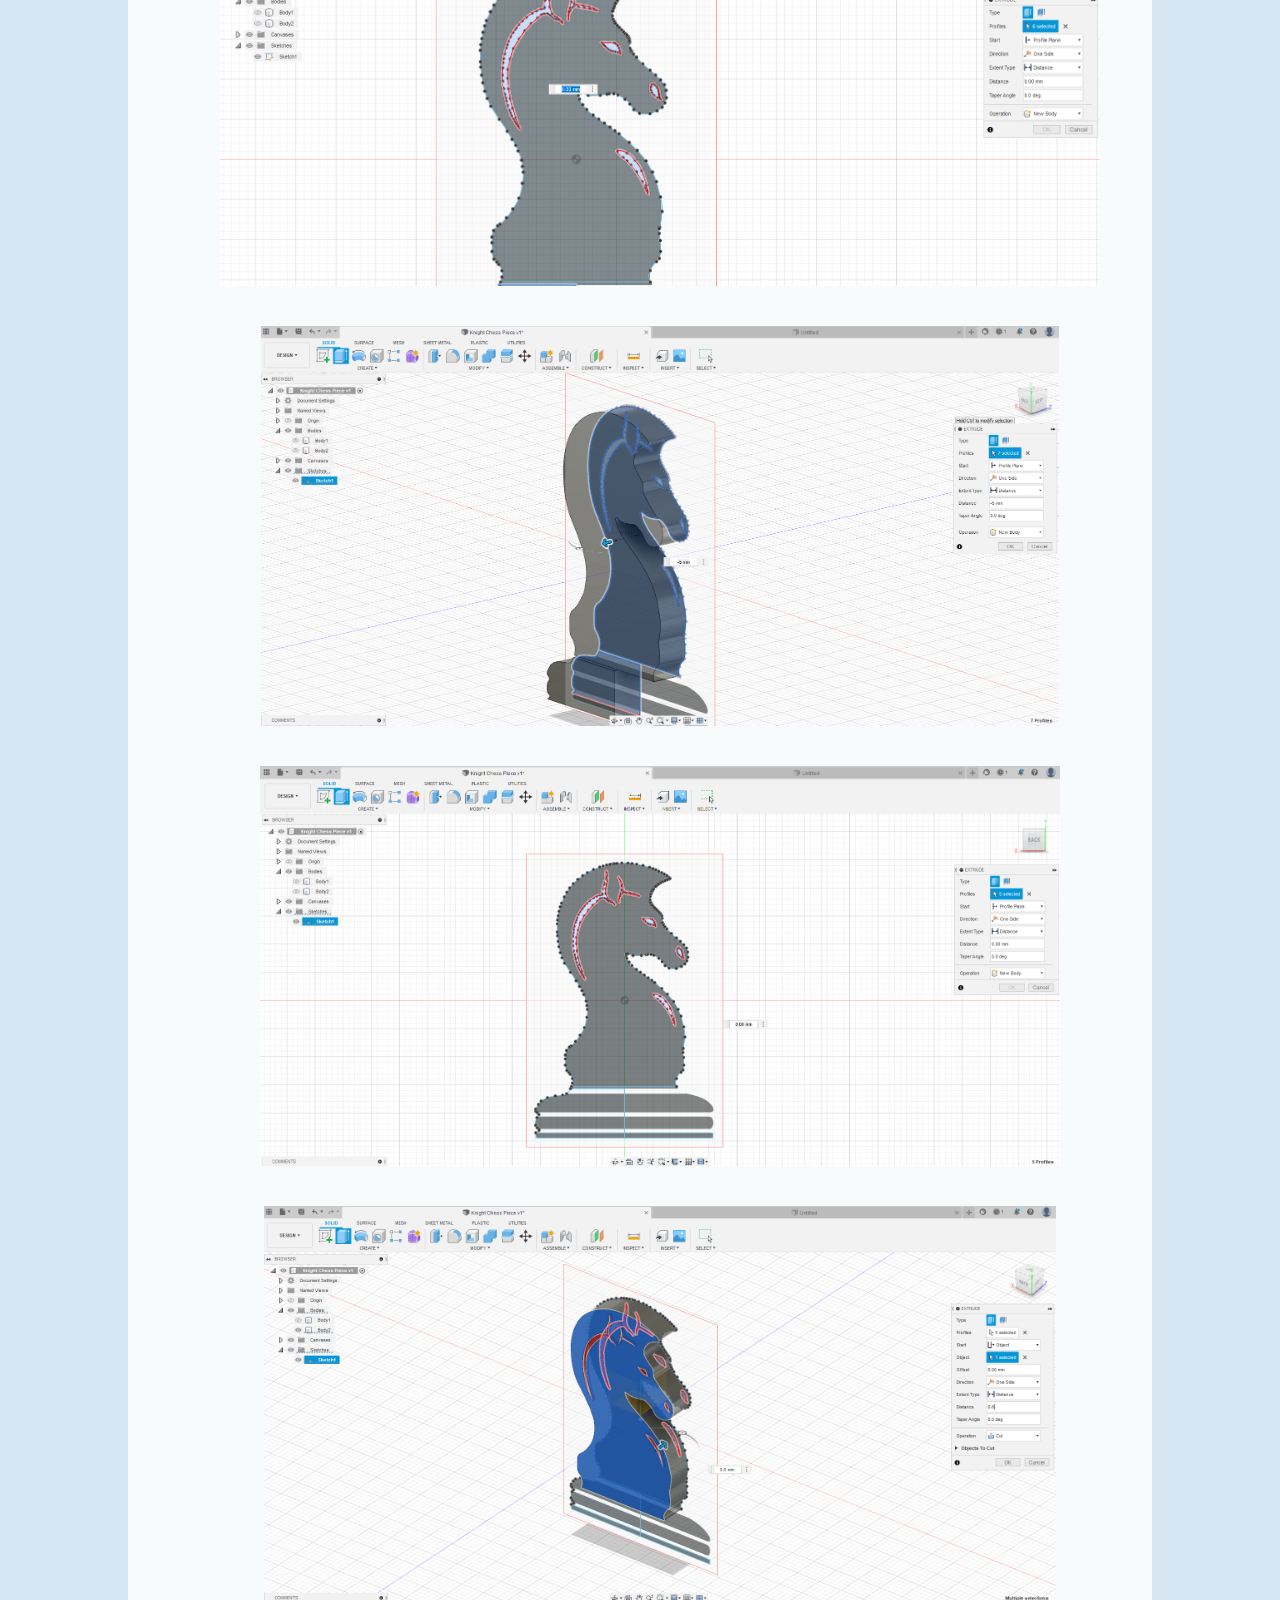
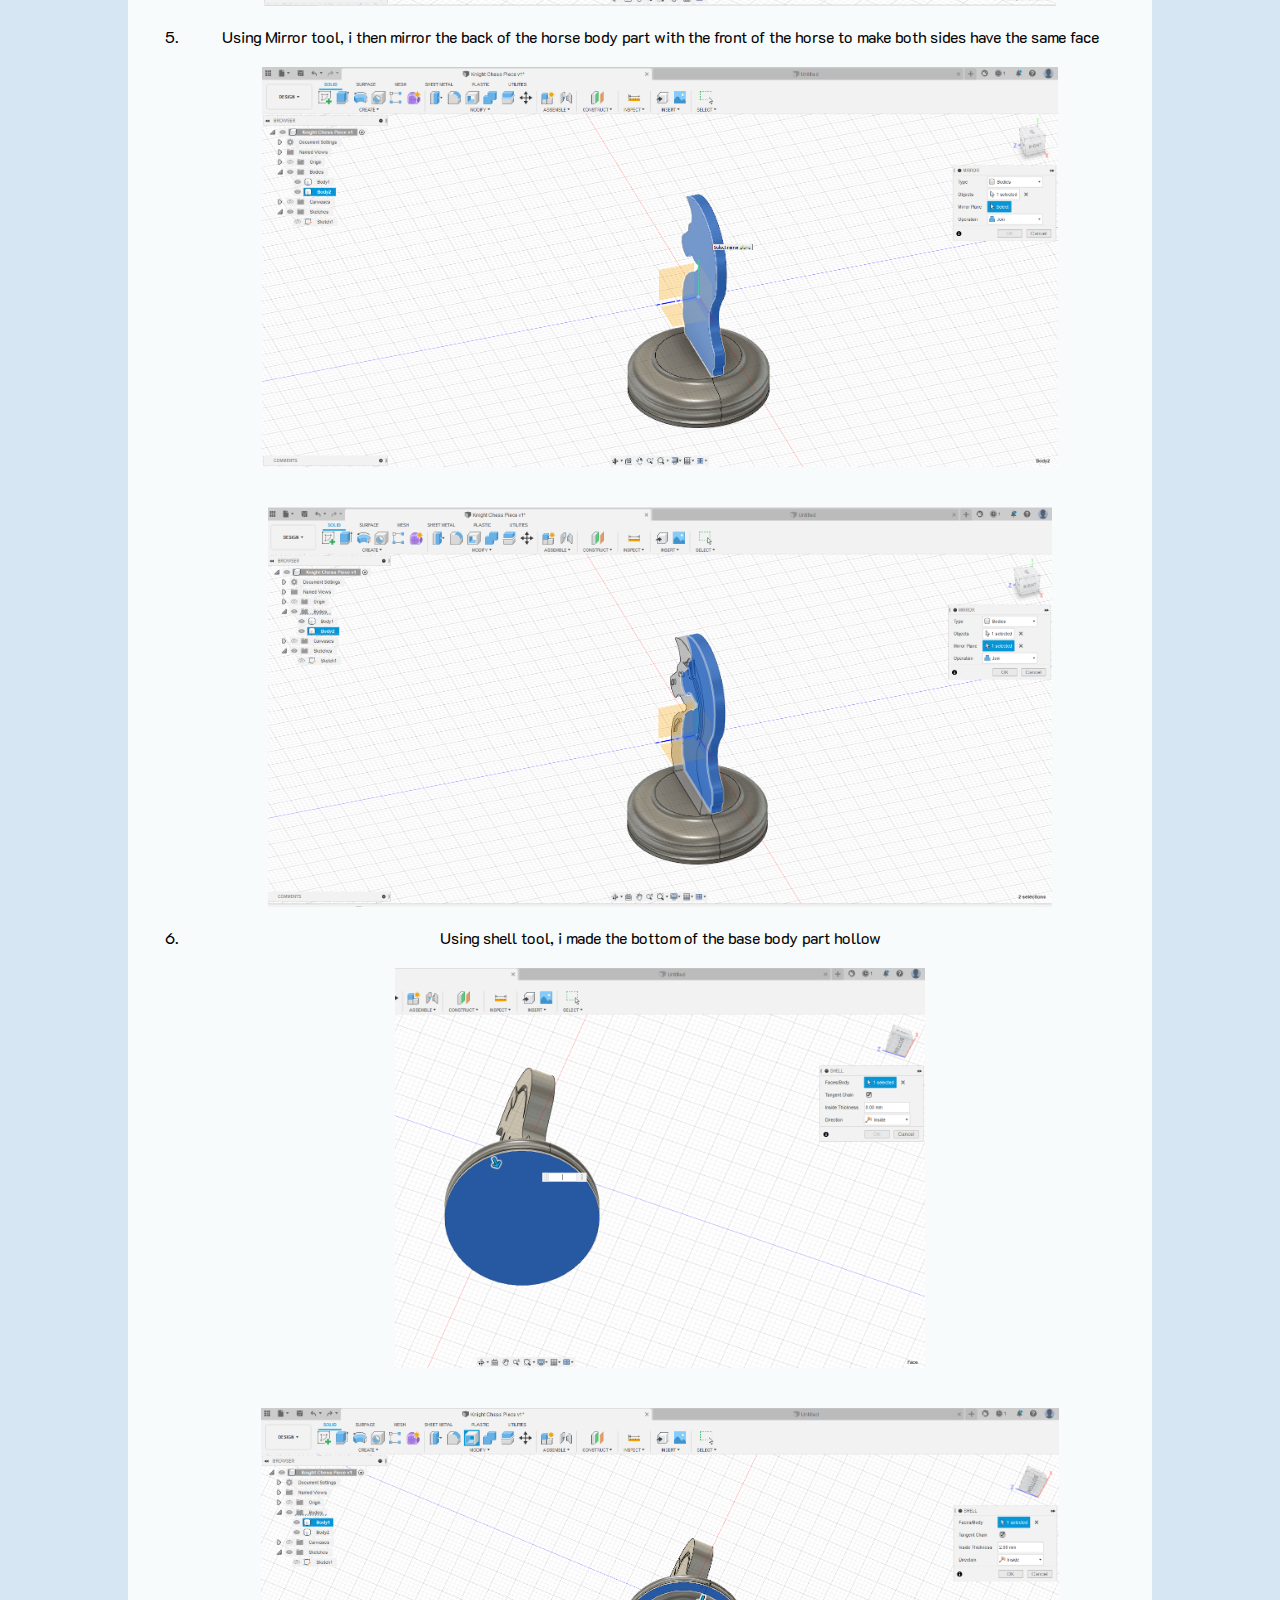
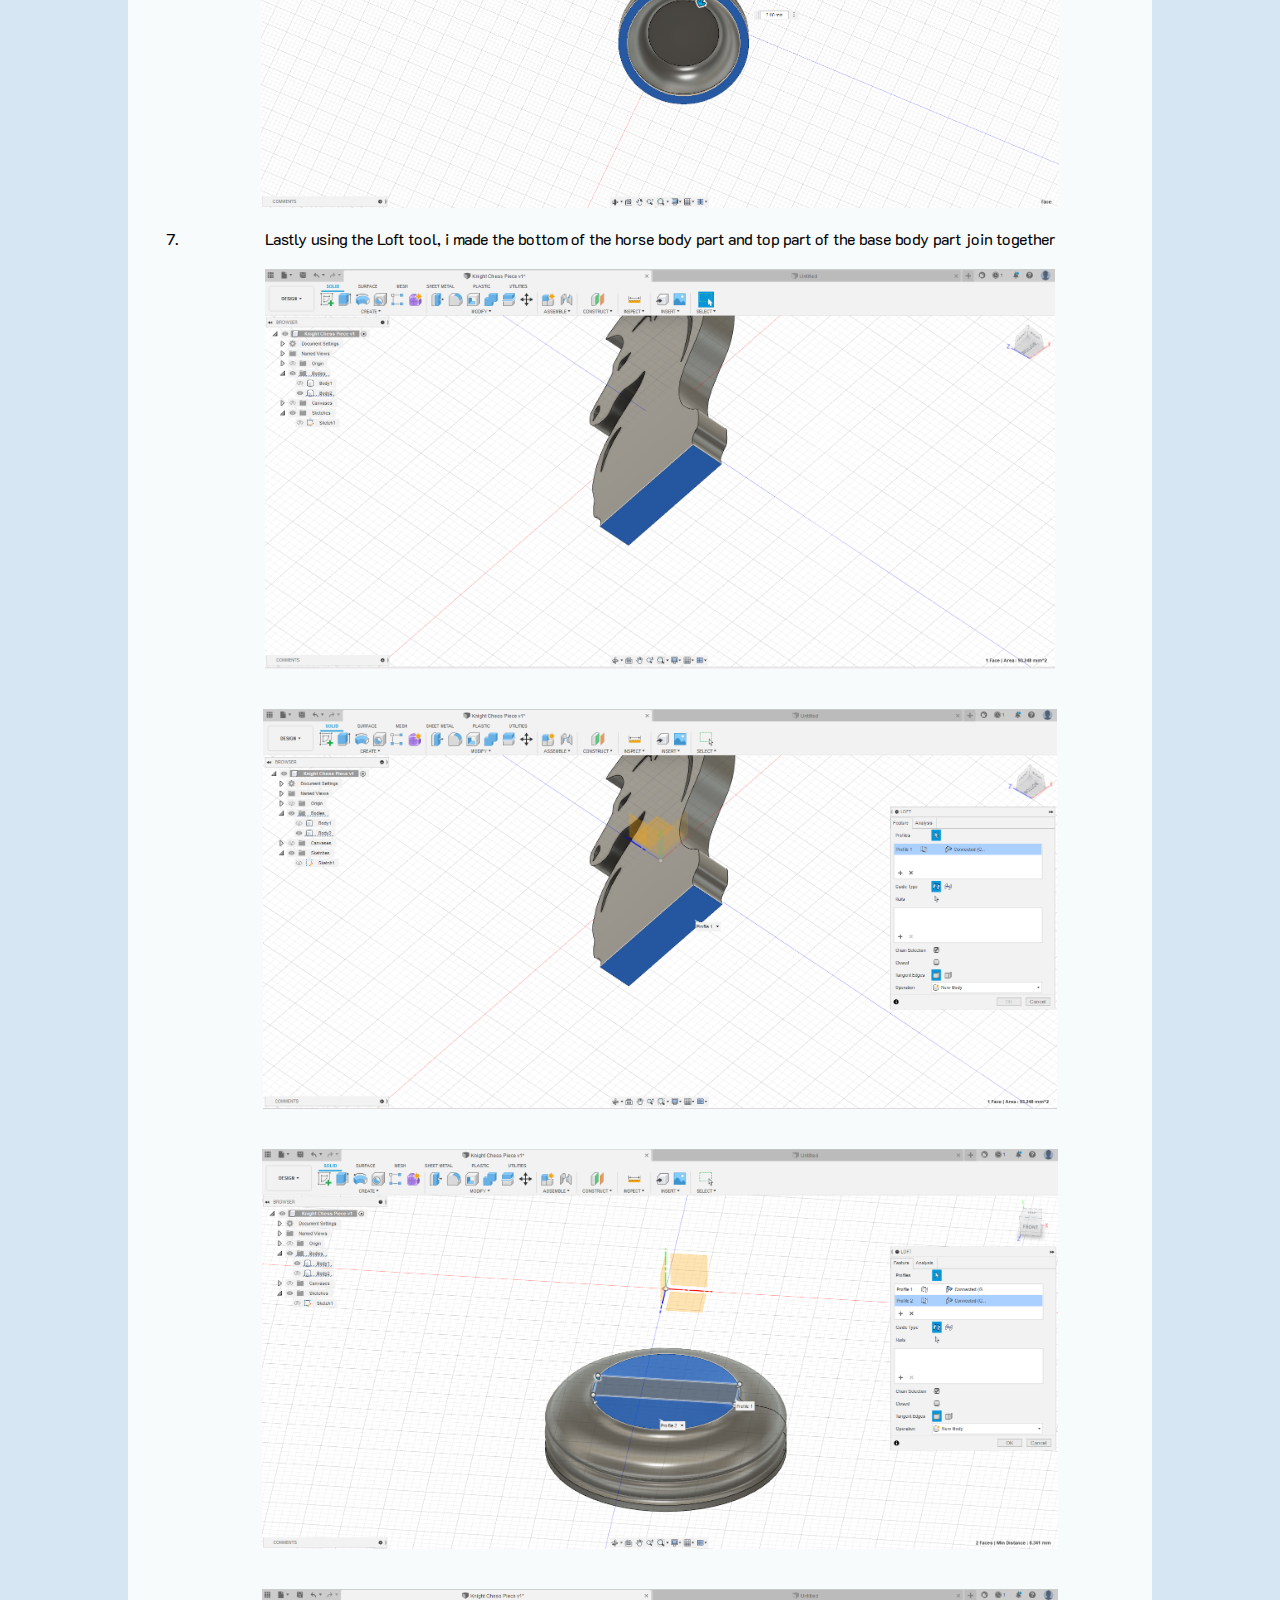
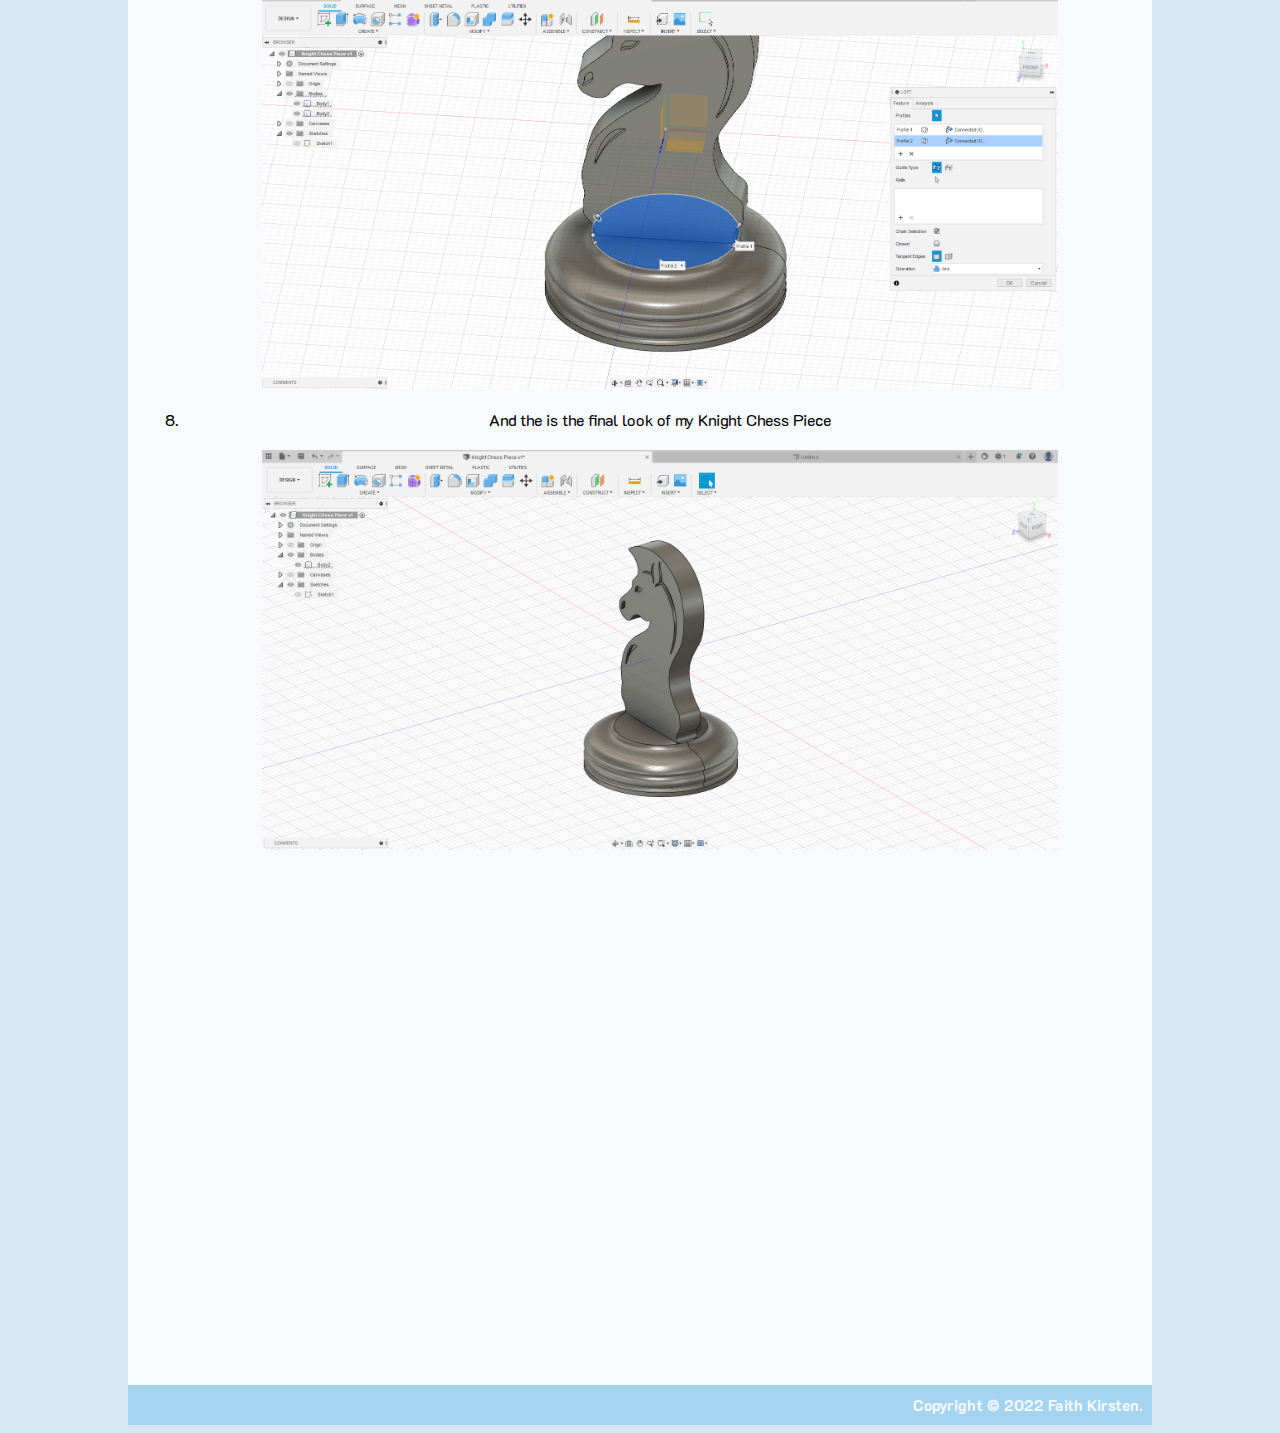
==== commit 0abaab5b: "added final project html and nav" ====
--- a/3d_model.html
+++ b/3d_model.html
@@ -33,6 +33,7 @@
 
                     </div>
                 </li>
+                <li class ="item-chess"><a href = "final_project.html">Final Project</a></li>
                 
             </ul>
 
--- a/style.css
+++ b/style.css
@@ -50,7 +50,7 @@
   display: block;
   color: white;
   text-align: left;
-  padding: 20px 60px;
+  padding: 20px 45px;
   color: #f7fbfc;
 }
 
@@ -166,7 +166,7 @@
 
 /*ABOUT PAGE*/
 
-ul.list-about {
+.list-about {
   list-style-type: none;
   margin: 0;
   padding: 0;
@@ -175,15 +175,15 @@
   
 }
 
-li.item-about {
-  display: inline-block;
-}
-
-li a, .dropitem-about {
+.item-about {
+  display: inline-block;
+}
+
+.dropitem-about {
   display: block;
   color: white;
   text-align: left;
-  padding: 20px 60px;
+  padding: 20px 45px;
   color: #f7fbfc;
 }
 
@@ -192,7 +192,7 @@
   border-radius: 10px;
 }
 
-li.dropdown-menu-about {
+.dropdown-menu-about {
   display: inline-block;
 }
 
@@ -291,9 +291,6 @@
   
 }
 
-
-
-
 table {
   margin-left: auto;
   margin-right: auto;
@@ -316,7 +313,7 @@
 
 /*TOOLS PAGE*/
 
-ul.list-tools {
+.list-tools {
   list-style-type: none;
   margin: 0;
   padding: 0;
@@ -325,20 +322,20 @@
   
 }
 
-li.title-tools {
+.title-tools {
 display: inline-block;
 padding: 20px 20px;
 }
 
-li.item-tools {
-  display: inline-block;
-}
-
-li a, .dropitem-tools {
+.item-tools {
+  display: inline-block;
+}
+
+.dropitem-tools {
   display: block;
   color: white;
   text-align: left;
-  padding: 20px 60px;
+  padding: 20px 45px;
   color: #f7fbfc;
 }
 
@@ -347,7 +344,7 @@
   border-radius: 10px;
 }
 
-li.dropdown-menu-tools {
+.dropdown-menu-tools {
   display: inline-block;
 }
   
@@ -457,7 +454,7 @@
 
 /*PROJECT PAGE*/
 
-ul.list-project {
+.list-project {
   list-style-type: none;
   margin: 0;
   padding: 0;
@@ -467,7 +464,7 @@
 }
 
 
-li.item-project{
+.item-project{
   display: inline-block;
   
 }
@@ -525,7 +522,7 @@
 
 /*FABLAB SAFETY PAGE*/
 
-ul.list-safety {
+.list-safety {
   list-style-type: none;
   margin: 0;
   padding: 0;
@@ -535,20 +532,15 @@
   
 }
 
-li.title-safety {
-display: inline-block;
-padding: 20px 20px;
-}
-
-li.item-safety {
-  display: inline-block;
-}
-
-li a, .dropitem-safety {
+.item-safety {
+  display: inline-block;
+}
+
+.dropitem-safety {
   display: block;
   color: white;
   text-align: left;
-  padding: 20px 60px;
+  padding: 20px 45px;
   color: #f7fbfc;
 }
 
@@ -557,7 +549,7 @@
   border-radius: 10px;
 }
 
-li.dropdown-menu-safety {
+.dropdown-menu-safety {
   display: inline-block;
 }
   
@@ -602,7 +594,6 @@
   
   text-align: center;
   padding: 20px ;
- 
 }
 
 h4, ul {
@@ -616,9 +607,7 @@
 
 
 /*WEBSITE DEVELOPMENT PAGE*/
-
-
-ul.list-website {
+.list-website {
   list-style-type: none;
   margin: 0;
   padding: 0;
@@ -628,20 +617,15 @@
   
 }
 
-li.title-website {
-display: inline-block;
-padding: 20px 20px;
-}
-
-li.item-website {
-  display: inline-block;
-}
-
-li a, .dropitem-website {
+.item-website {
+  display: inline-block;
+}
+
+.dropitem-website {
   display: block;
   color: white;
   text-align: left;
-  padding: 20px 60px;
+  padding: 20px 45px;
   color: #f7fbfc;
 }
 
@@ -650,7 +634,7 @@
   border-radius: 10px;
 }
 
-li.dropdown-menu-website {
+.dropdown-menu-website {
   display: inline-block;
 }
   
@@ -695,7 +679,6 @@
   
   text-align: center;
   padding: 20px ;
- 
 }
 
 
@@ -706,7 +689,7 @@
 
 /*GITHUB PAGE*/
 
-ul.list-git {
+.list-git {
   list-style-type: none;
   margin: 0;
   padding: 0;
@@ -715,20 +698,15 @@
   
 }
 
-li.title-git {
-display: inline-block;
-padding: 20px 20px;
-}
-
-li.item-git {
-  display: inline-block;
-}
-
-li a, .dropitem-git {
+.item-git {
+  display: inline-block;
+}
+
+.dropitem-git {
   display: block;
   color: white;
   text-align: left;
-  padding: 20px 60px;
+  padding: 20px 45px;
   color: #f7fbfc;
 }
 
@@ -737,7 +715,7 @@
   border-radius: 10px;
 }
 
-li.dropdown-menu-git {
+.dropdown-menu-git {
   display: inline-block;
 }
   
@@ -774,7 +752,7 @@
 
 
 /*3D MODEL PAGE*/
-ul.list-chess {
+.list-chess {
   list-style-type: none;
   margin: 0;
   padding: 0;
@@ -783,20 +761,15 @@
   
 }
 
-li.title-chess {
-display: inline-block;
-padding: 20px 20px;
-}
-
-li.item-chess {
-  display: inline-block;
-}
-
-li a, .dropitem-chess {
+.item-chess {
+  display: inline-block;
+}
+
+.dropitem-chess {
   display: block;
   color: white;
   text-align: left;
-  padding: 20px 60px;
+  padding: 20px 45px;
   color: #f7fbfc;
 }
 
@@ -805,7 +778,7 @@
   border-radius: 10px;
 }
 
-li.dropdown-menu-chess {
+.dropdown-menu-chess {
   display: inline-block;
 }
   
@@ -875,7 +848,6 @@
   
   text-align: center;
   padding: 20px ;
- 
 }
 
 .nut-content {
@@ -889,7 +861,6 @@
   
   text-align: center;
   padding: 20px ;
- 
 }
 
 .keychain-content {
@@ -902,8 +873,7 @@
 .keychain-content > div {
   
   text-align: center;
-  padding: 20px ;
- 
+  padding: 20px;
 }
 
 #main-keychain ul{
@@ -914,7 +884,7 @@
 
 
 /*3D INDIVIDUAL ASSIGNMENT PAGE*/
-ul.list-3dAssign {
+.list-3dAssign {
   list-style-type: none;
   margin: 0;
   padding: 0;
@@ -924,20 +894,15 @@
   
 }
 
-li.title-3dAssign {
-display: inline-block;
-padding: 20px 20px;
-}
-
-li.item-3dAssign {
-  display: inline-block;
-}
-
-li a, .dropitem-3dAssign {
+.item-3dAssign {
+  display: inline-block;
+}
+
+.dropitem-3dAssign {
   display: block;
   color: white;
   text-align: left;
-  padding: 20px 60px;
+  padding: 20px 45px;
   color: #f7fbfc;
 }
 
@@ -946,7 +911,7 @@
   border-radius: 10px;
 }
 
-li.dropdown-menu-3dAssign {
+.dropdown-menu-3dAssign {
   display: inline-block;
 }
   
@@ -983,7 +948,7 @@
 
 
 /*GIMP*/
-ul.list-raster {
+.list-raster {
   list-style-type: none;
   margin: 0;
   padding: 0;
@@ -992,20 +957,15 @@
   
 }
 
-li.title-raster {
-display: inline-block;
-padding: 20px 20px;
-}
-
-li.item-raster {
-  display: inline-block;
-}
-
-li a, .dropitem-raster {
+.item-raster {
+  display: inline-block;
+}
+
+.dropitem-raster {
   display: block;
   color: white;
   text-align: left;
-  padding: 20px 60px;
+  padding: 20px 45px;
   color: #f7fbfc;
 }
 
@@ -1014,7 +974,7 @@
   border-radius: 10px;
 }
 
-li.dropdown-menu-raster {
+.dropdown-menu-raster {
   display: inline-block;
 }
   
@@ -1059,13 +1019,12 @@
   
   text-align: center;
   padding: 20px ;
- 
 }
 
 
 
 /*INKSCAPE*/
-ul.list-vector {
+.list-vector {
   list-style-type: none;
   margin: 0;
   padding: 0;
@@ -1074,20 +1033,16 @@
   
 }
 
-li.title-vector {
-display: inline-block;
-padding: 20px 20px;
-}
-
-li.item-vector {
-  display: inline-block;
-}
-
-li a, .dropitem-vector {
+
+.item-vector {
+  display: inline-block;
+}
+
+.dropitem-vector {
   display: block;
   color: white;
   text-align: left;
-  padding: 20px 60px;
+  padding: 20px 45px;
   color: #f7fbfc;
 }
 
@@ -1096,7 +1051,7 @@
   border-radius: 10px;
 }
 
-li.dropdown-menu-vector {
+.dropdown-menu-vector {
   display: inline-block;
 }
   
@@ -1151,8 +1106,9 @@
 
 
 
-/*ELECTRONICS PAGE*/
-ul.list-timer {
+
+/*LASER CUTTING PAGE*/
+.list-laser {
   list-style-type: none;
   margin: 0;
   padding: 0;
@@ -1161,33 +1117,28 @@
   
 }
 
-li.title-timer {
-display: inline-block;
-padding: 20px 20px;
-}
-
-li.item-timer {
-  display: inline-block;
-}
-
-li a, .dropitem-timer {
+.item-laser {
+  display: inline-block;
+}
+
+.dropitem-laser {
   display: block;
   color: white;
   text-align: left;
-  padding: 20px 60px;
-  color: #f7fbfc;
-}
-
-li a:hover, .dropdown-menu-timer:hover .dropitem-timer {
+  padding: 20px 45px;
+  color: #f7fbfc;
+}
+
+li a:hover, .dropdown-menu-laser:hover .dropitem-laser {
   background-color: #6d98c9;
   border-radius: 10px;
 }
 
-li.dropdown-menu-timer {
-  display: inline-block;
-}
-  
-.drop-content-timer {
+.dropdown-menu-laser {
+  display: inline-block;
+}
+  
+.drop-content-laser {
   display: none;
   position: absolute;
   background-color: #769fcd;
@@ -1197,6 +1148,63 @@
   z-index: 1;
 }
 
+.drop-content-laser a {
+  color: #f7fbfc;
+  padding: 15px 16px;
+  
+  text-decoration: none;
+  display: block;
+  text-align: center;
+}
+
+.drop-content-laser a:hover {background-color: #6d98c9;}
+
+.dropdown-menu-laser:hover .drop-content-laser {
+  display: block;
+}
+
+
+/*ELECTRONICS PAGE*/
+.list-timer {
+  list-style-type: none;
+  margin: 0;
+  padding: 0;
+  overflow: hidden;
+  text-align: center;
+  
+}
+
+.item-timer {
+  display: inline-block;
+}
+
+.dropitem-timer {
+  display: block;
+  color: white;
+  text-align: left;
+  padding: 20px 45px;
+  color: #f7fbfc;
+}
+
+li a:hover, .dropdown-menu-timer:hover .dropitem-timer {
+  background-color: #6d98c9;
+  border-radius: 10px;
+}
+
+.dropdown-menu-timer {
+  display: inline-block;
+}
+  
+.drop-content-timer {
+  display: none;
+  position: absolute;
+  background-color: #769fcd;
+  min-width: 50px;
+  box-shadow: 0px 8px 16px 0px rgba(0,0,0,0.2);
+  border-radius: 0px 0px 10px 10px;
+  z-index: 1;
+}
+
 .drop-content-timer a {
   color: #f7fbfc;
   padding: 15px 16px;
@@ -1231,5 +1239,4 @@
   
   text-align: center;
   padding: 10px ;
- 
 }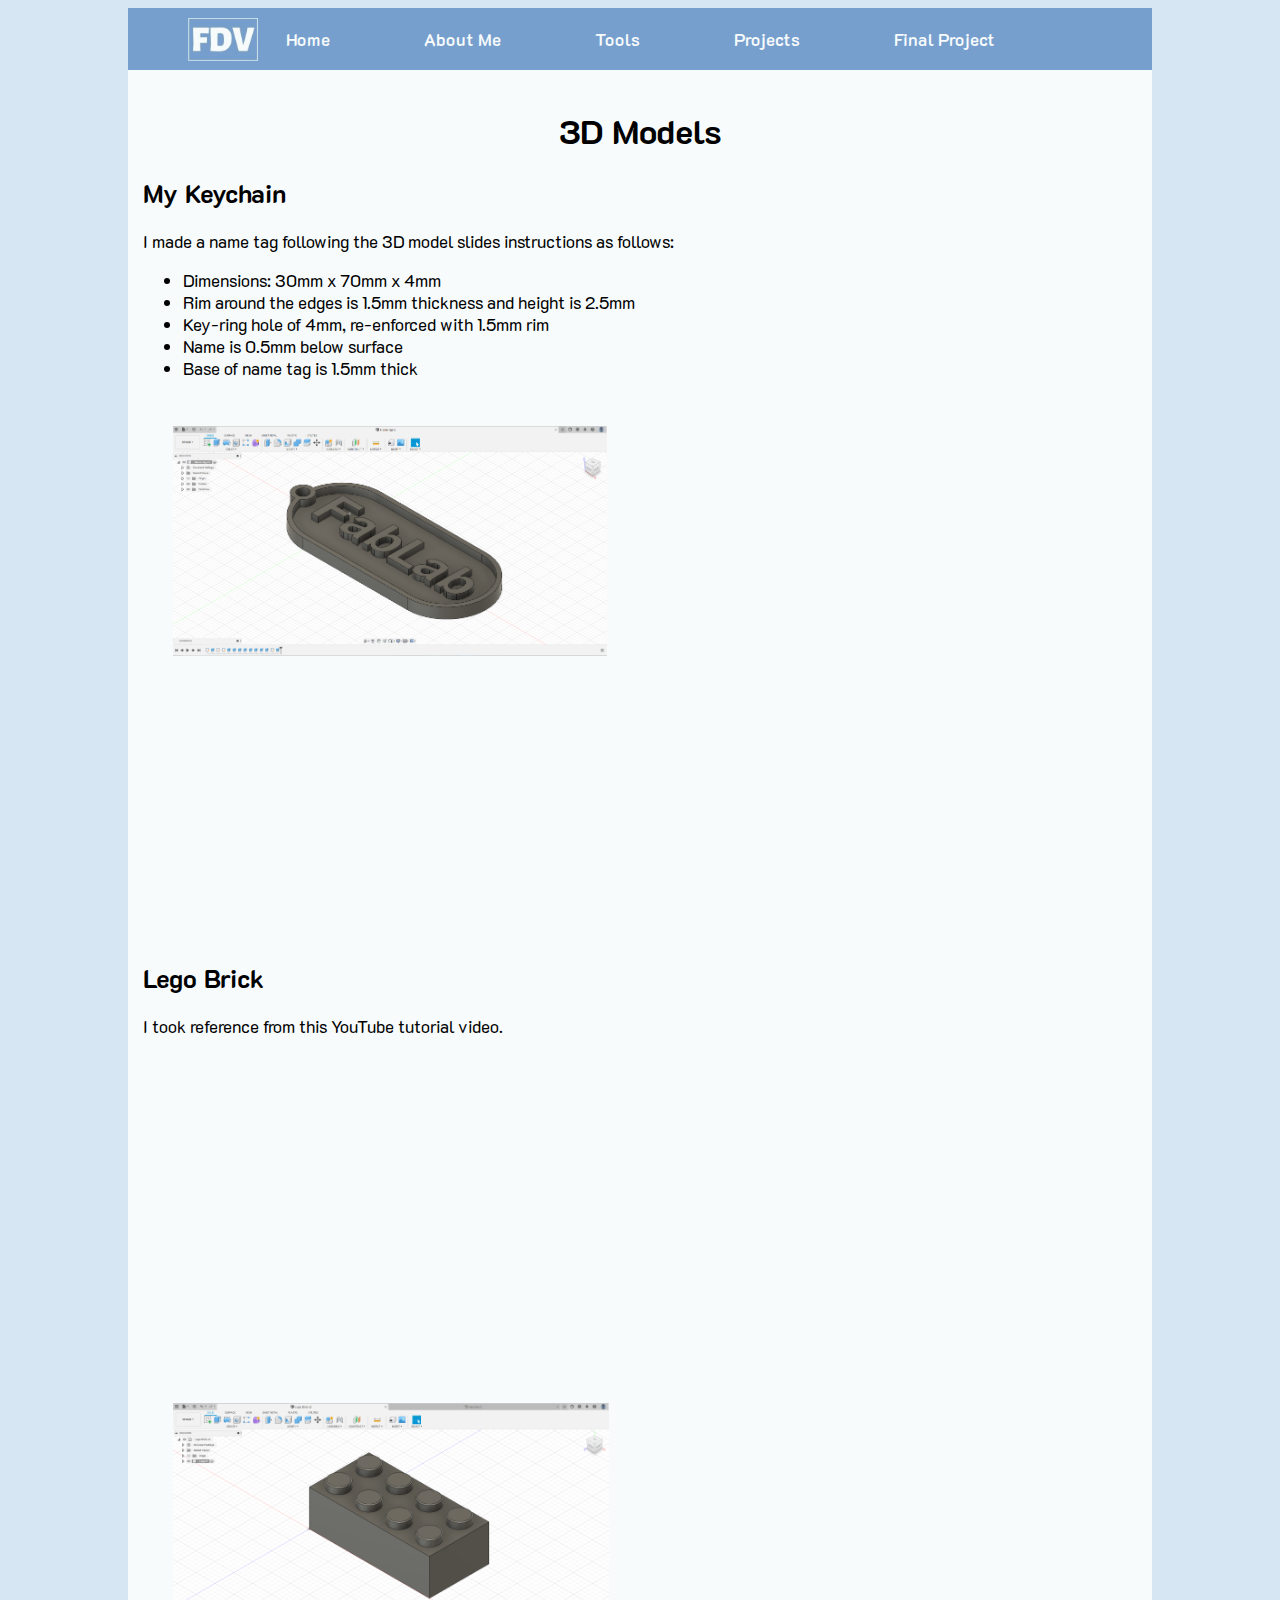
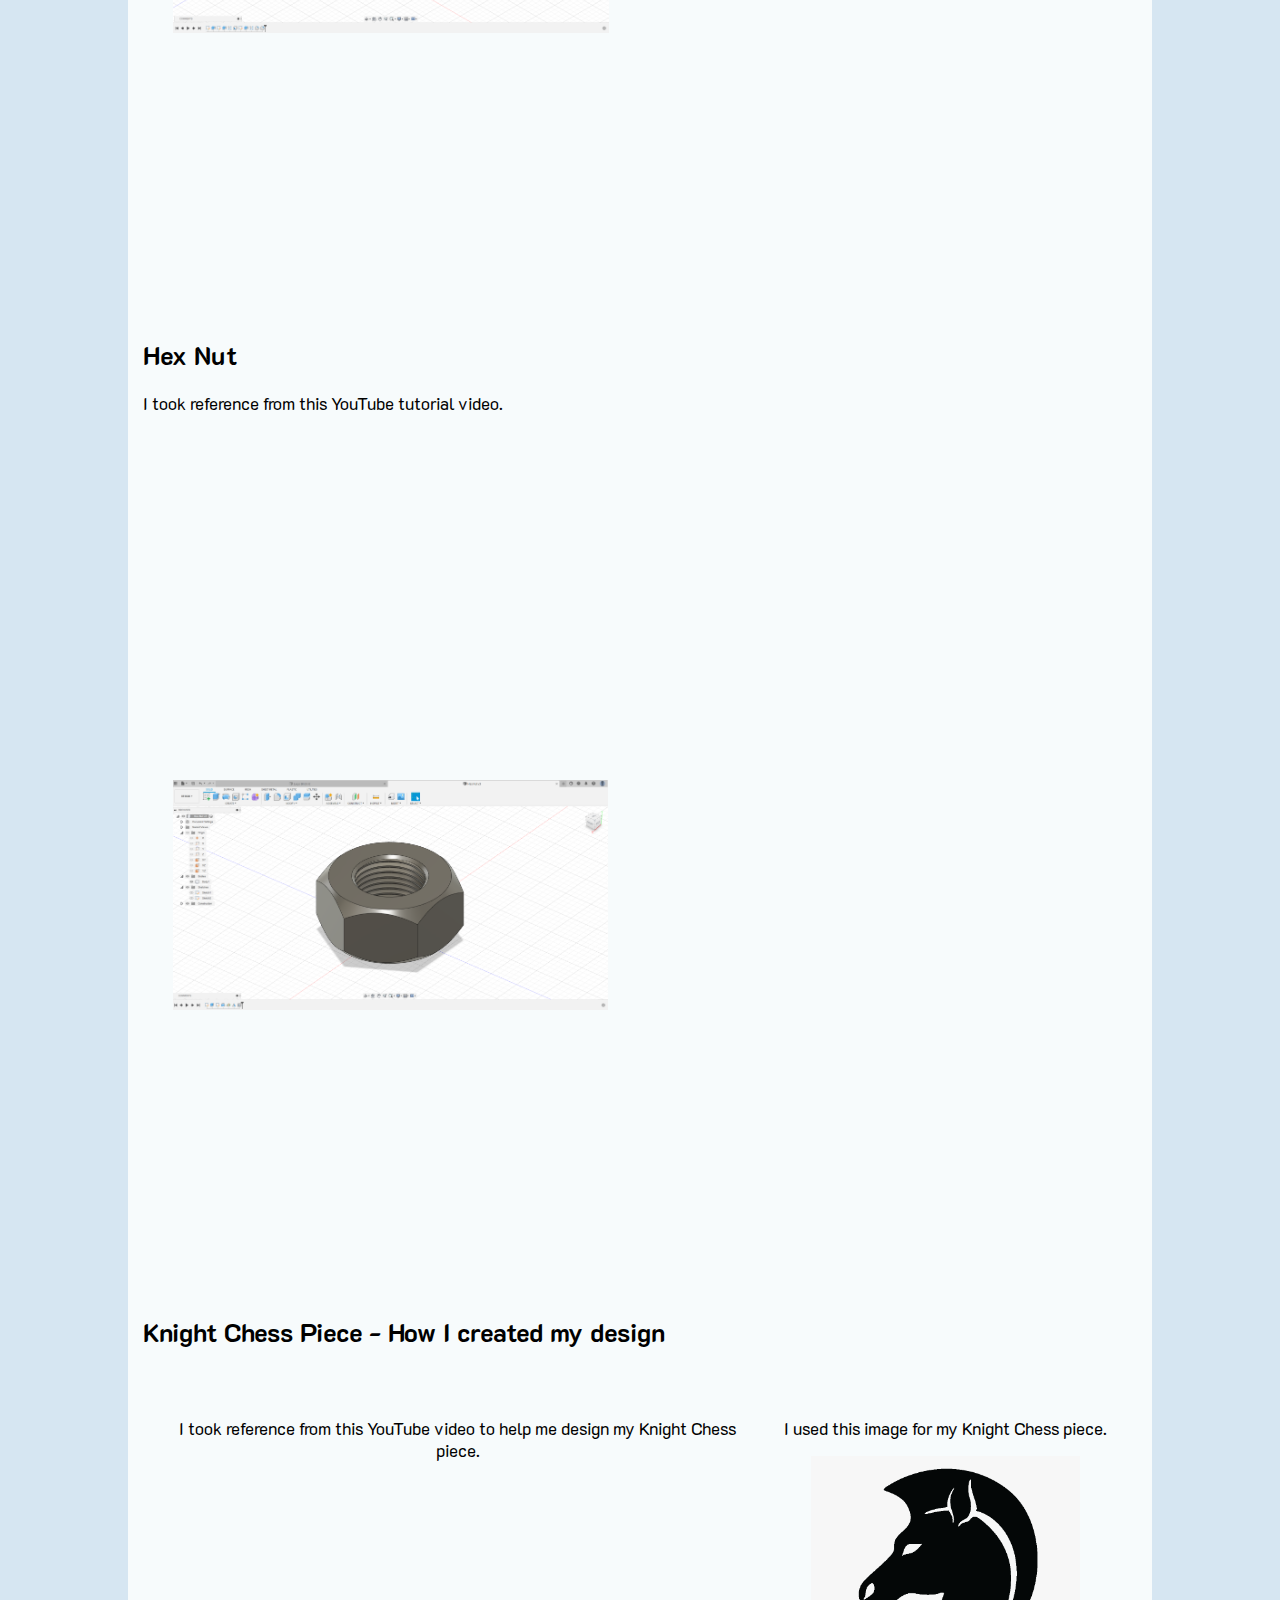
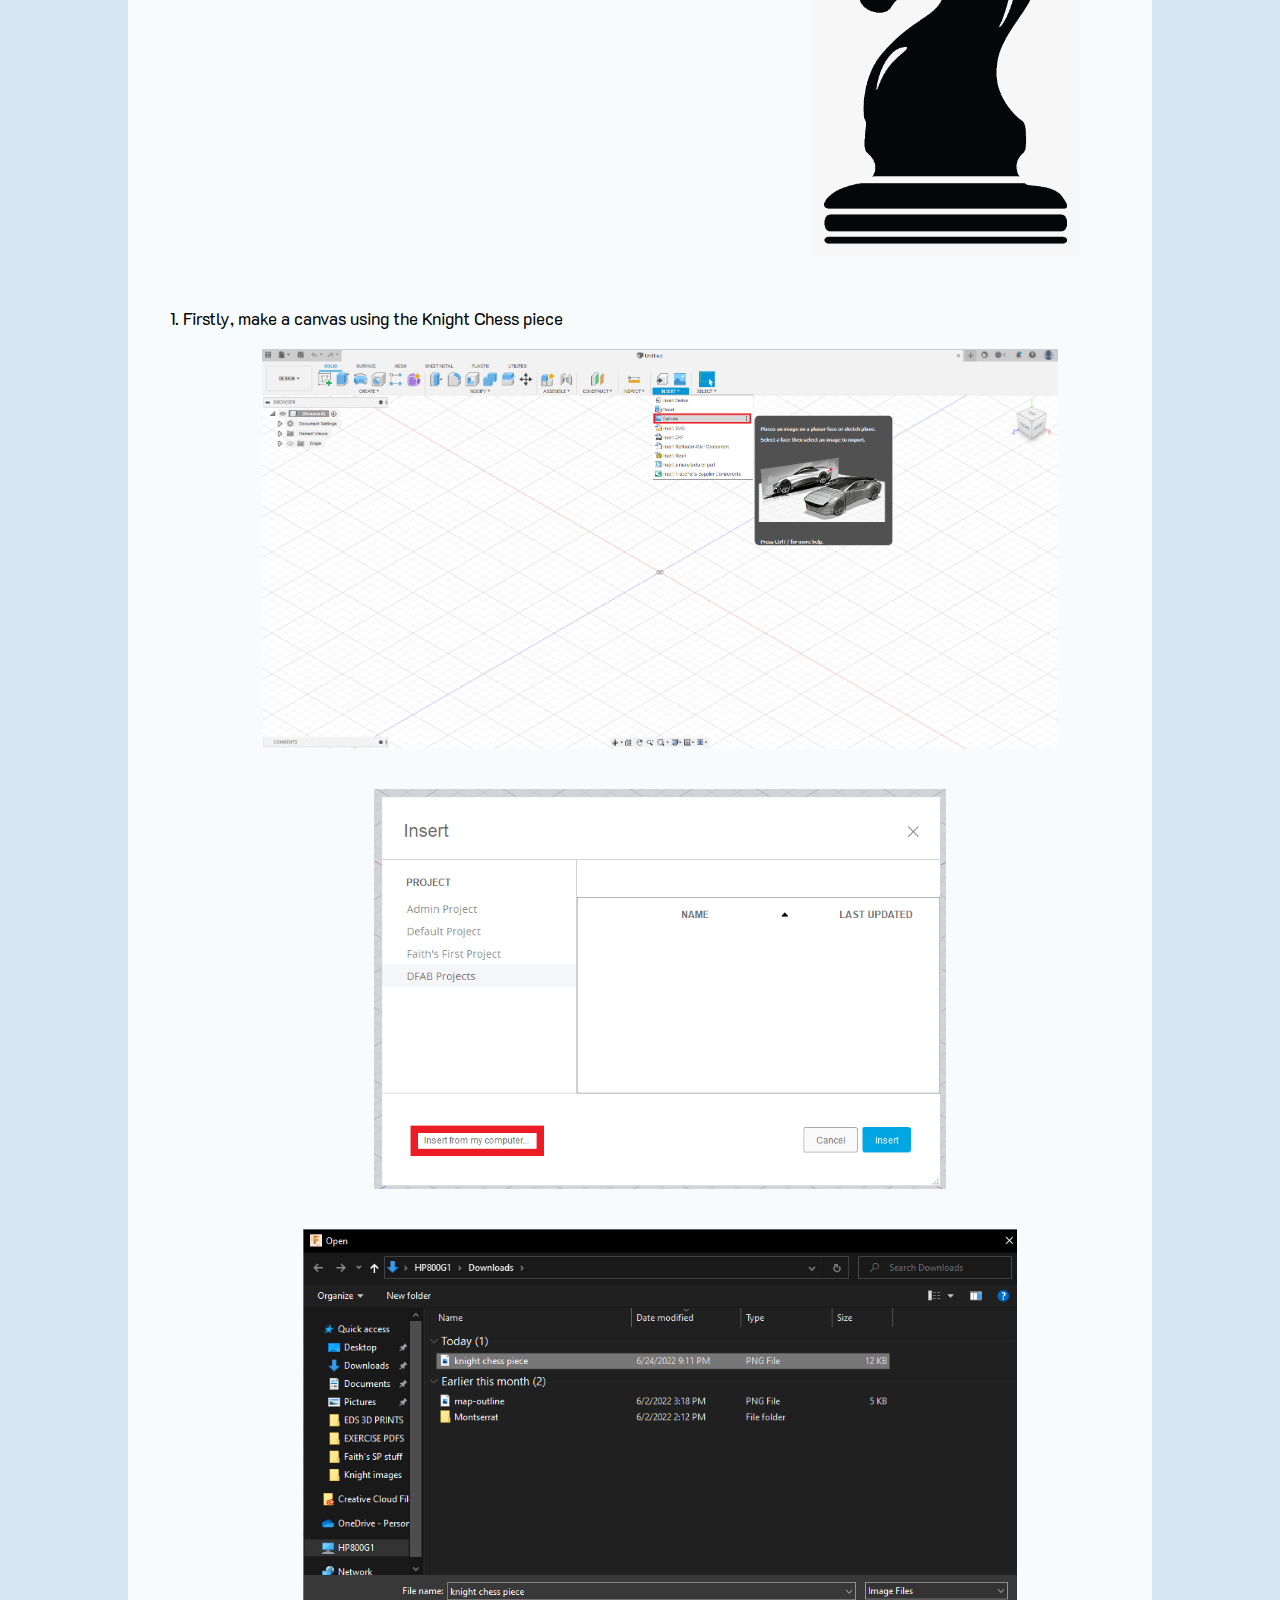
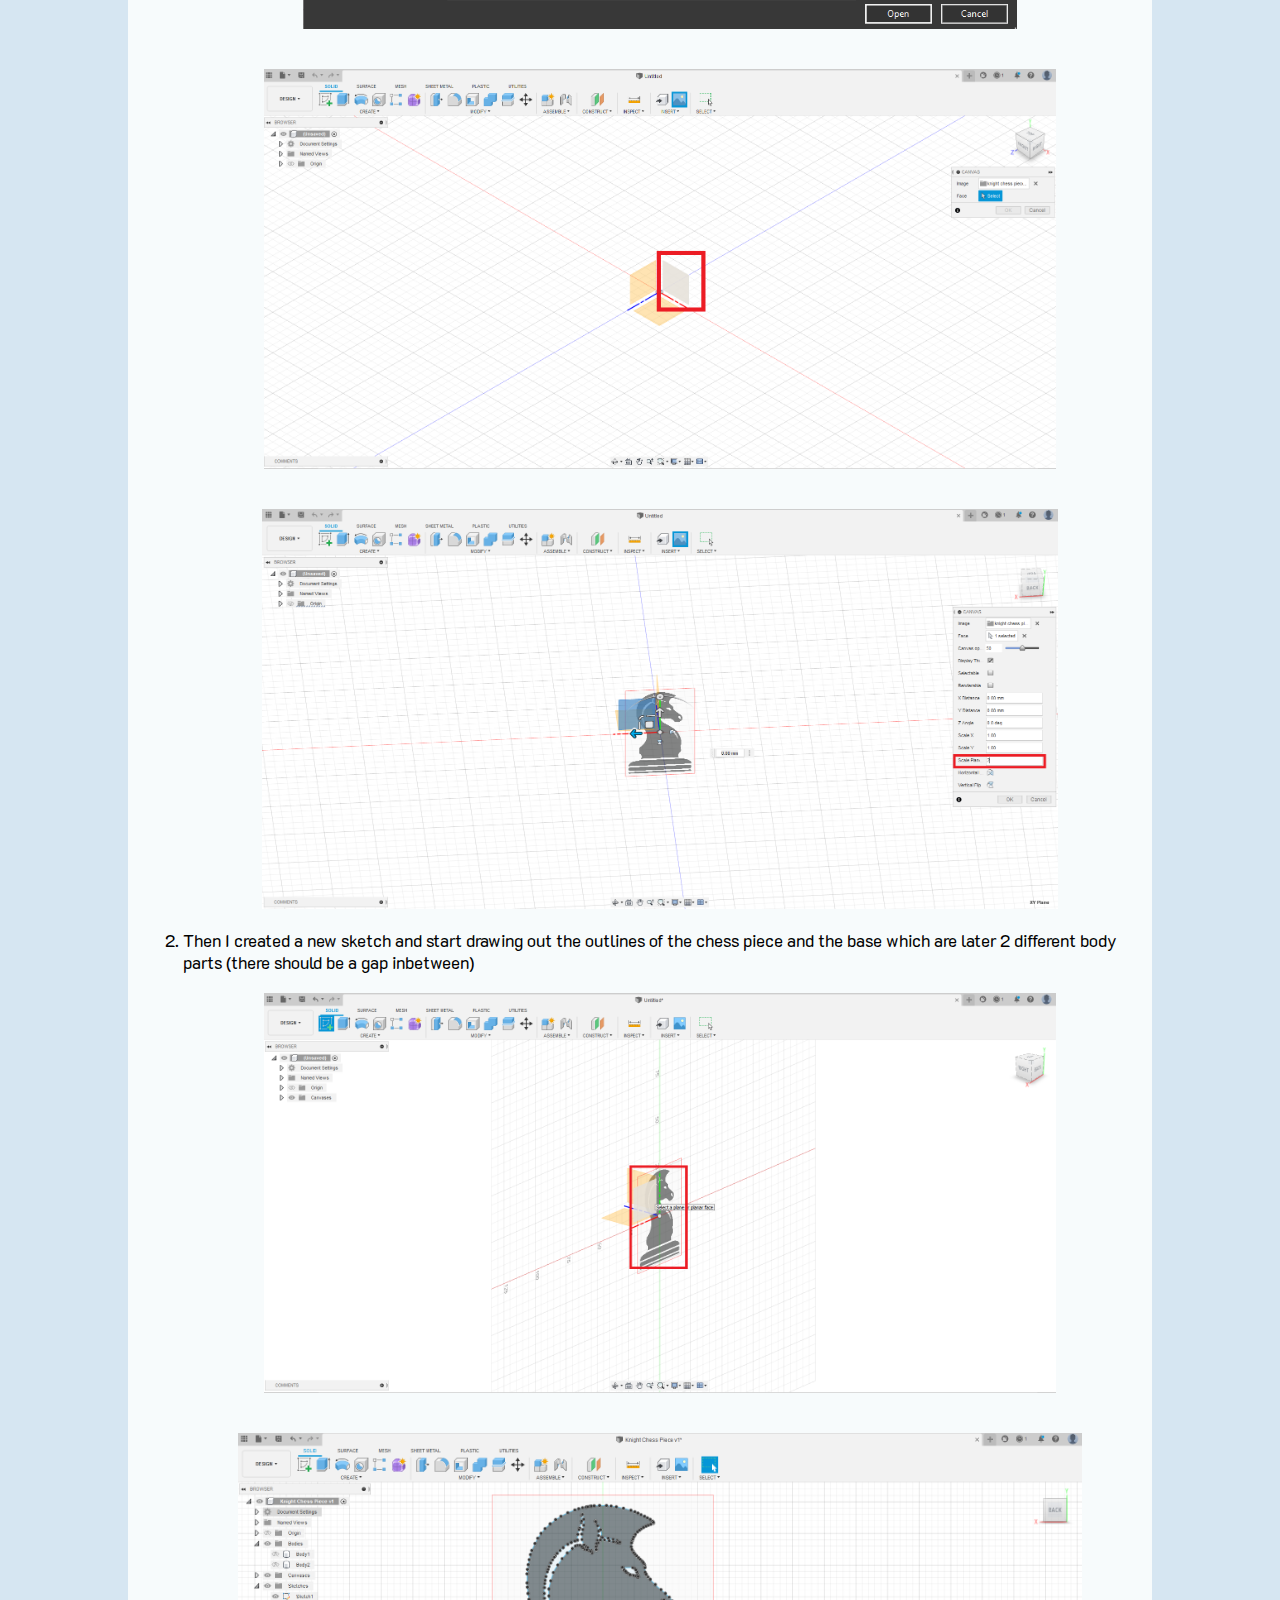
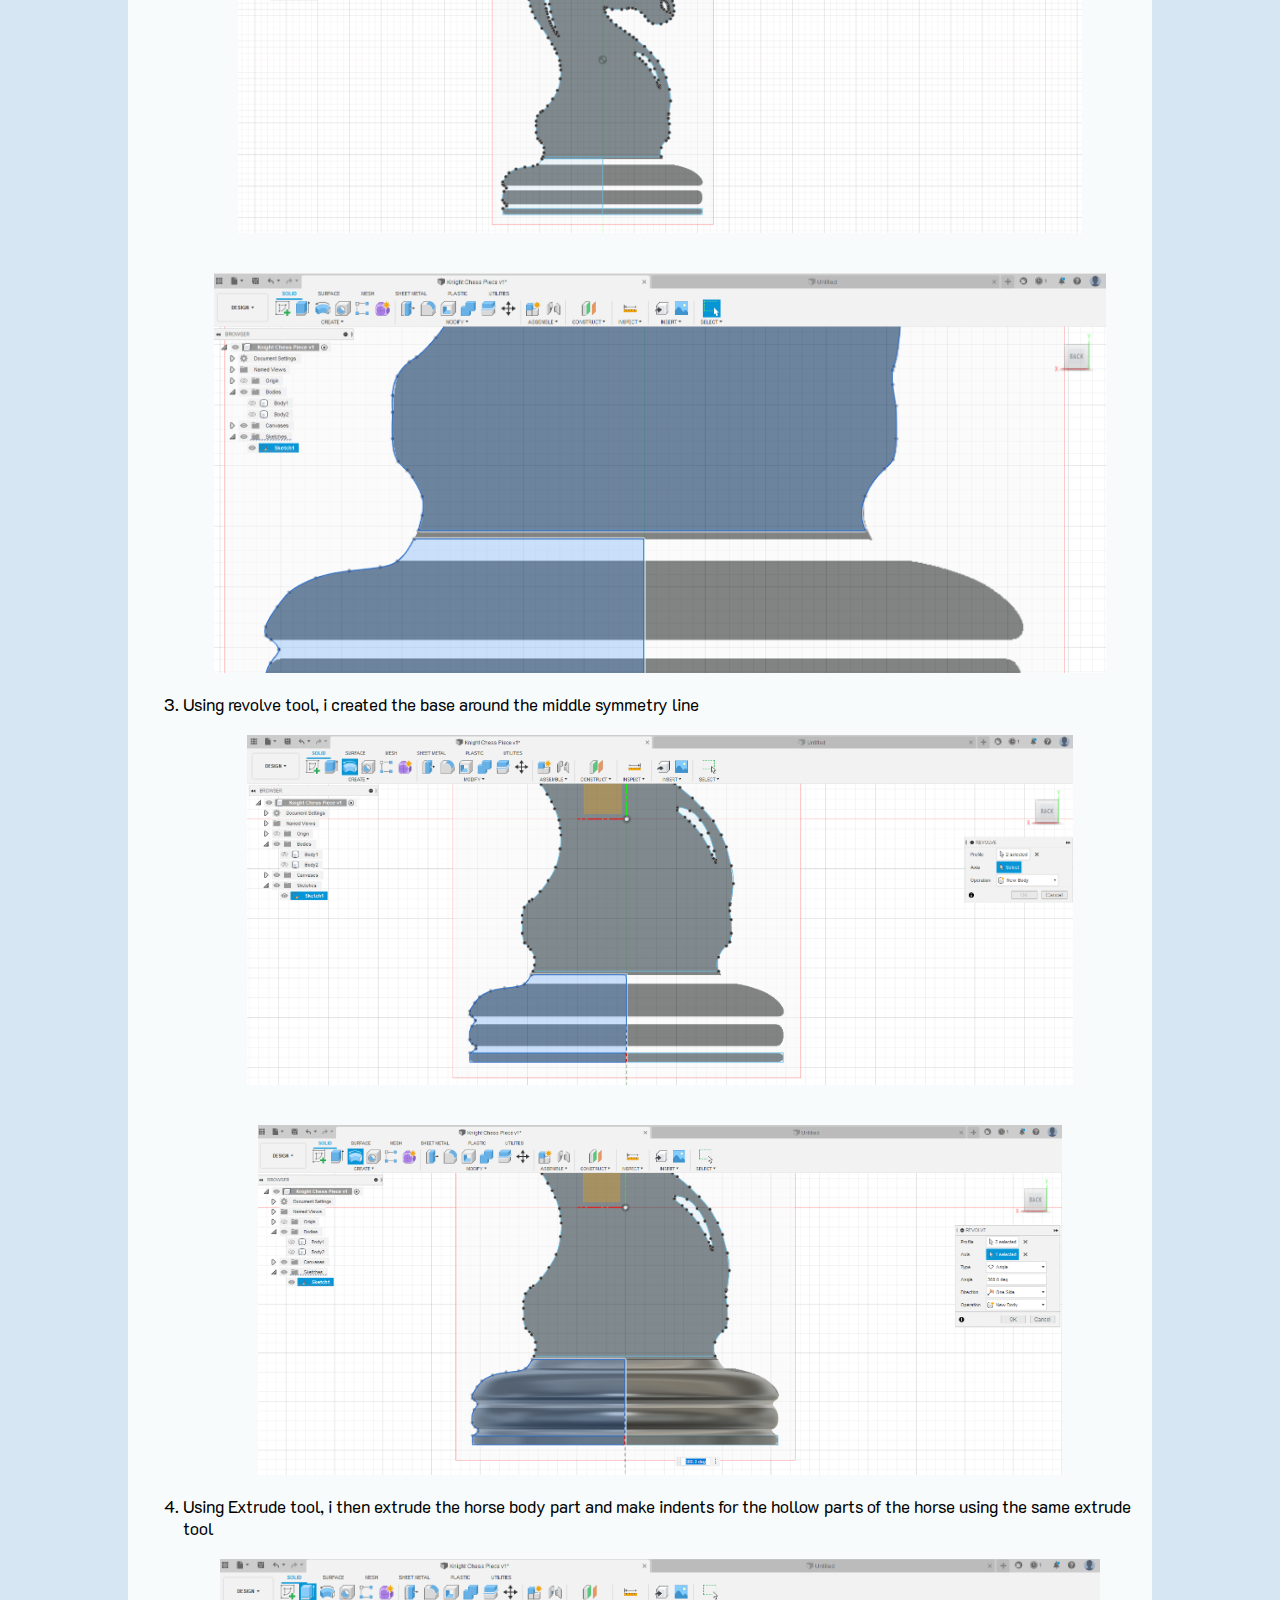
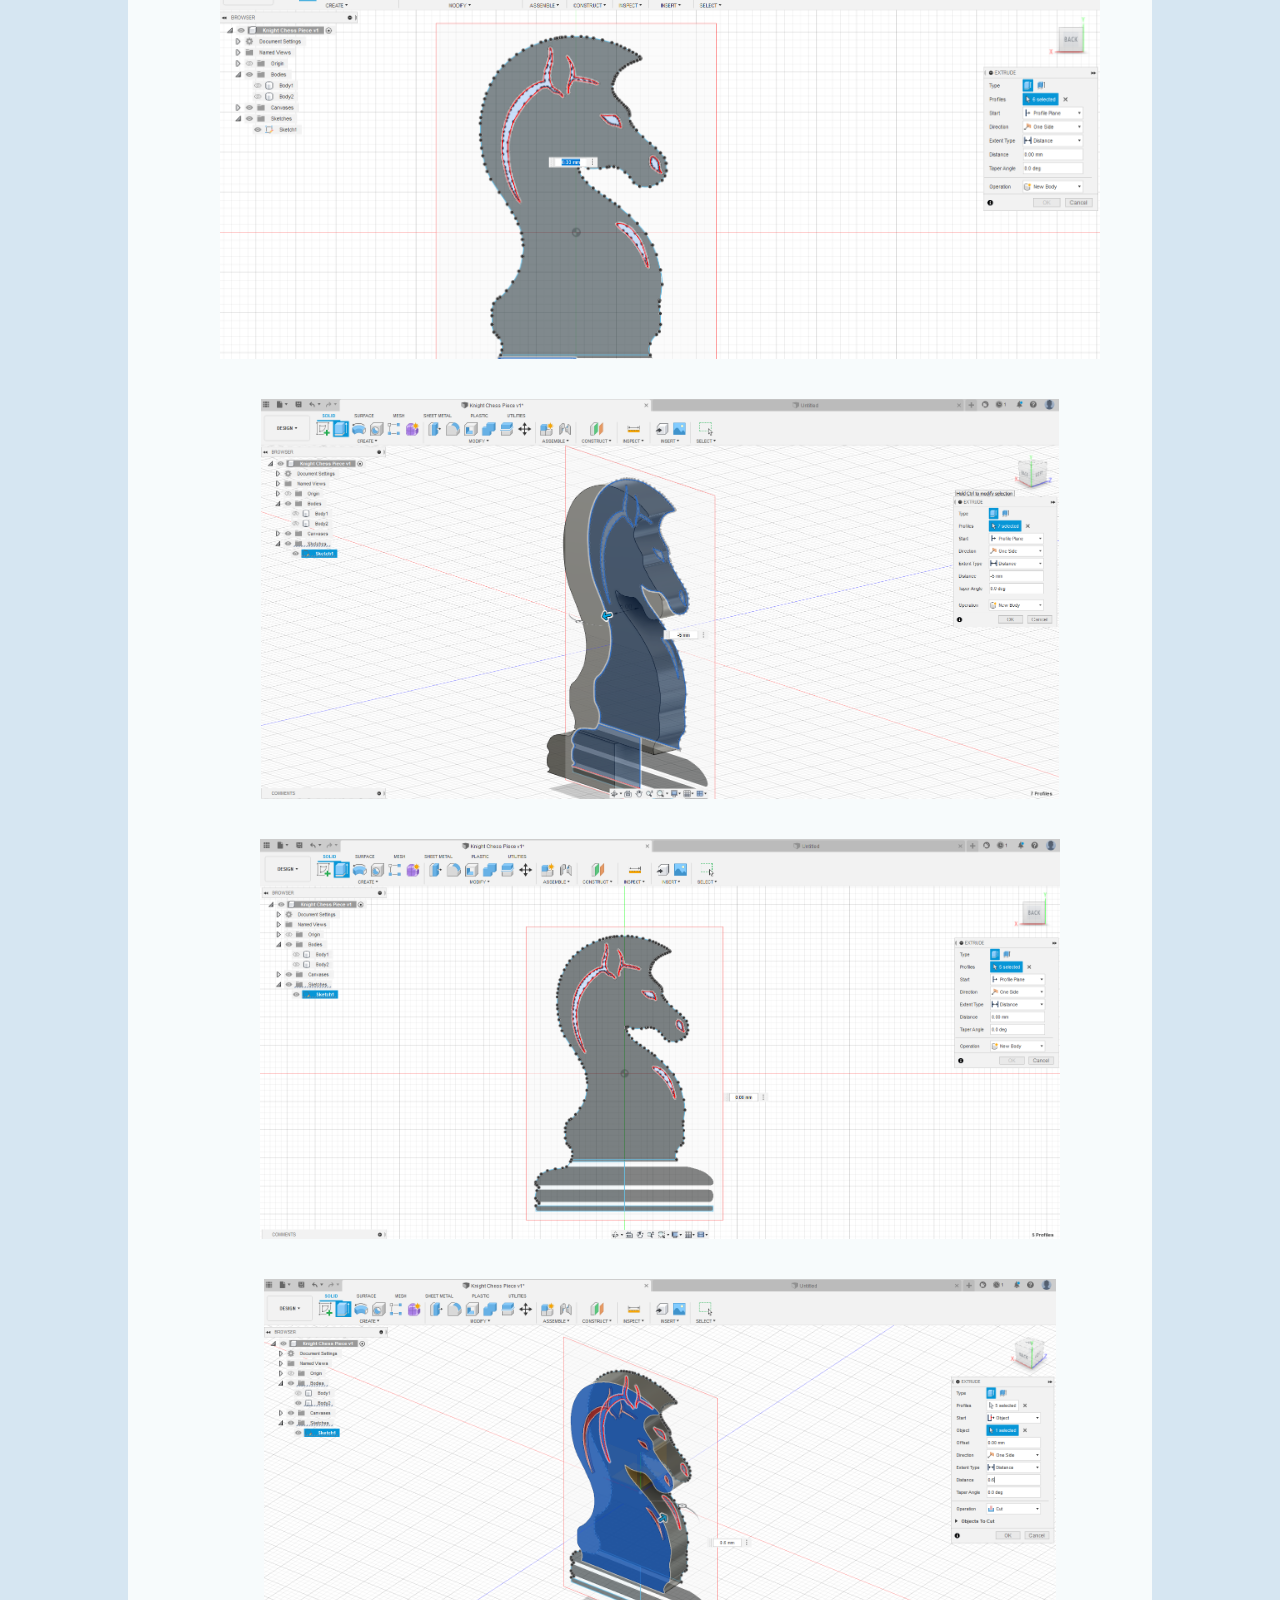
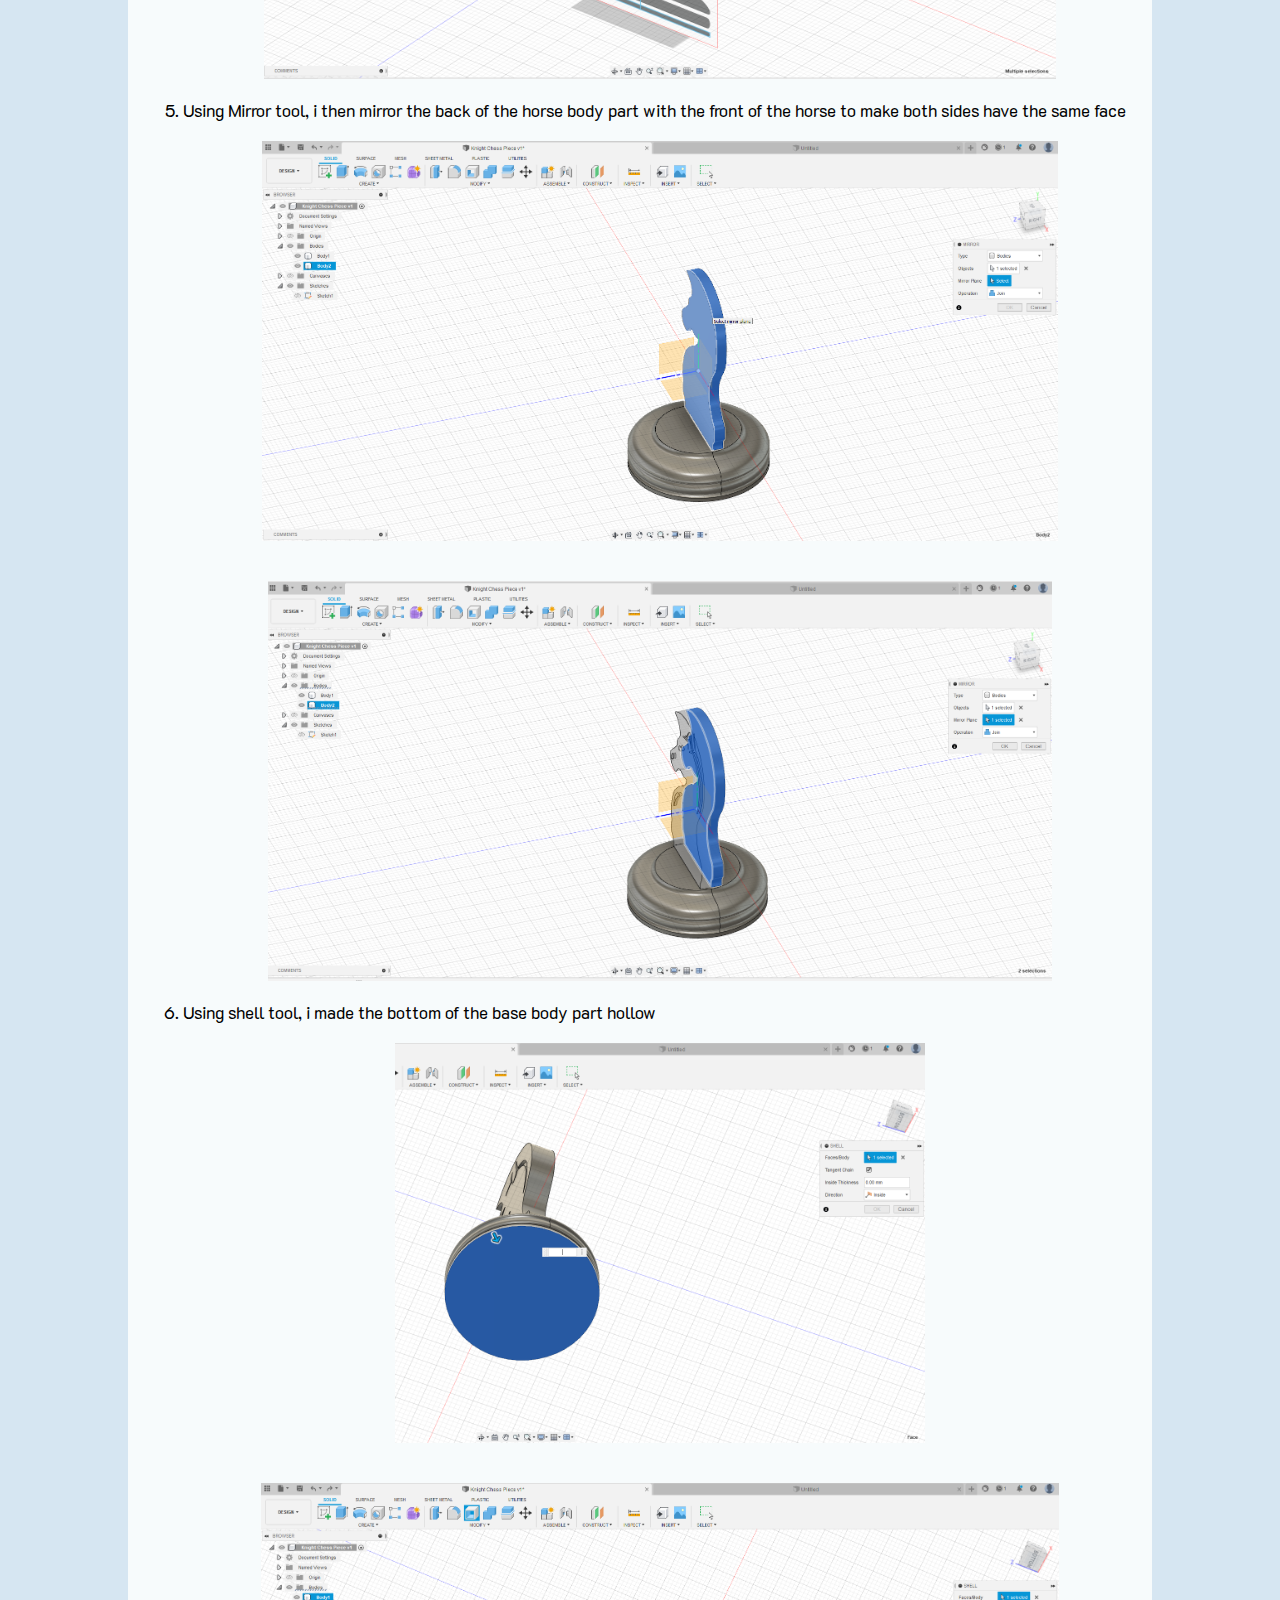
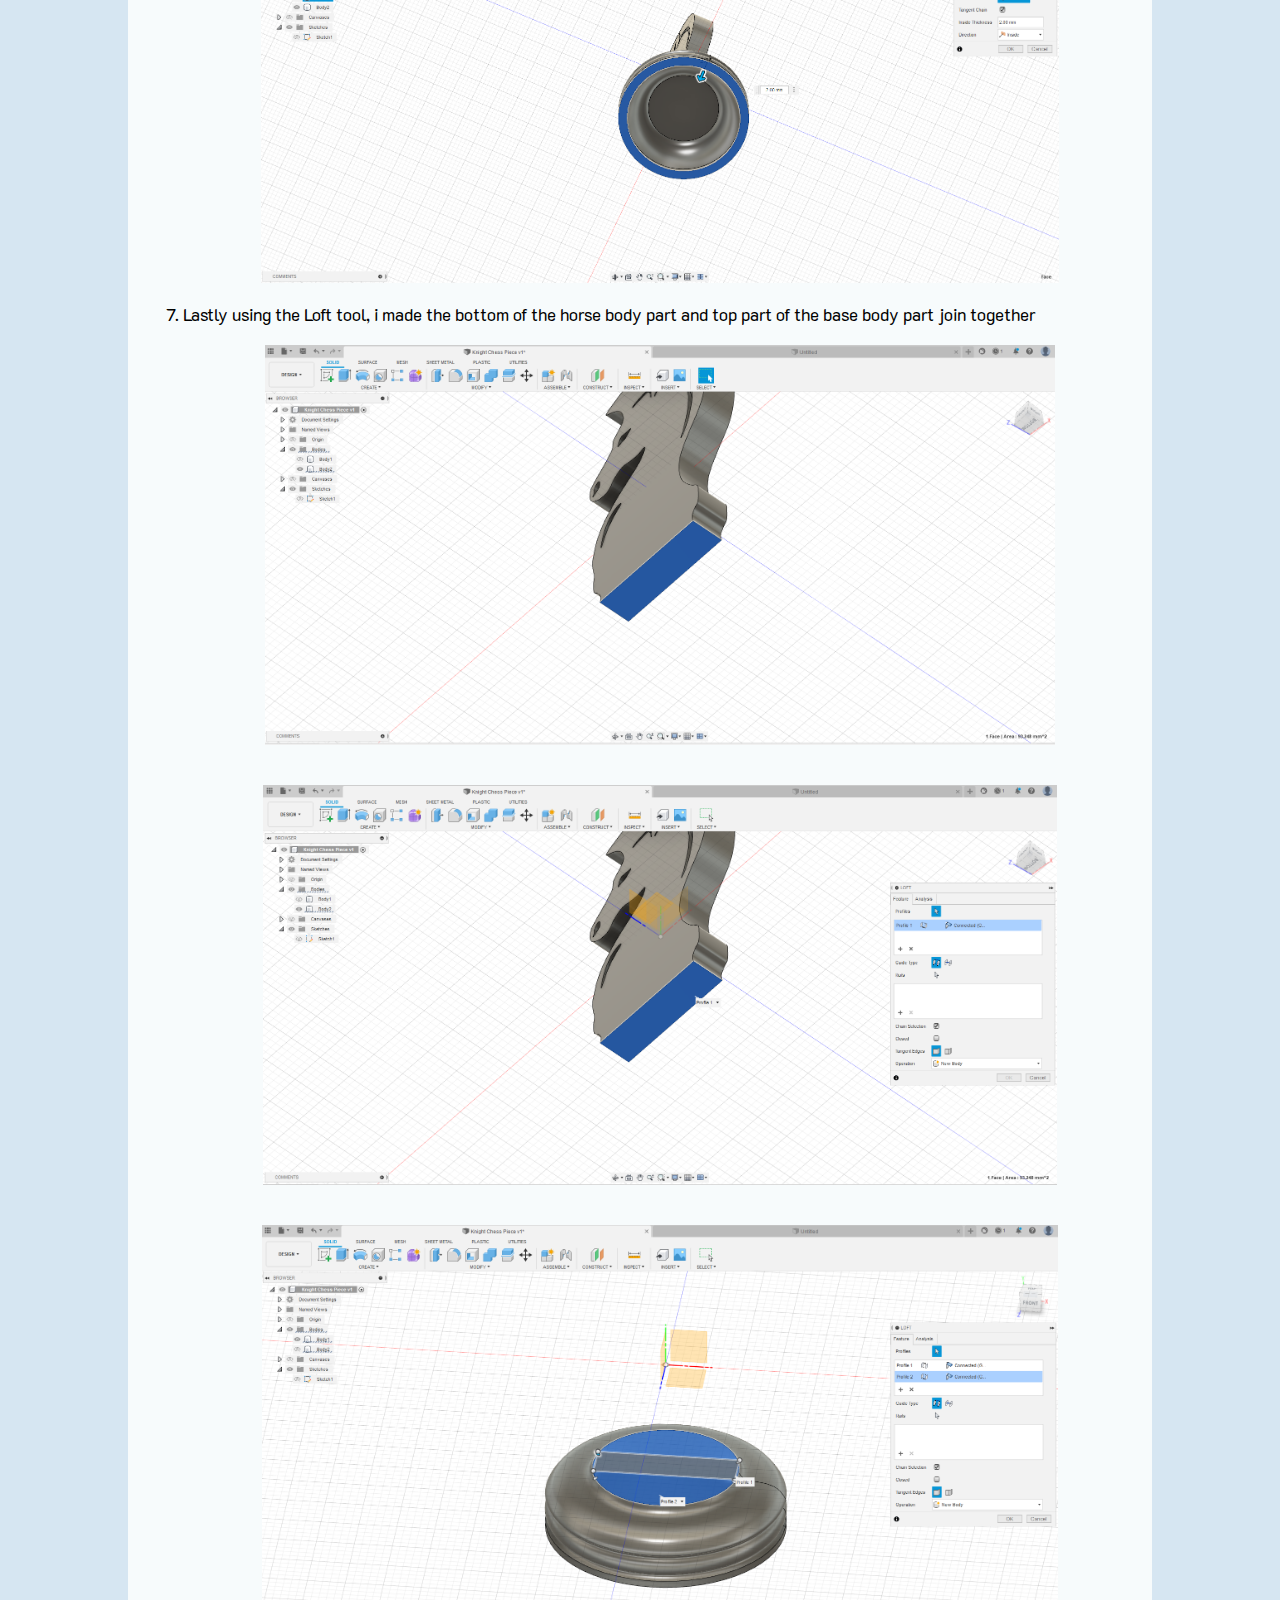
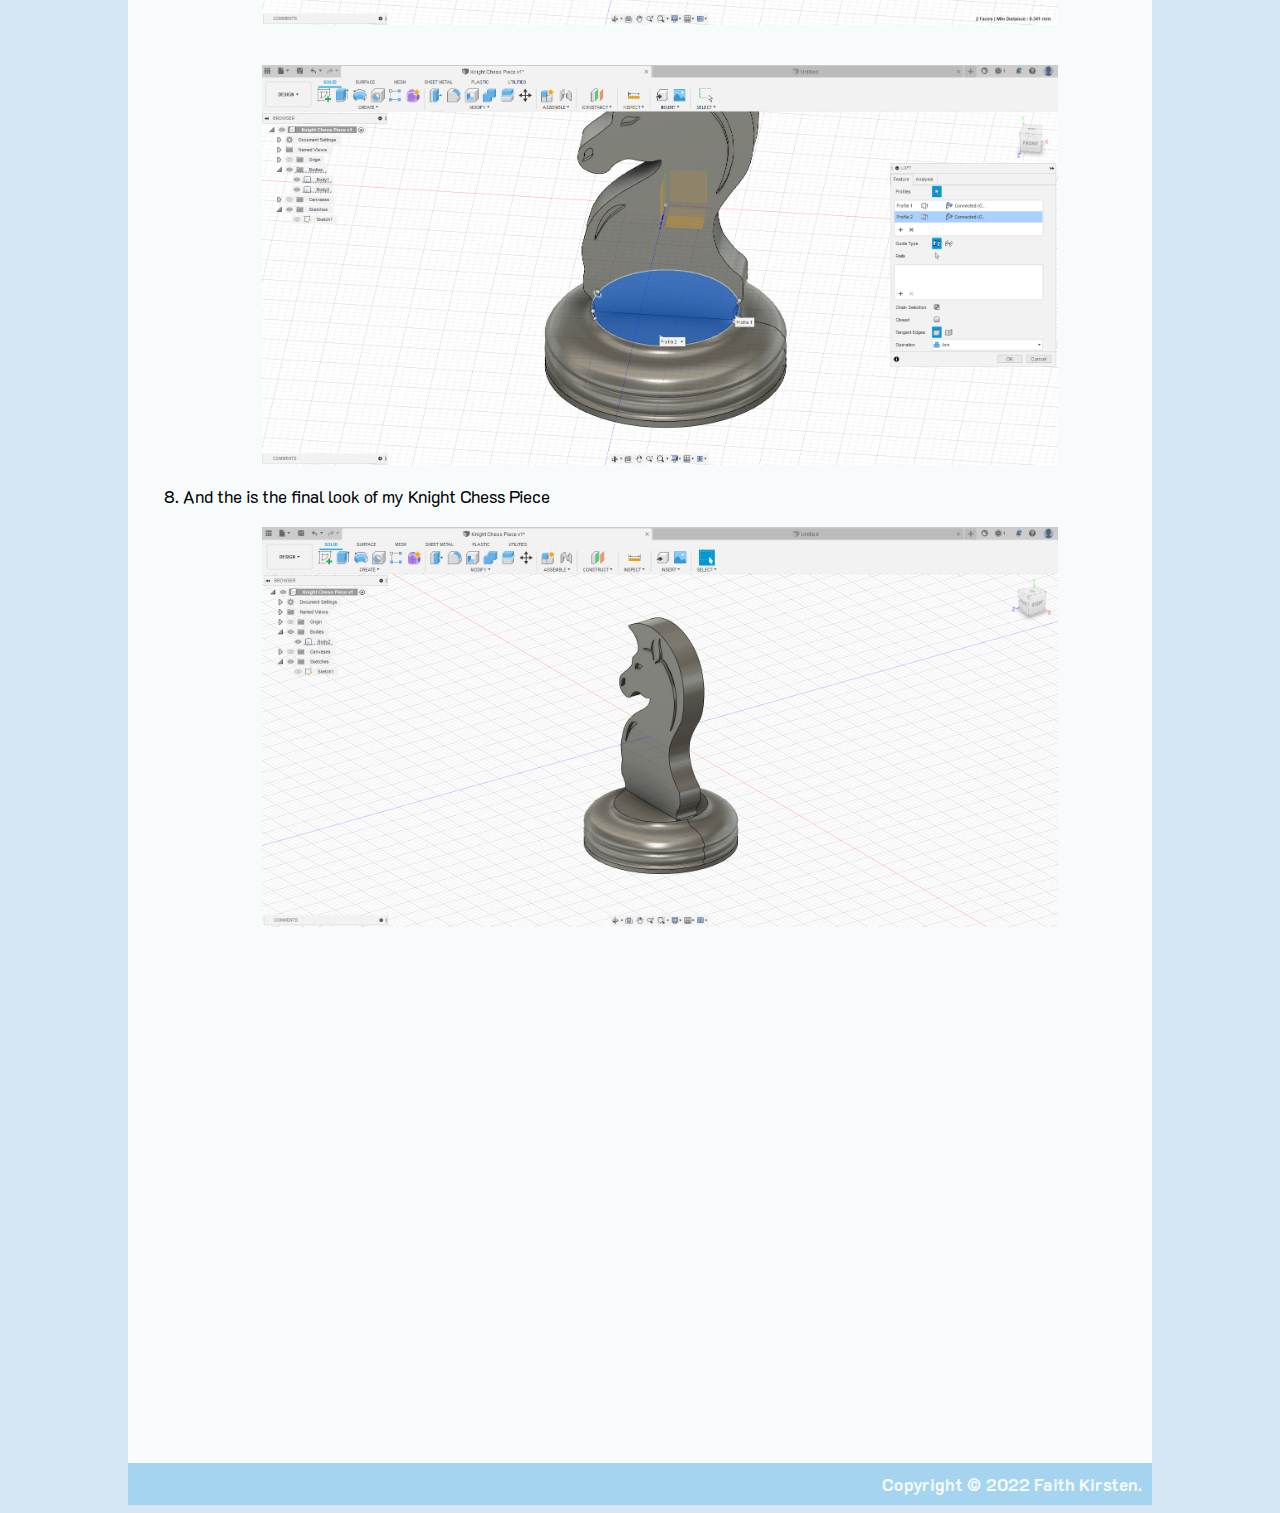
==== commit e5f30e58: "added laser cut tab and edited electronics name" ====
--- a/3d_model.html
+++ b/3d_model.html
@@ -29,7 +29,8 @@
                         <a href="individual_assign_3d.html">3D Individual Assignment</a>
                         <a href="raster.html">Raster Graphics</a>
                         <a href="vector.html">Vector Graphics</a>
-                        <a href="electronics.html">Electronics</a>
+                        <a href="laser_cutting.html">Laser Cutting Assignment</a>
+                        <a href="electronics.html">Electronics & Arduino</a>
 
                     </div>
                 </li>
--- a/style.css
+++ b/style.css
@@ -27,19 +27,19 @@
 }
 
 #nav {
-    background-color: #769fcd;
-    font-family: 'K2D', sans-serif;
-    font-size: 15px;
-    font-weight: 600;
+  background-color: #769fcd;
+  font-family: 'K2D', sans-serif;
+  font-size: 17px;
+  font-weight: 600;
     
 }
 
 ul.list {
-    list-style-type: none;
-    margin: 0;
-    padding: 0;
-    overflow: hidden;
-    text-align: center;
+  list-style-type: none;
+  margin: 0;
+  padding: 0;
+  overflow: hidden;
+  text-align: center;
 }
 
 li.item {
@@ -90,26 +90,26 @@
 
 
 #content {
-    padding: 15px;
-    font-family: 'K2D', sans-serif;
-    text-align: center;
+  padding: 15px;
+  font-family: 'K2D', sans-serif;
+  text-align: center;
 }
 
 
 #header{
-    
-    text-align: center;
-    font-family: 'K2D', sans-serif;
-    font-size: 15px;
-   
+  text-align: center;
+  font-family: 'K2D', sans-serif;
+  font-size: 17px;
 }
 
 
 #main {
   text-align: center;
   font-family: 'K2D', sans-serif;
-    font-size: 15px;
-}
+  font-size: 17px;
+}
+
+
 
 
 #footer {
@@ -119,7 +119,7 @@
     background-color: #a5d4f1;
     color: #f7fbfc;
     font-family: 'K2D', sans-serif;
-    font-size: 15px;
+    font-size: 17px;
     font-weight: bold;
 }
 
@@ -579,7 +579,8 @@
 }
 
 #main-safety {
-  text-align: center;
+  text-align: left;
+  font-size: 17px;
   font-family: 'K2D', sans-serif;
 }
 
@@ -664,7 +665,8 @@
 }
 
 #main-website {
-  text-align: center;
+  text-align: left;
+  font-size: 17px;
   font-family: 'K2D', sans-serif;
 }
 
@@ -745,7 +747,8 @@
 }
 
 #main-gitHub {
-  text-align: center;
+  text-align: left;
+  font-size: 17px;
   font-family: 'K2D', sans-serif;
 }
 
@@ -808,7 +811,8 @@
 }
 
 #main-models {
-  text-align: center;
+  text-align: left;
+  font-size: 17px;
   font-family: 'K2D', sans-serif;
   
 }
@@ -877,7 +881,7 @@
 }
 
 #main-keychain ul{
-  text-align: center;
+  text-align: left;
 }
 
 
@@ -941,7 +945,8 @@
 }
 
 #main-3dAssign {
-  text-align: center;
+  text-align: left;
+  font-size: 17px;
   font-family: 'K2D', sans-serif;
 }
 
@@ -1004,7 +1009,8 @@
 }
 
 #main-raster {
-  text-align: center;
+  text-align: left;
+  font-size: 17px;
   font-family: 'K2D', sans-serif;
 }
 
@@ -1081,7 +1087,8 @@
 }
 
 #main-vector {
-  text-align: center;
+  text-align: left;
+  font-size: 17px;
   font-family: 'K2D', sans-serif;
 }
 
@@ -1163,8 +1170,14 @@
   display: block;
 }
 
-
-/*ELECTRONICS PAGE*/
+#main-laser {
+  text-align: left;
+  font-size: 17px;
+  font-family: 'K2D', sans-serif;
+}
+
+
+/*ELECTRONICS & ARDUINO PAGE*/
 .list-timer {
   list-style-type: none;
   margin: 0;
@@ -1221,9 +1234,11 @@
 }
 
 #main-timer {
-  text-align: center;
-  font-family: 'K2D', sans-serif;
-}
+  text-align: left;
+  font-size: 17px;
+  font-family: 'K2D', sans-serif;
+}
+
 .timer-link:link {
   text-decoration:underline;
 }
@@ -1239,4 +1254,89 @@
   
   text-align: center;
   padding: 10px ;
-}+}
+
+
+
+/*FINAL PROJECT PAGE*/
+.list-final {
+  list-style-type: none;
+  margin: 0;
+  padding: 0;
+  overflow: hidden;
+  text-align: center;
+  
+}
+
+.item-final {
+  display: inline-block;
+}
+
+.dropitem-final {
+  display: block;
+  color: white;
+  text-align: left;
+  padding: 20px 45px;
+  color: #f7fbfc;
+}
+
+li a:hover, .dropdown-menu-final:hover .dropitem-final {
+  background-color: #6d98c9;
+  border-radius: 10px;
+}
+
+.dropdown-menu-final {
+  display: inline-block;
+}
+  
+.drop-content-final {
+  display: none;
+  position: absolute;
+  background-color: #769fcd;
+  min-width: 50px;
+  box-shadow: 0px 8px 16px 0px rgba(0,0,0,0.2);
+  border-radius: 0px 0px 10px 10px;
+  z-index: 1;
+}
+
+.drop-content-final a {
+  color: #f7fbfc;
+  padding: 15px 16px;
+  
+  text-decoration: none;
+  display: block;
+  text-align: center;
+}
+
+.drop-content-final a:hover {background-color: #6d98c9;}
+
+.dropdown-menu-final:hover .drop-content-final {
+  display: block;
+}
+
+#nav-for-main {
+  width: 200px;
+  float: left;
+  font-size: 20px;
+  position: fixed;
+  padding-top: 20px;
+}
+
+#header-final {
+  width: 790px;
+  float: right;
+  text-align: center;
+  font-family: 'K2D', sans-serif;
+  font-size: 17px;
+}
+
+#main-final {
+  width: 790px;
+  float: right;
+  text-align: center;
+  font-family: 'K2D', sans-serif;
+  font-size: 17px;
+}
+
+
+
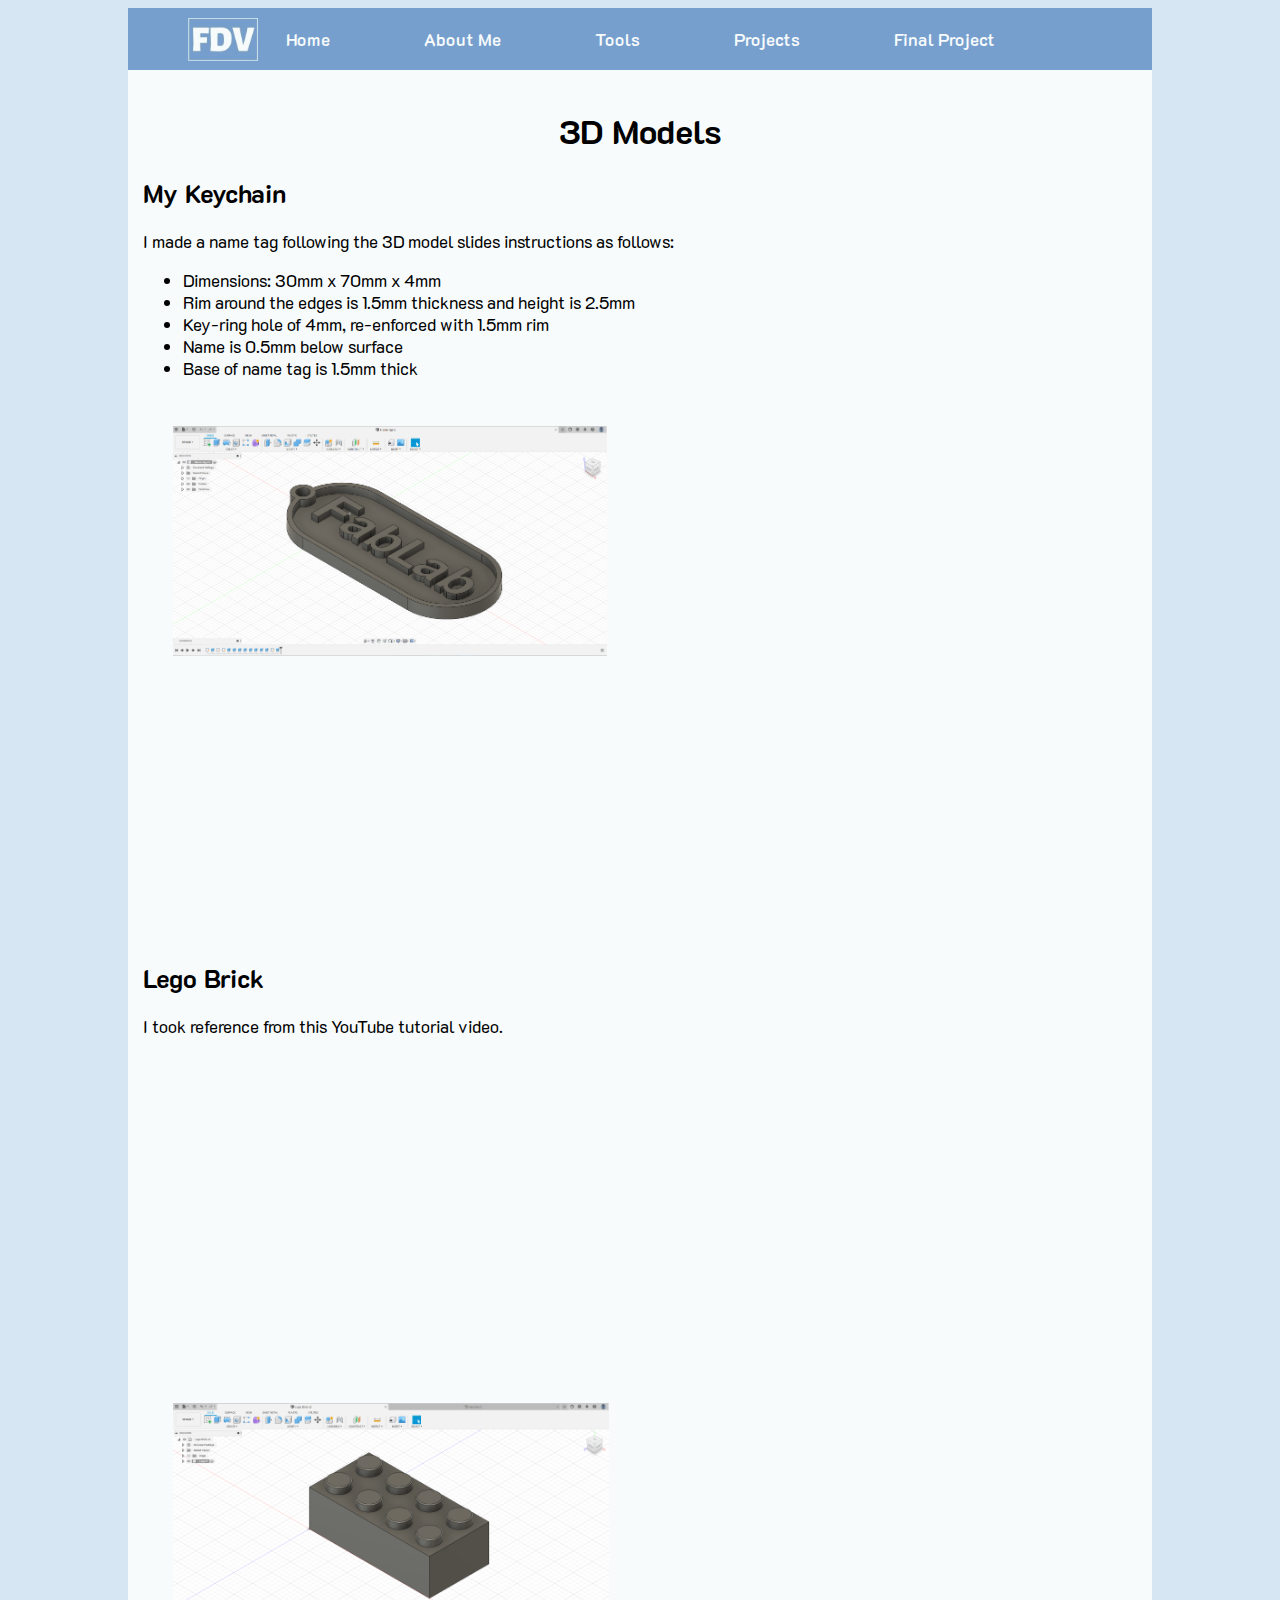
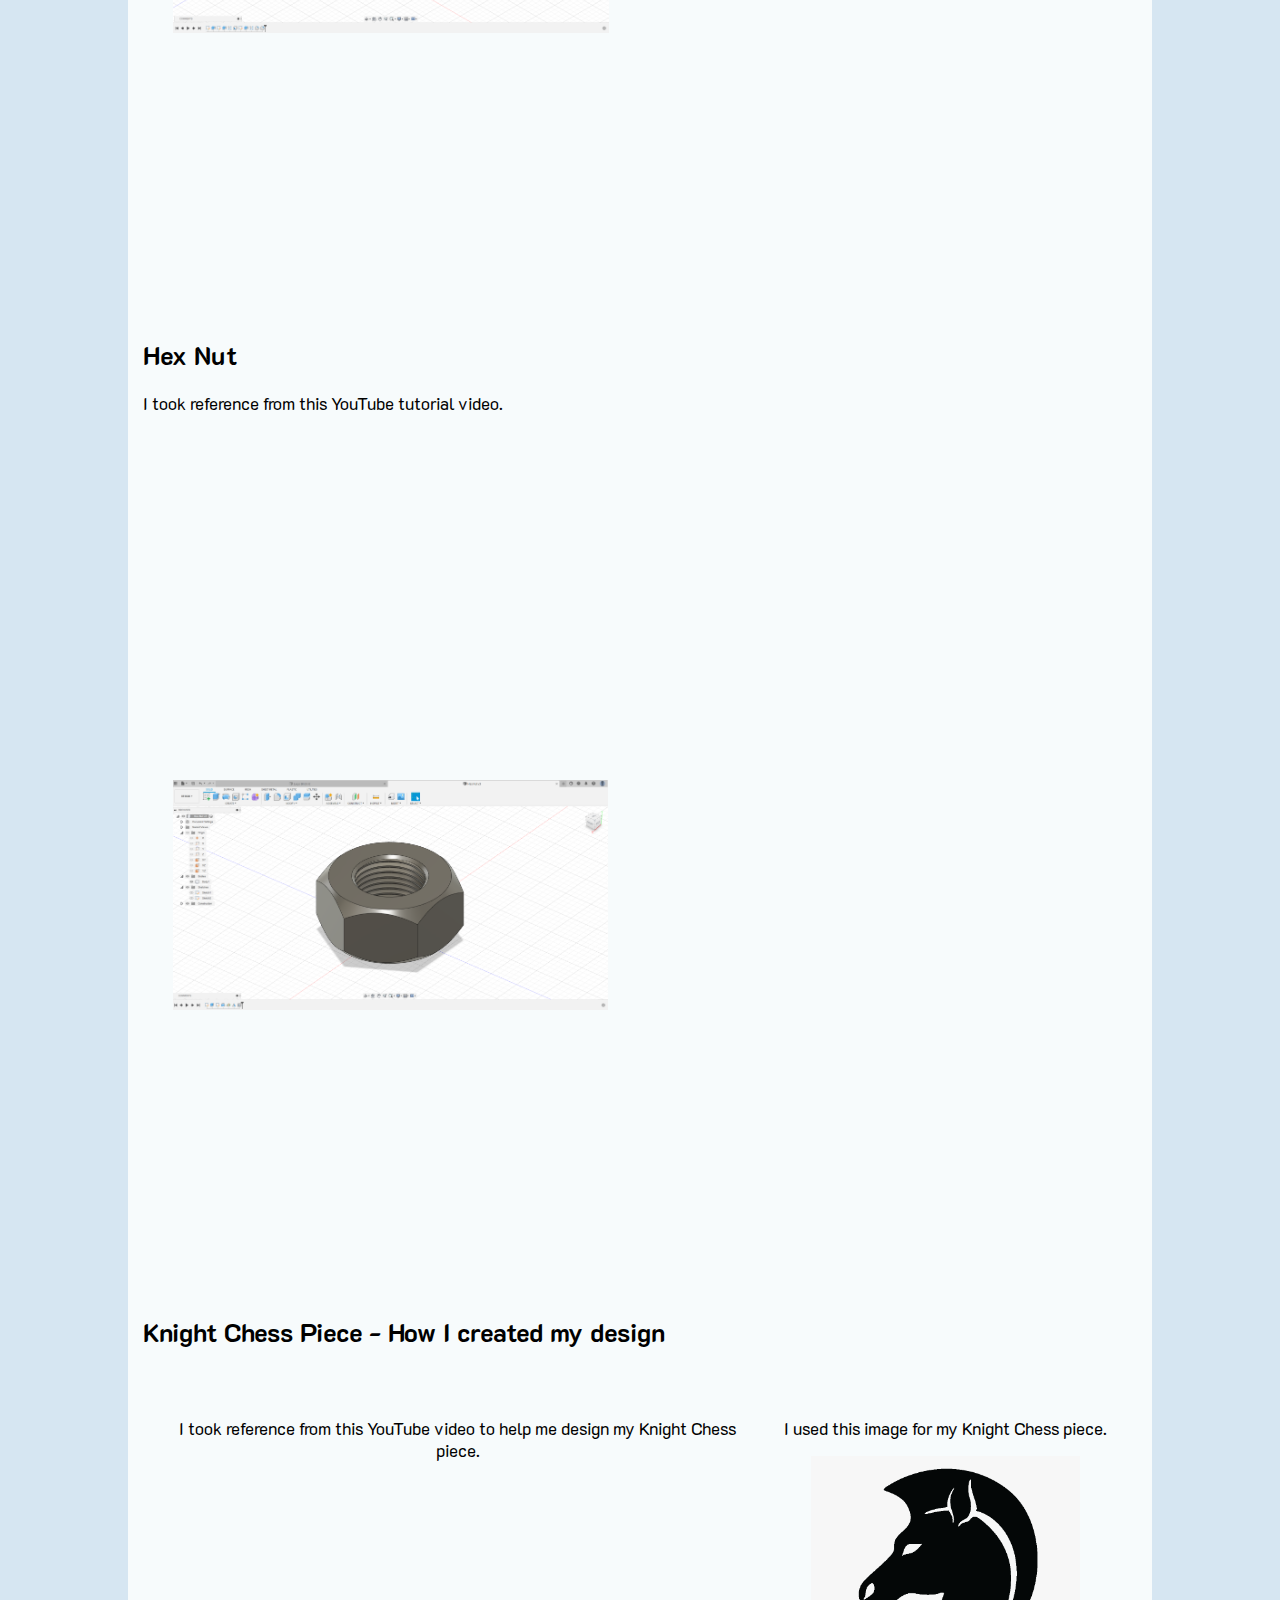
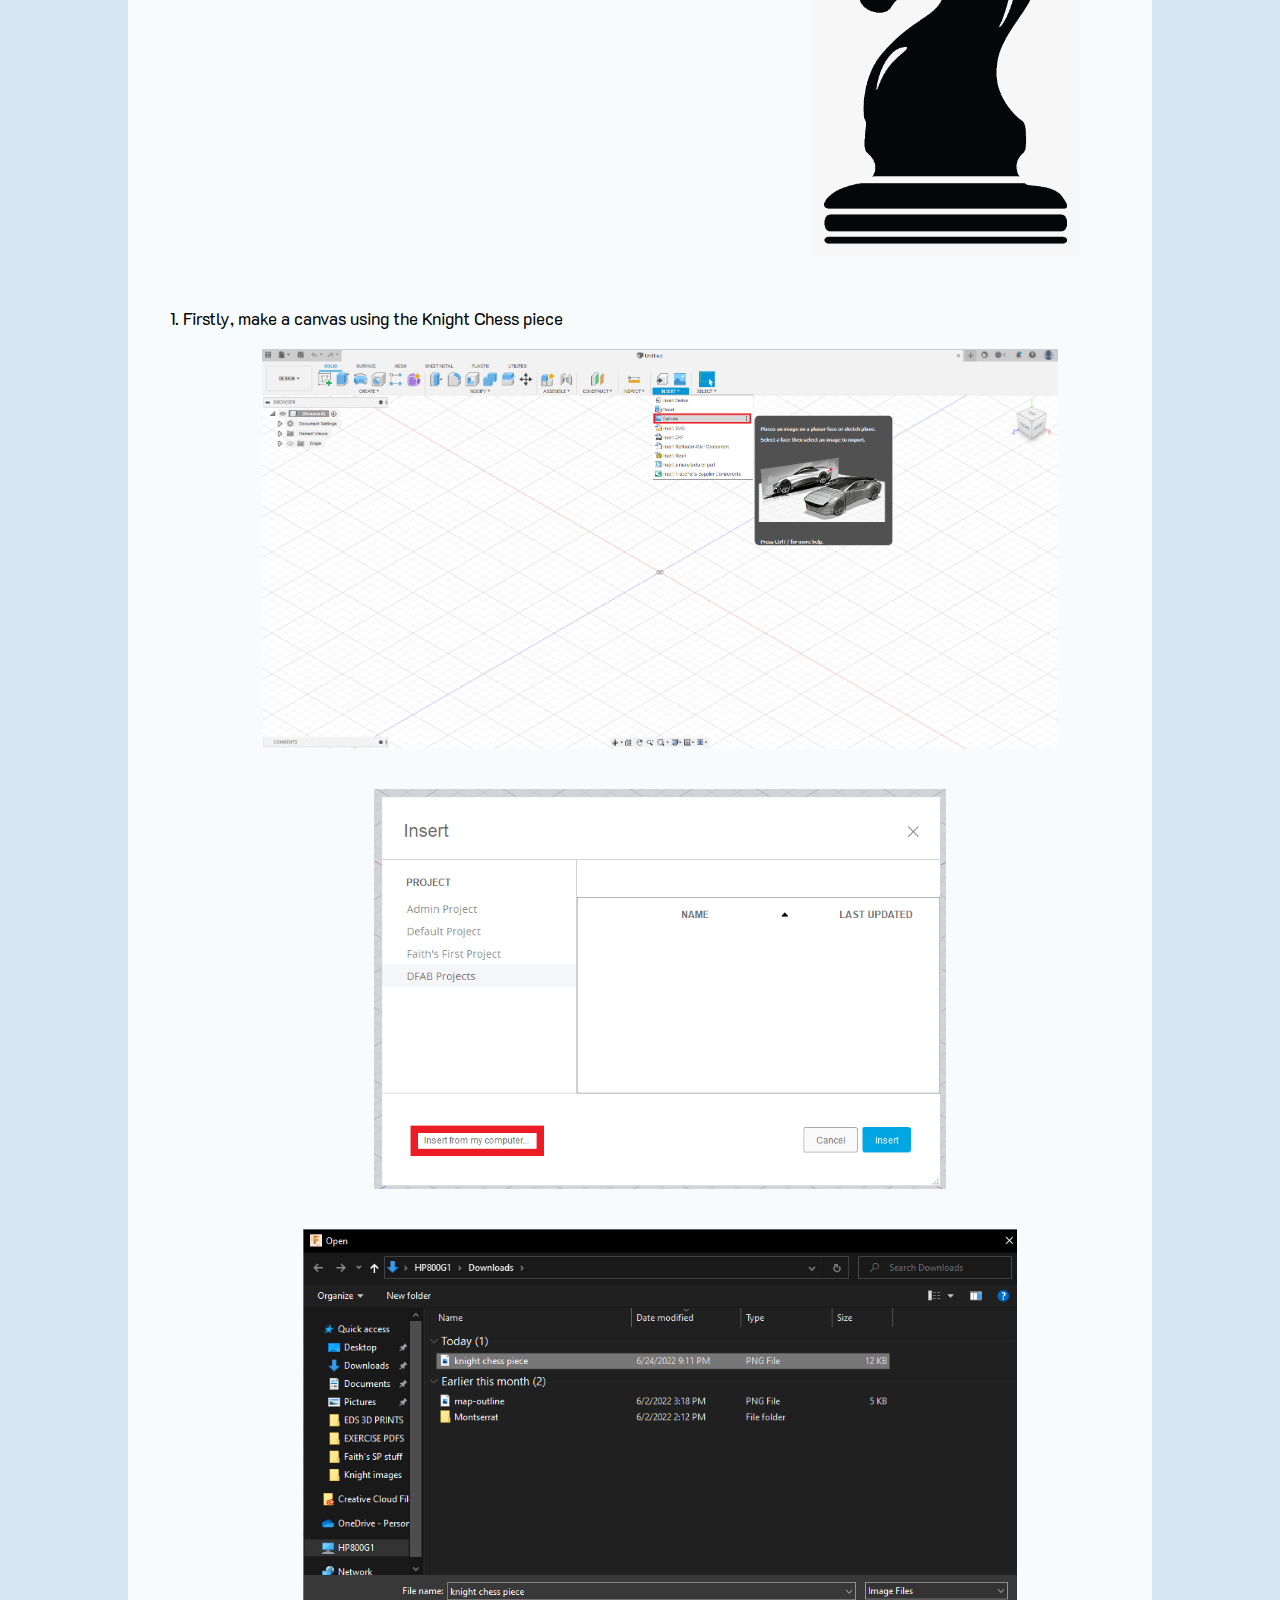
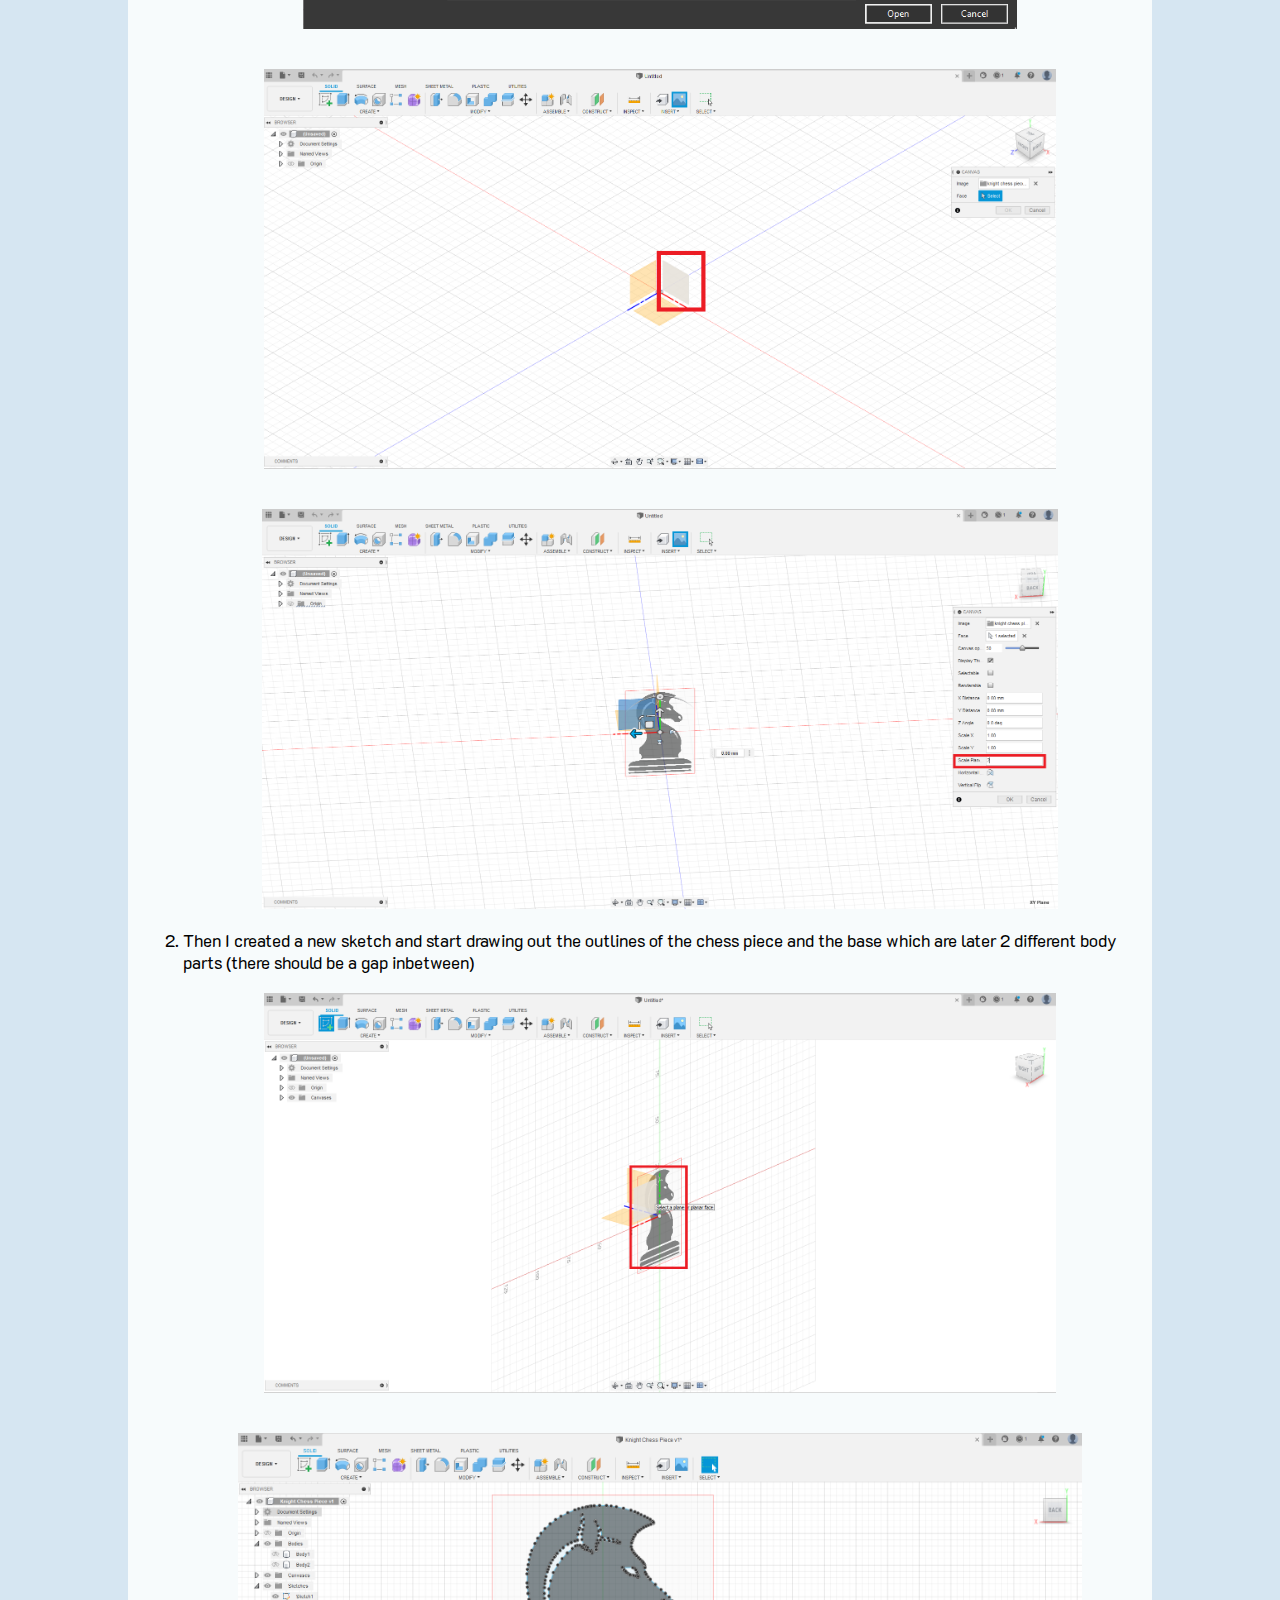
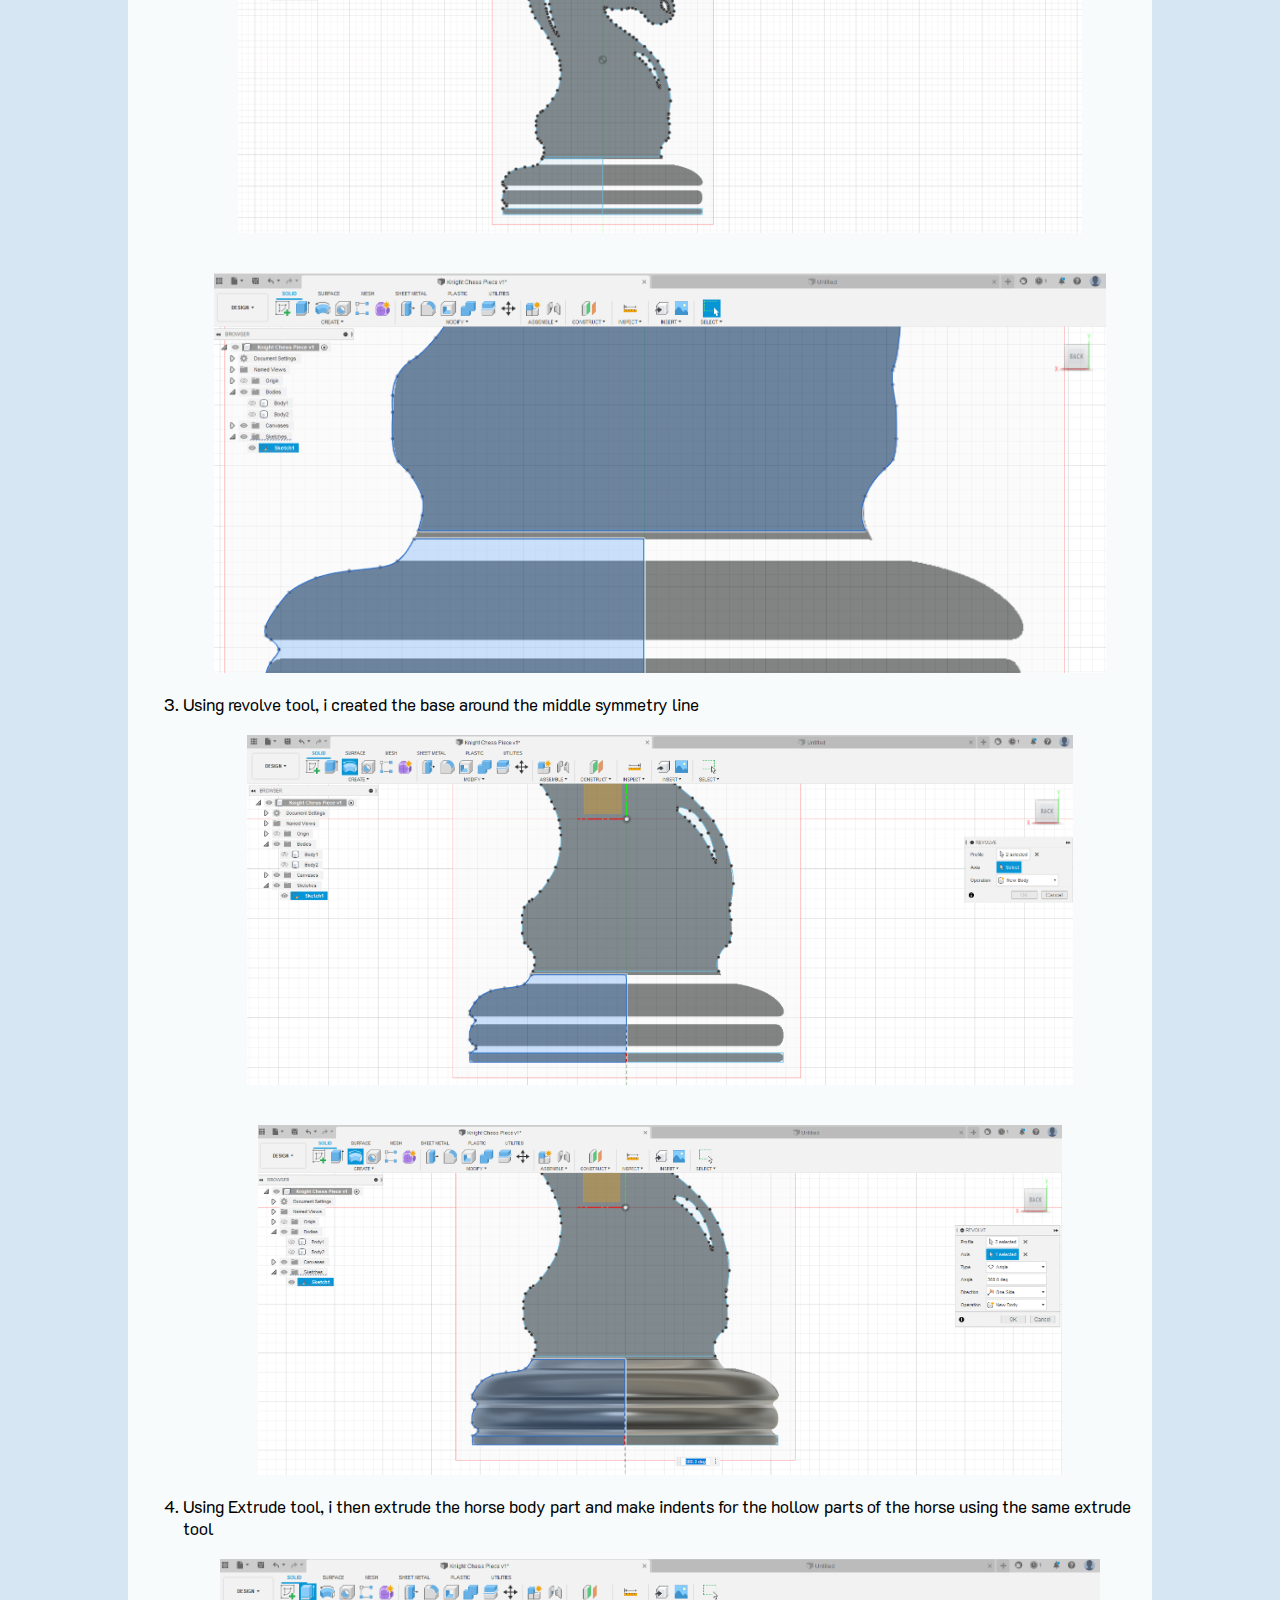
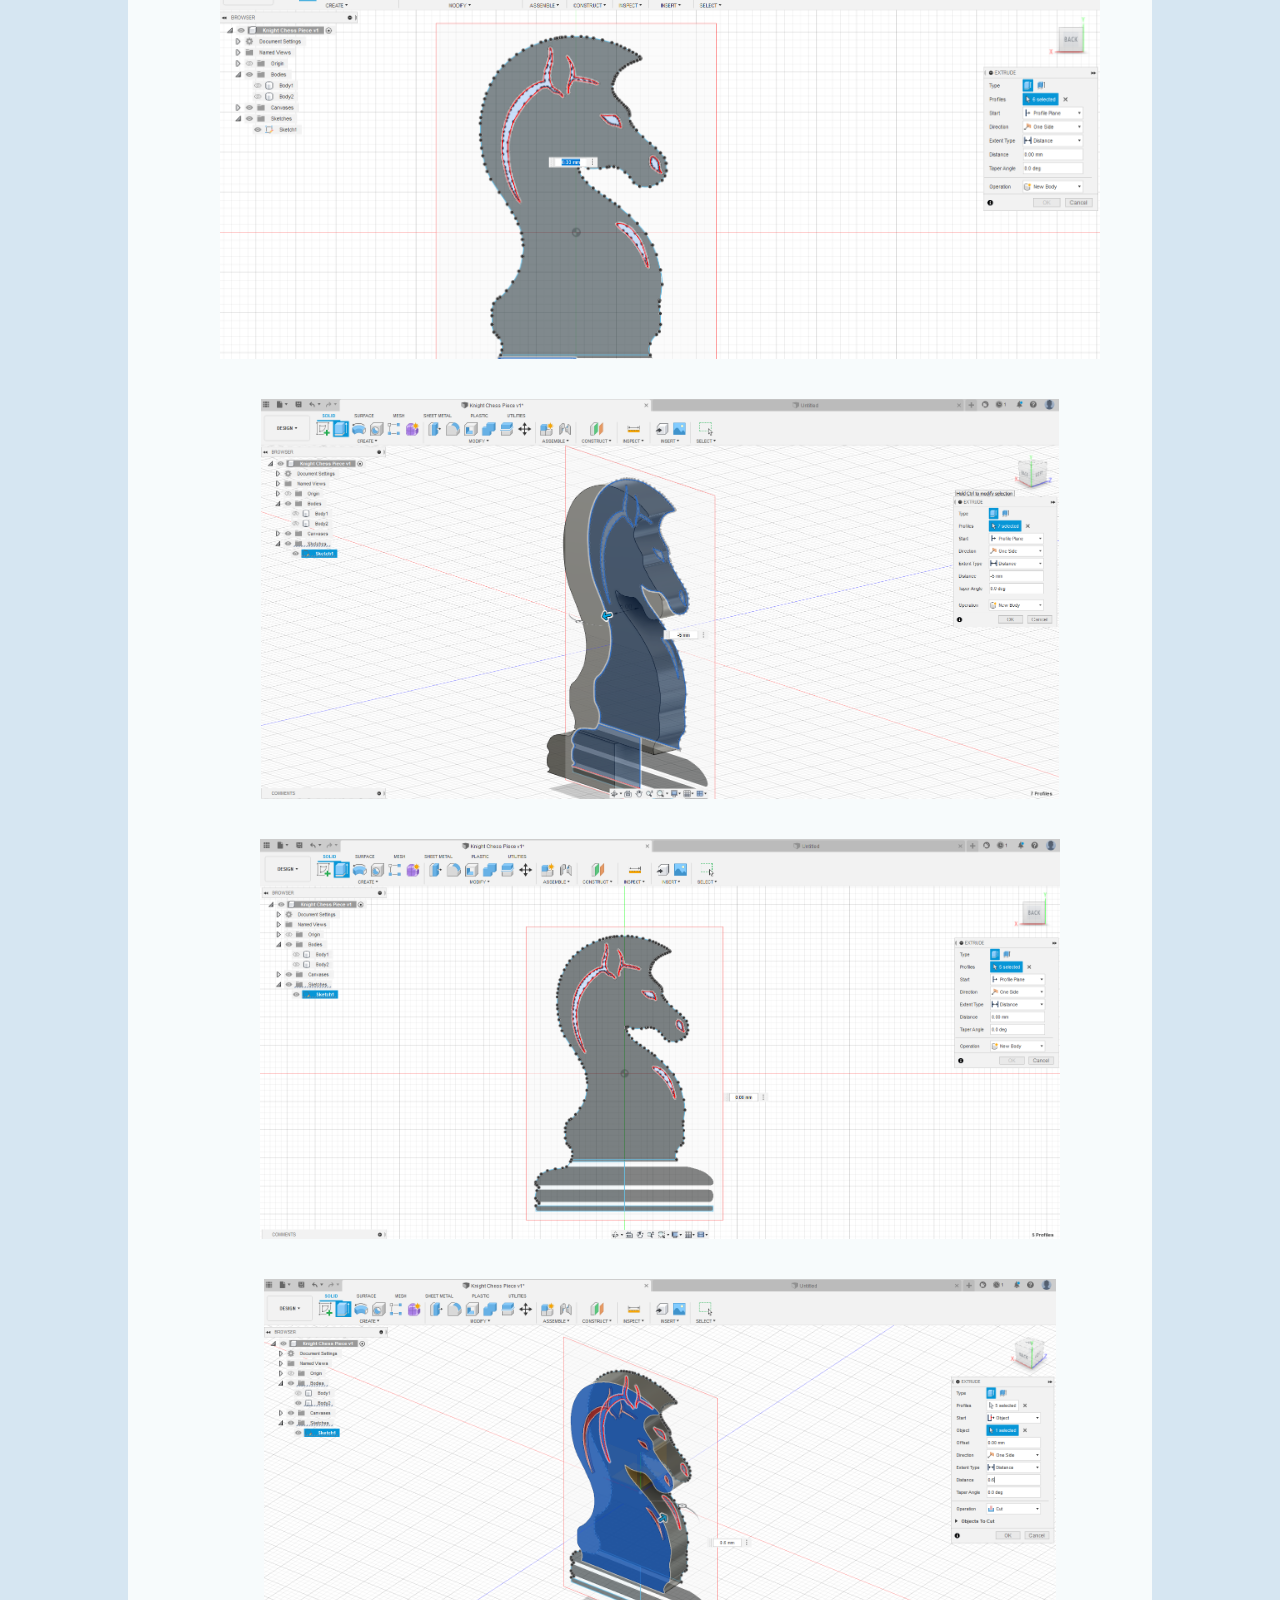
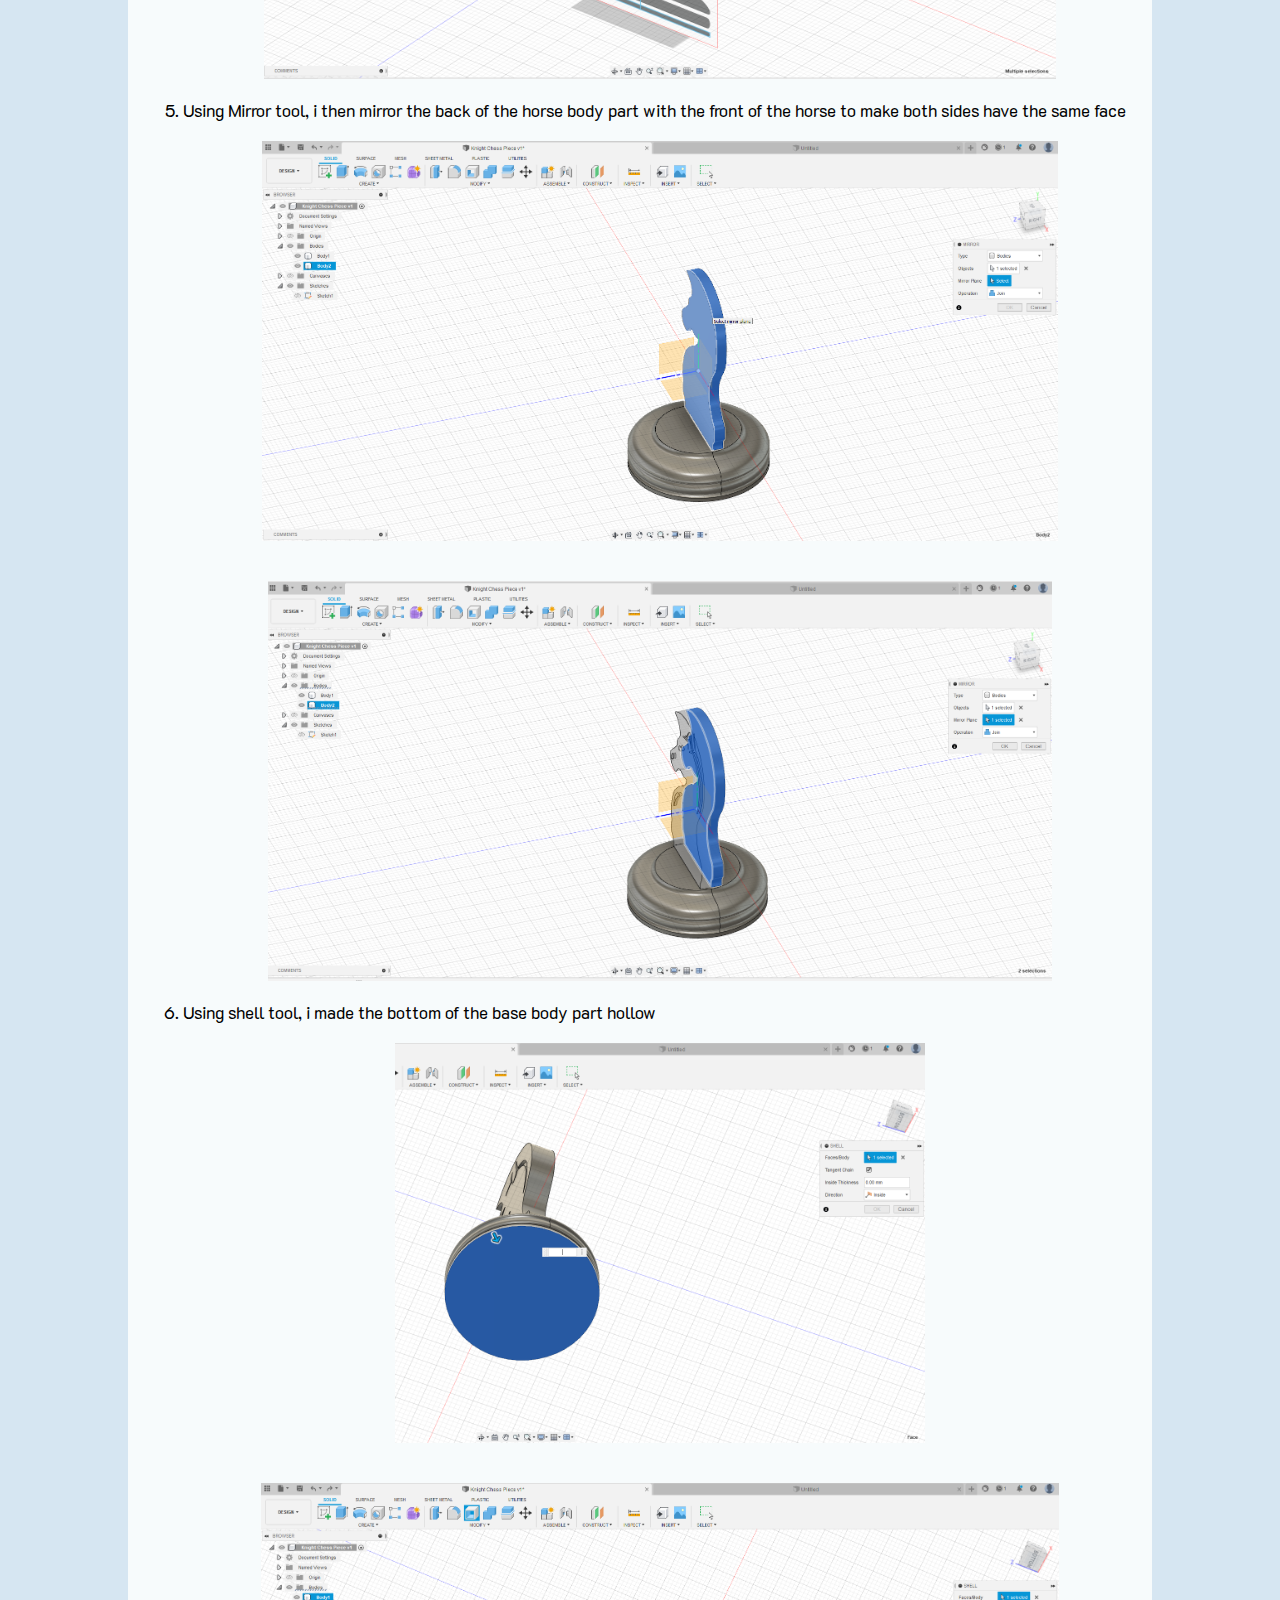
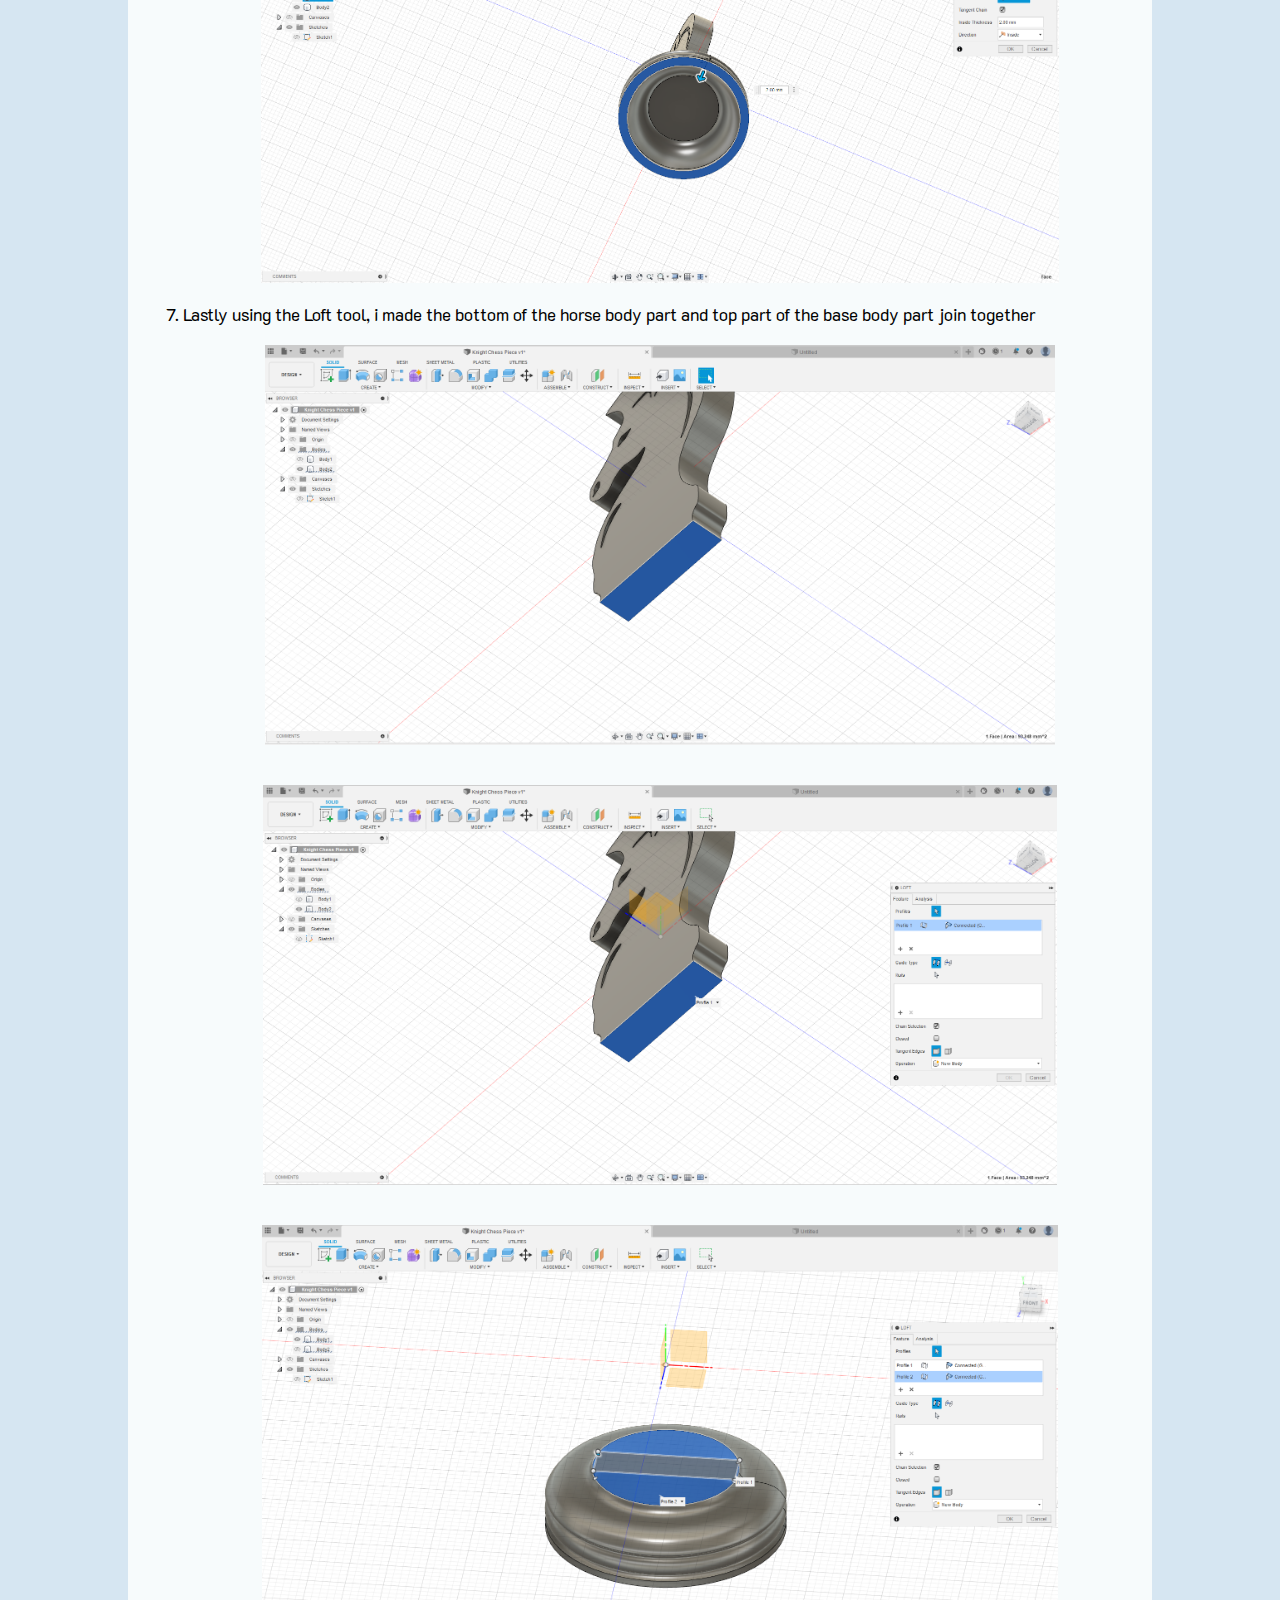
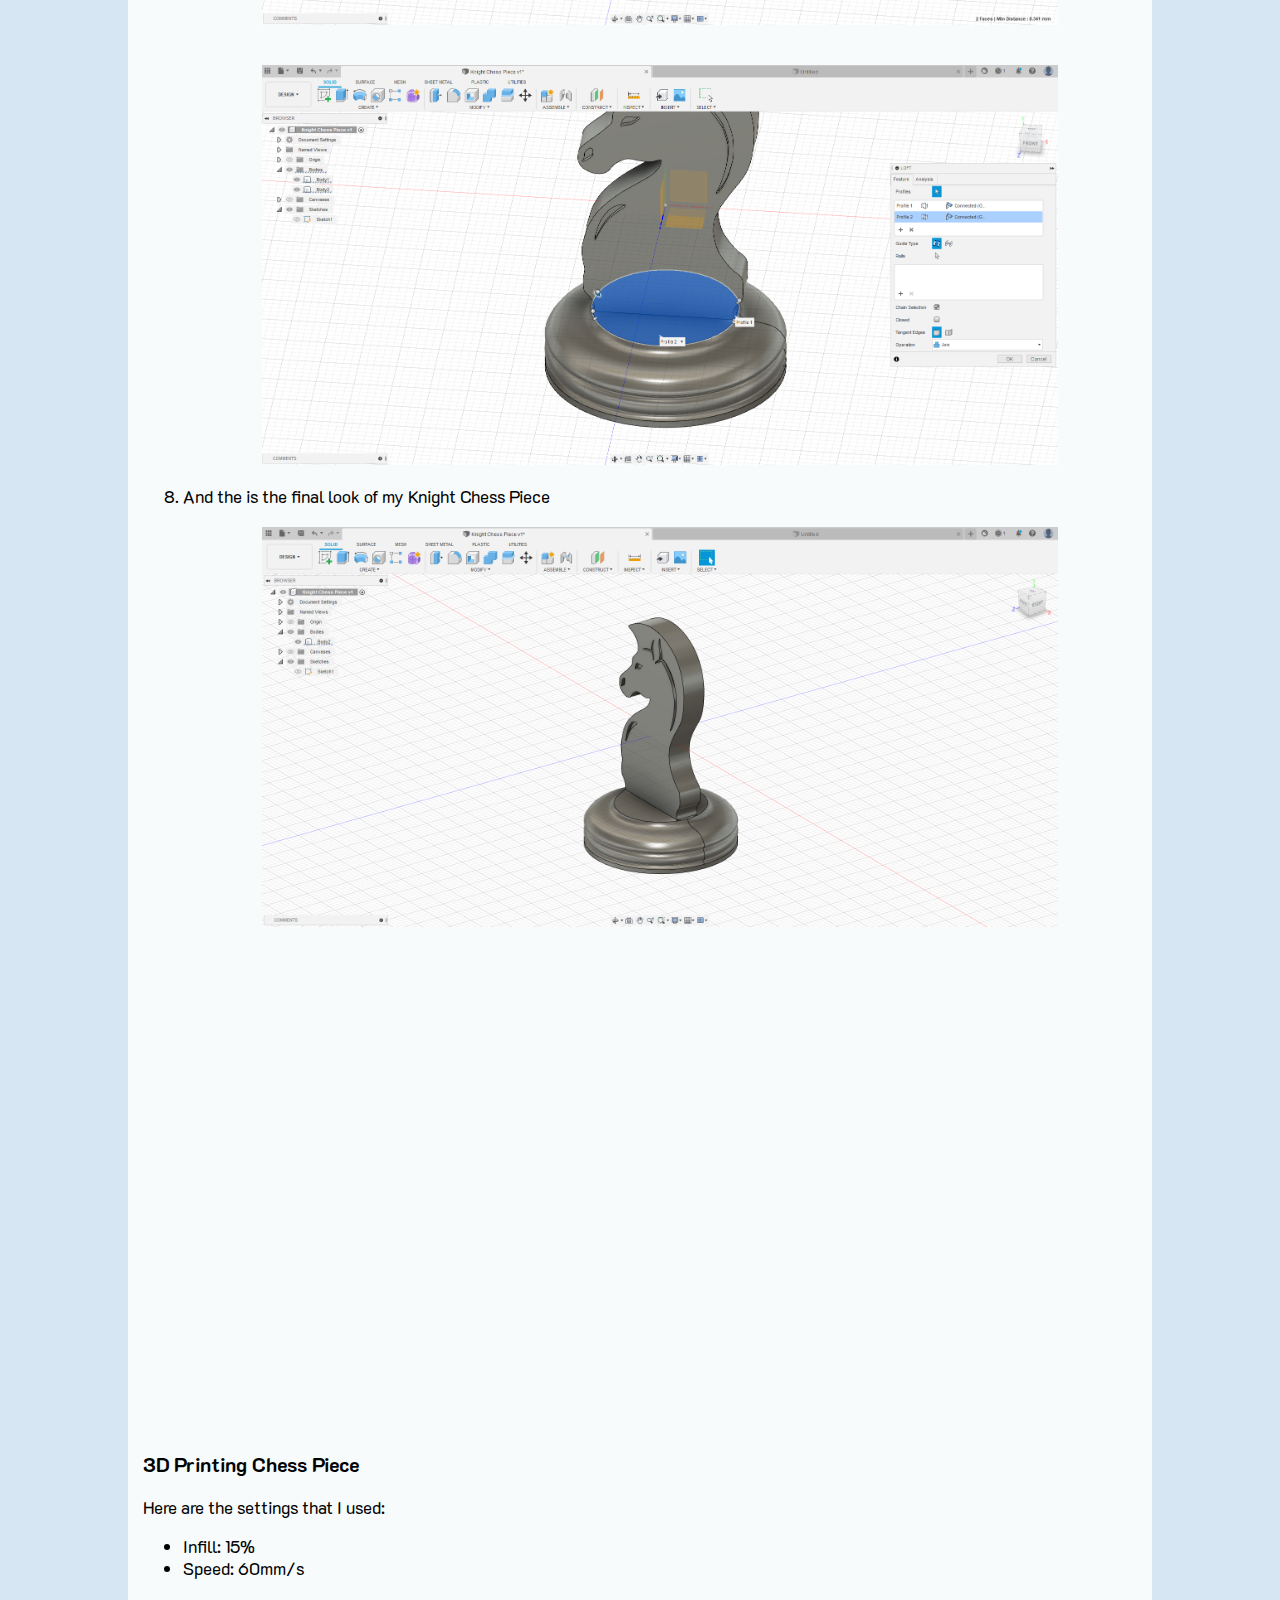
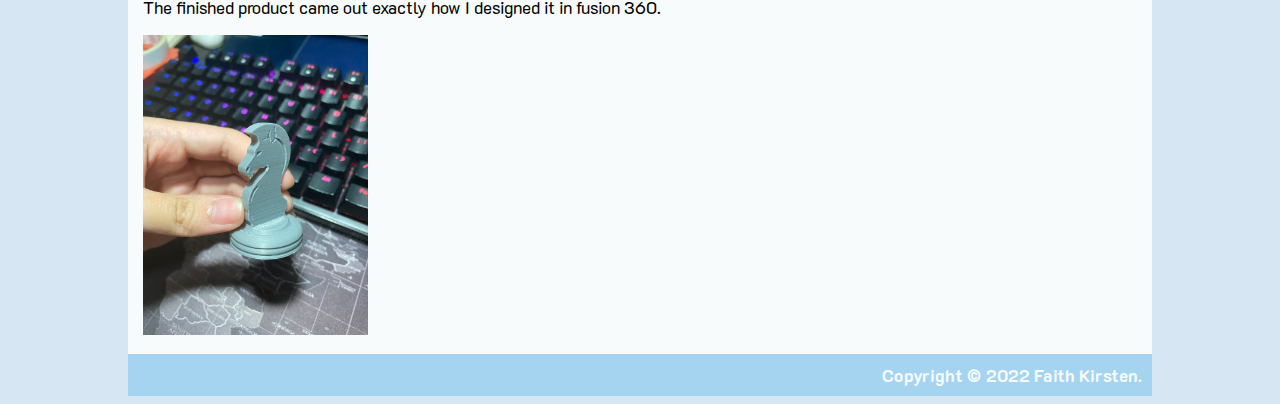
==== commit 6b7908f3: "added 3d knight, embed shots and tinkercad" ====
--- a/3d_model.html
+++ b/3d_model.html
@@ -103,7 +103,7 @@
                             
                         </div>
                     </div>
-                   
+
                 </div>
 
 
@@ -186,6 +186,16 @@
                         
                         
                     </ol>
+
+                    <h3>3D Printing Chess Piece</h3>
+                    <p>Here are the settings that I used:</p>
+                    <ul>
+                        <li>Infill: 15%</li>
+                        <li>Speed: 60mm/s</li>
+                    </ul>
+                    <p>The finished product came out exactly how I designed it in fusion 360.</p>
+                    <img src="images/knight_images/3dknight_piece.jpg" alt="3D printed Knight Piece" class="heightimg-300px" >
+
     
                 </div>
             </div>
--- a/style.css
+++ b/style.css
@@ -108,8 +108,6 @@
   font-family: 'K2D', sans-serif;
   font-size: 17px;
 }
-
-
 
 
 #footer {
@@ -123,6 +121,93 @@
     font-weight: bold;
 }
 
+.about-ibox {
+  background-color: #EEB95D;
+  color: #f7fbfc;
+  border-radius: 10px;
+  height: 150px;
+  text-align: center;
+  font-size: 25px;
+  padding-top: 10px;
+  padding-left: 50px;
+  padding-right: 50px;
+  margin-bottom: 20px;
+}
+
+.about-underline {
+  font-size: 30px;
+  color: #f7fbfc;
+}
+
+.about-underline:hover {
+  color: #df9619;
+}
+
+.tools-ibox {
+  background-color: #BEA0EB;
+  color: #f7fbfc;
+  border-radius: 10px;
+  height: 150px;
+  text-align: center;
+  font-size: 25px;
+  padding-top: 10px;
+  padding-left: 50px;
+  padding-right: 50px;
+  margin-bottom: 20px;
+}
+
+.tools-underline {
+  font-size: 30px;
+  color: #f7fbfc;
+}
+
+.tools-underline:hover {
+  color: #6d26d8;
+}
+
+.projects-ibox {
+  background-color: #a5d4f1;
+  color: #f7fbfc;
+  border-radius: 10px;
+  height: 150px;
+  text-align: center;
+  font-size: 25px;
+  padding-top: 10px;
+  padding-left: 50px;
+  padding-right: 50px;
+  margin-bottom: 20px;
+}
+
+.projects-underline {
+  font-size: 30px;
+  color: #f7fbfc;
+}
+
+.projects-underline:hover {
+  color: #769fcd;
+}
+
+.final-ibox {
+  background-color: #F6B0BC;
+  color: #f7fbfc;
+  border-radius: 10px;
+  height: 150px;
+  text-align: center;
+  font-size: 25px;
+  padding-top: 10px;
+  padding-left: 50px;
+  padding-right: 50px;
+  margin-bottom: 20px;
+}
+
+.final-underline {
+  font-size: 30px;
+  color: #f7fbfc;
+}
+
+.final-underline:hover {
+  color: #e6576e;
+}
 
 
 /*IMG WIDTH AND HEIGHT SIZES*/
@@ -496,6 +581,7 @@
 
 div.project-box img {
   width: 100%;
+  height: 150px;
   border-radius: 10px 10px 10px 10px;
   box-sizing: border-box;
   
@@ -508,7 +594,7 @@
 
 div.project-des {
   box-sizing: border-box;
-  padding: 15px;
+  padding: 5px;
   text-align: center;
   color: #f7fbfc;
 }
@@ -1320,7 +1406,10 @@
   font-size: 20px;
   position: fixed;
   padding-top: 20px;
-}
+  font-weight: 600;
+}
+
+#nav-for-main a:hover {color: #a5d4f1;}
 
 #header-final {
   width: 790px;
@@ -1333,10 +1422,41 @@
 #main-final {
   width: 790px;
   float: right;
-  text-align: center;
+  text-align: left;
   font-family: 'K2D', sans-serif;
   font-size: 17px;
 }
 
 
 
+table {
+  width: 100%;
+  
+}
+
+td, th {
+  text-align: left;
+  padding: 8px;
+  border: 1px solid white;
+  border-collapse: collapse;
+  background-color:#b7dcf3;
+}
+
+tr {
+  height: 5px;
+}
+
+.idea-content {
+  display: grid;
+  grid-template-columns: auto auto ;
+  column-gap: 2px;
+  padding: 10px;
+}
+
+.idea-content > div {
+  
+  text-align: center;
+  padding: 20px ;
+}
+
+
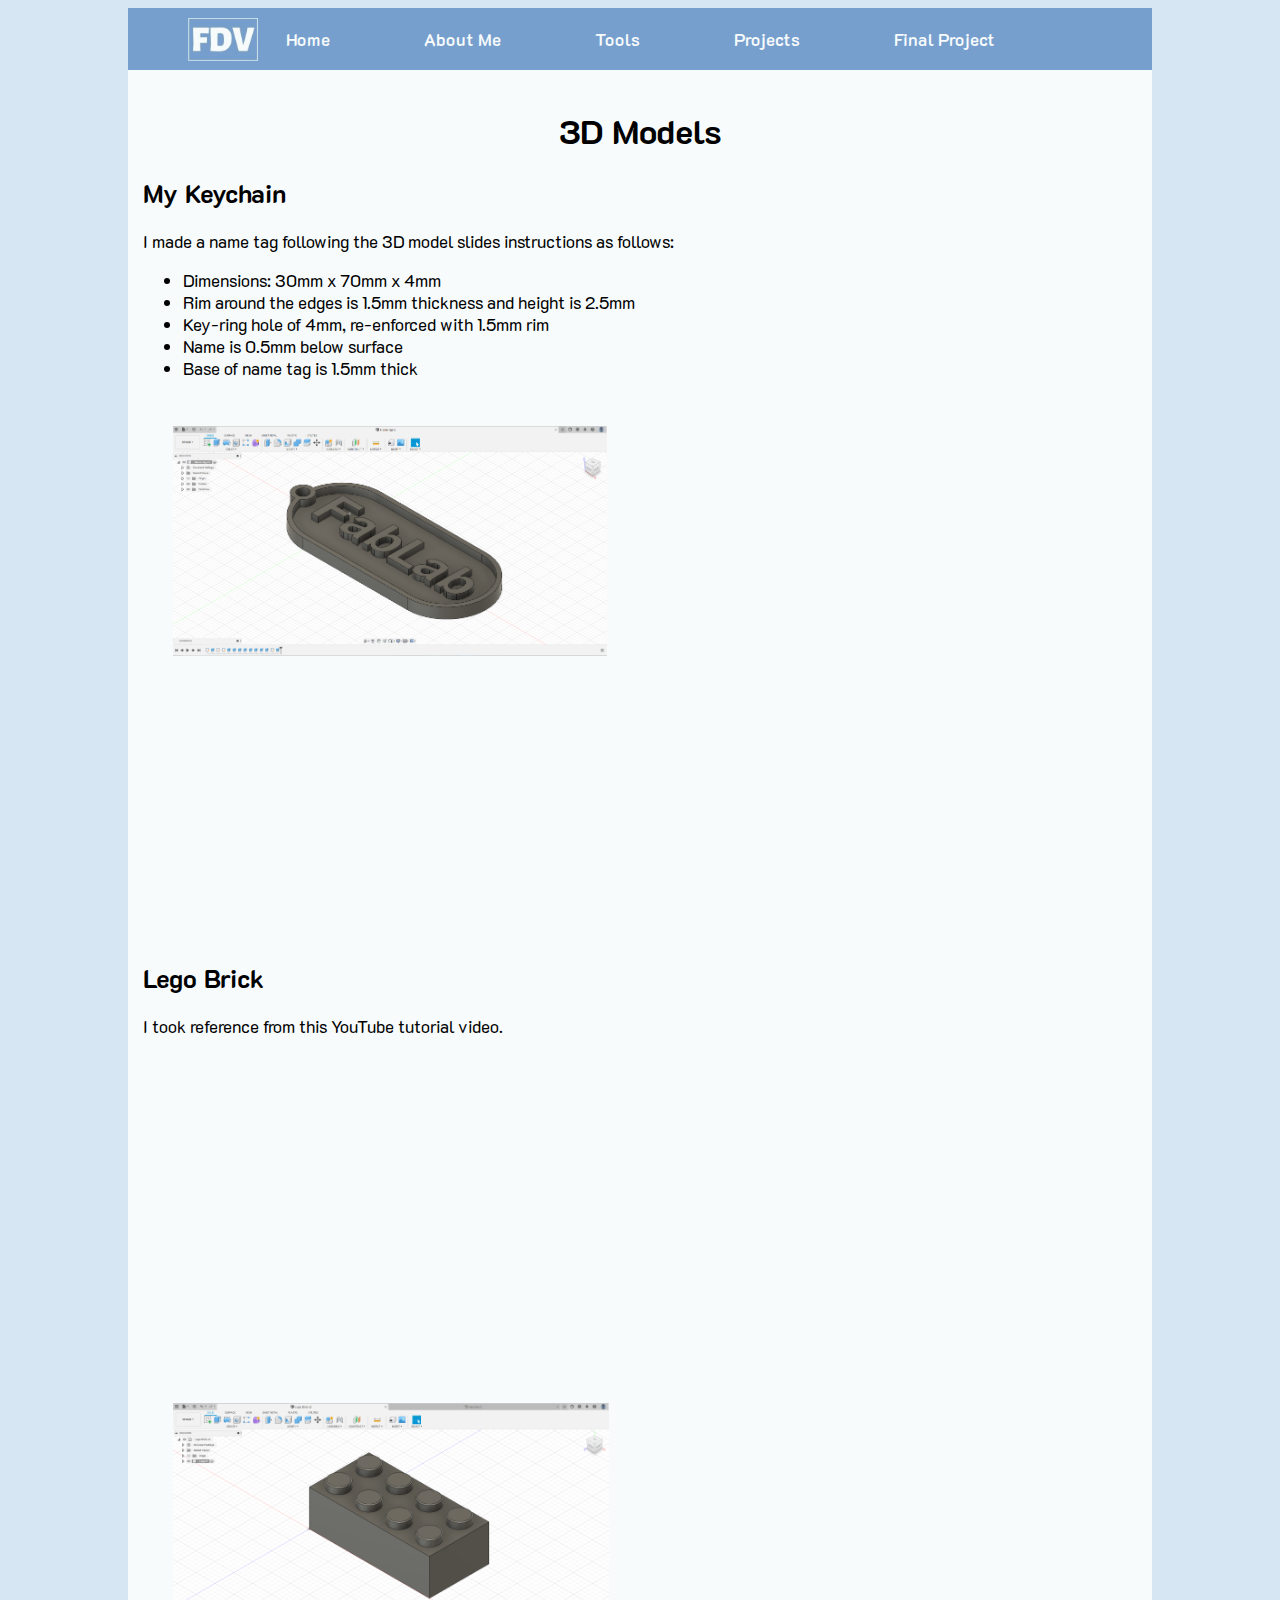
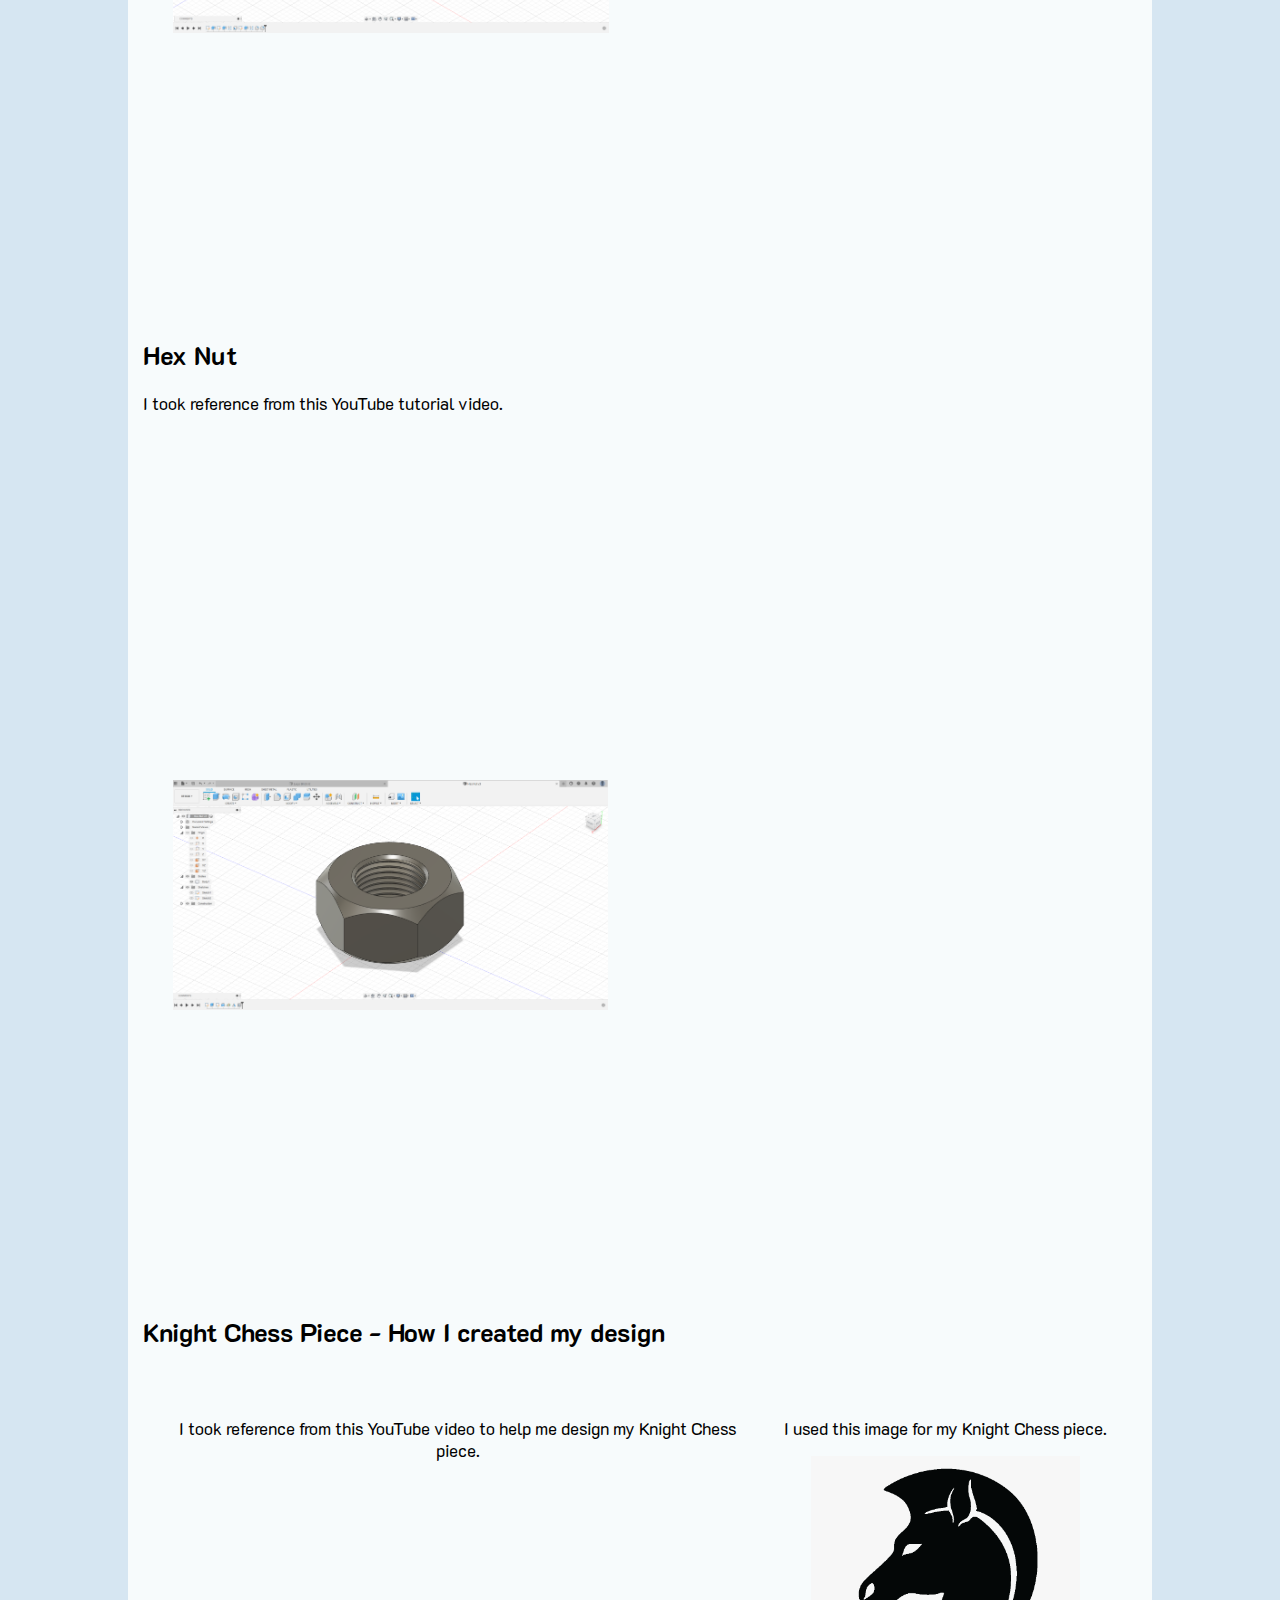
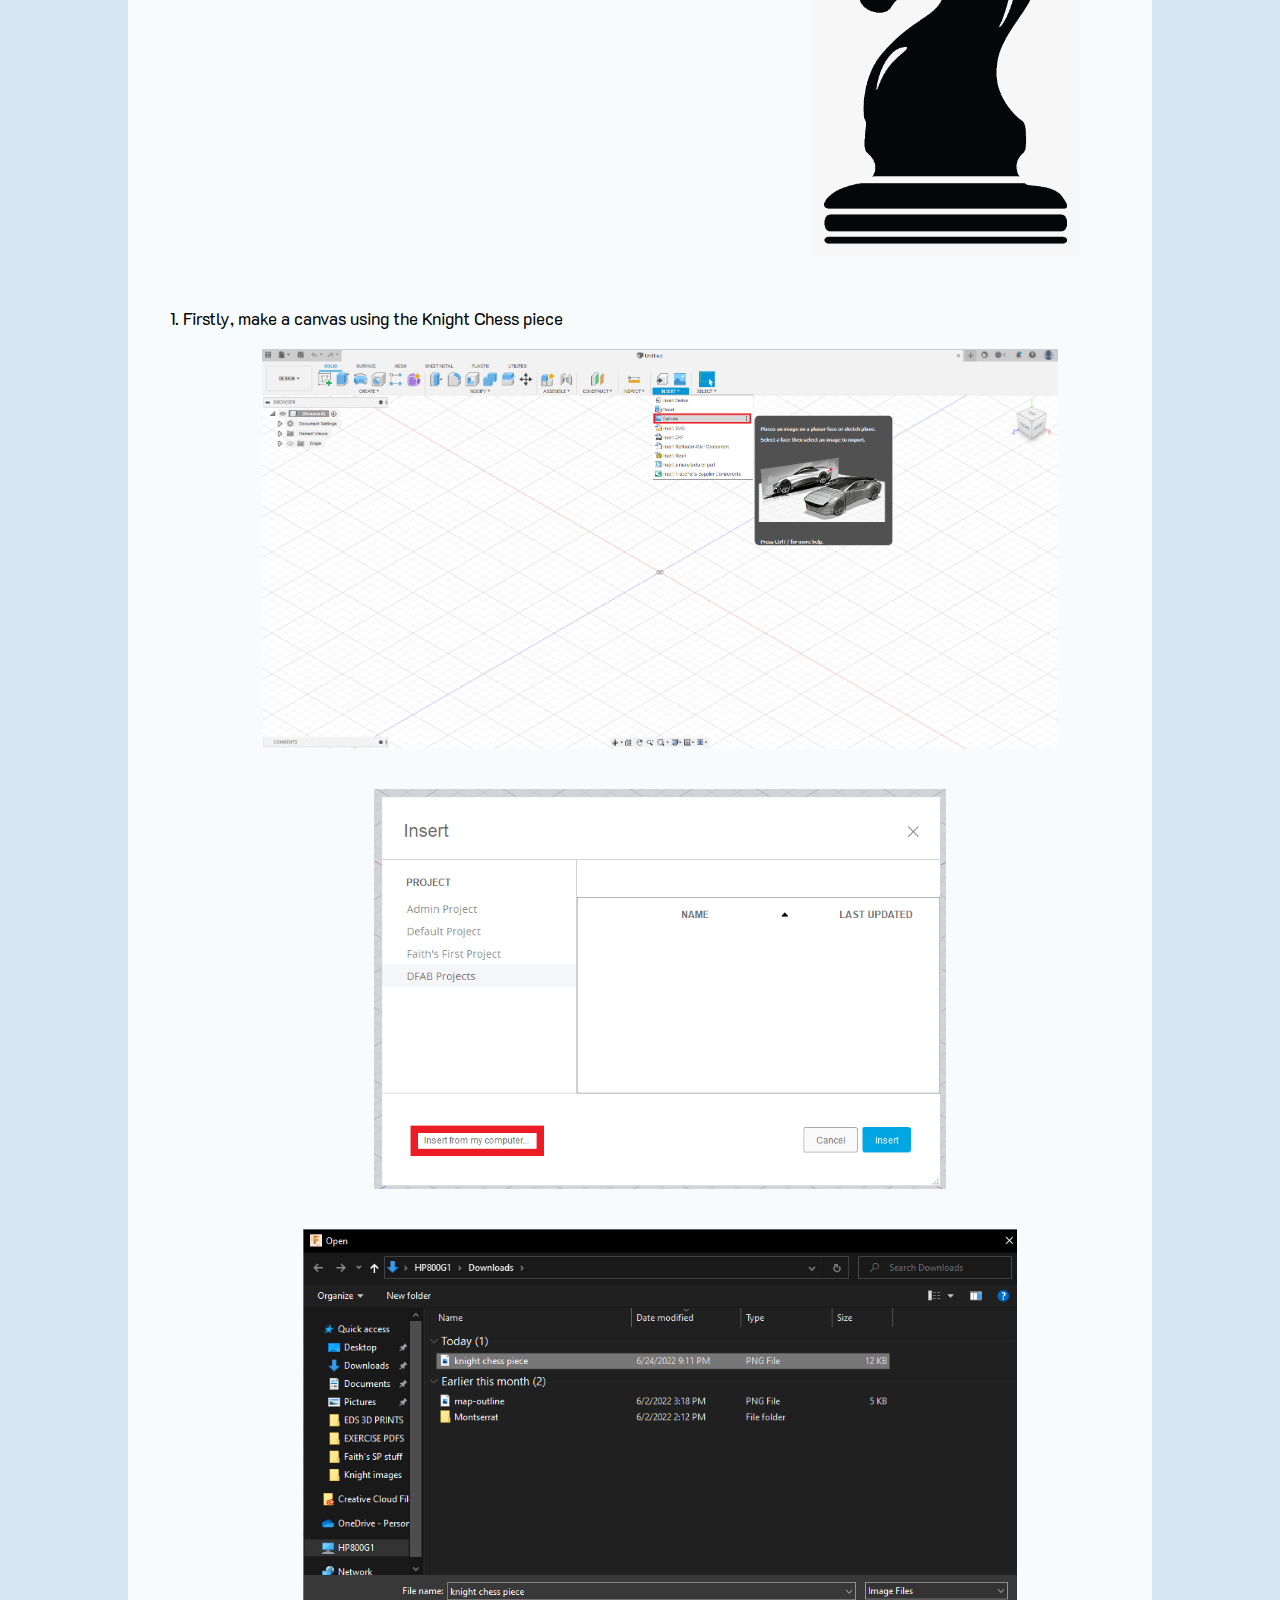
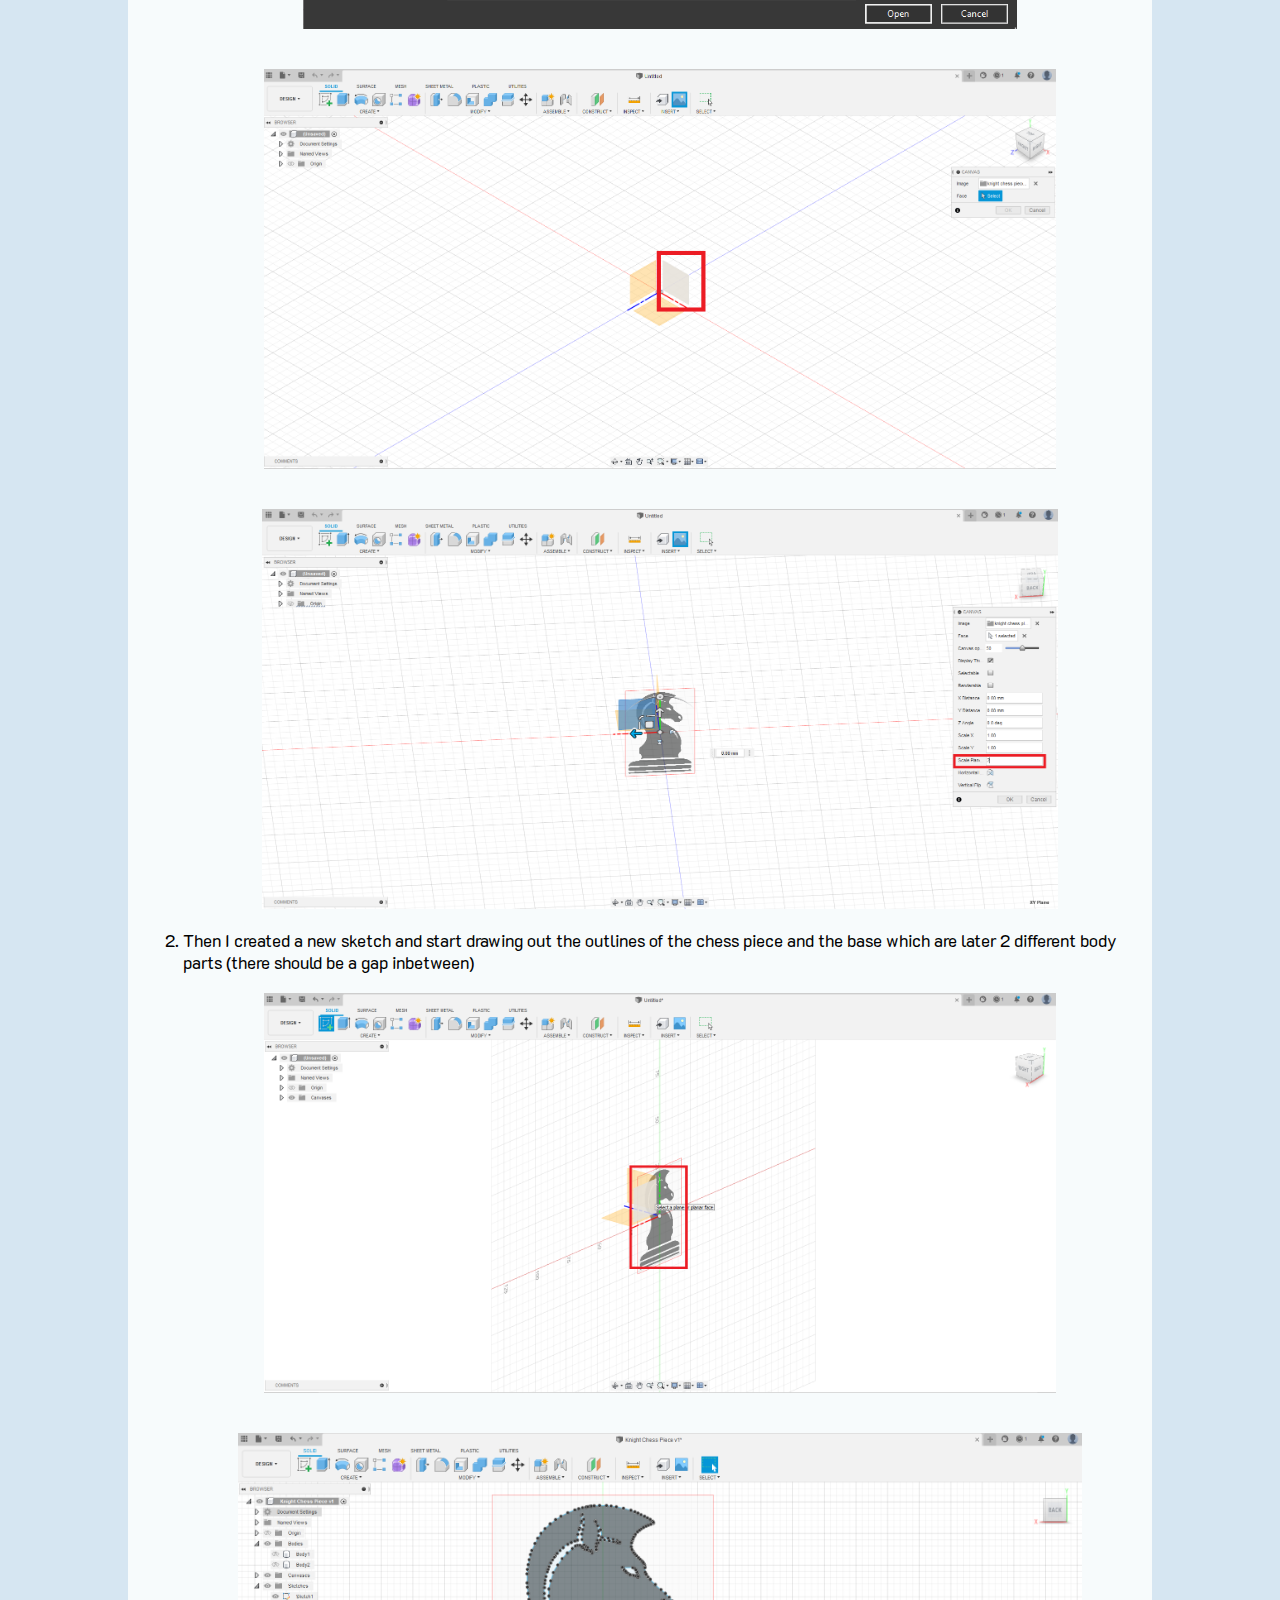
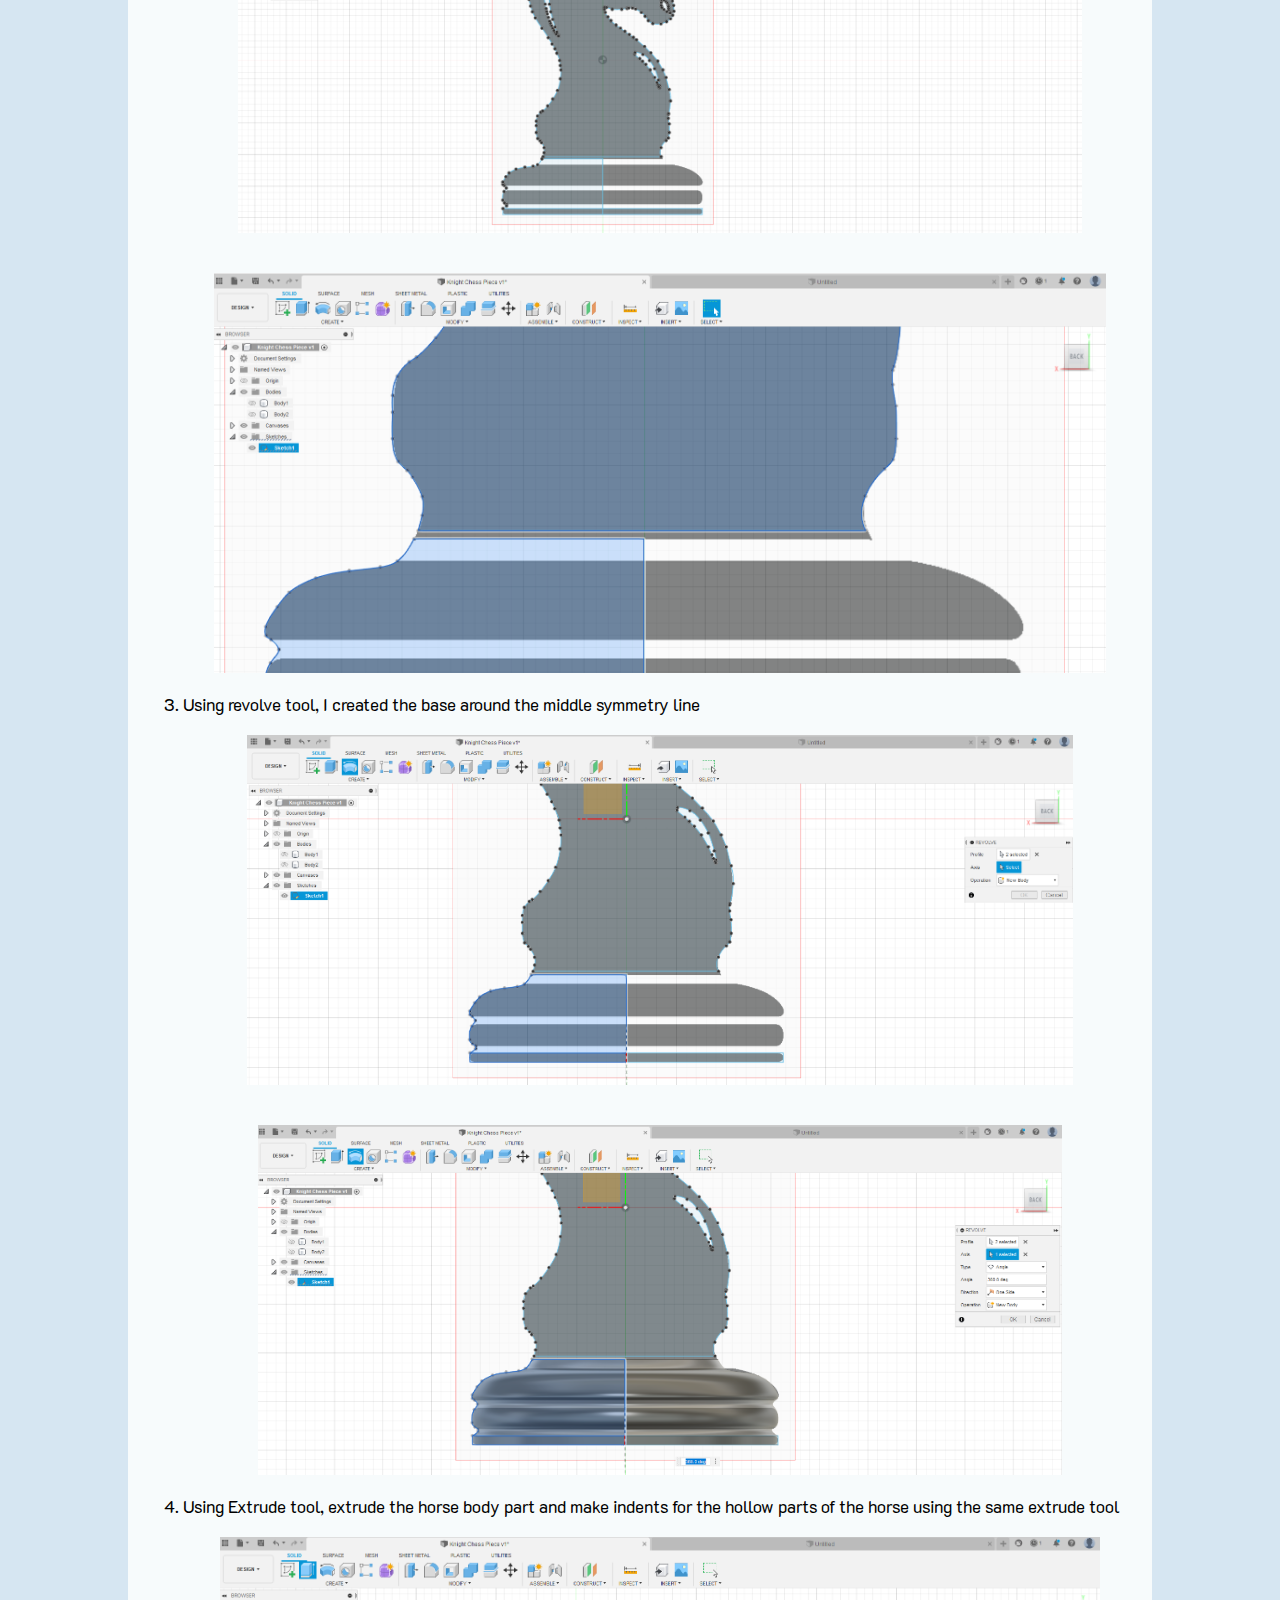
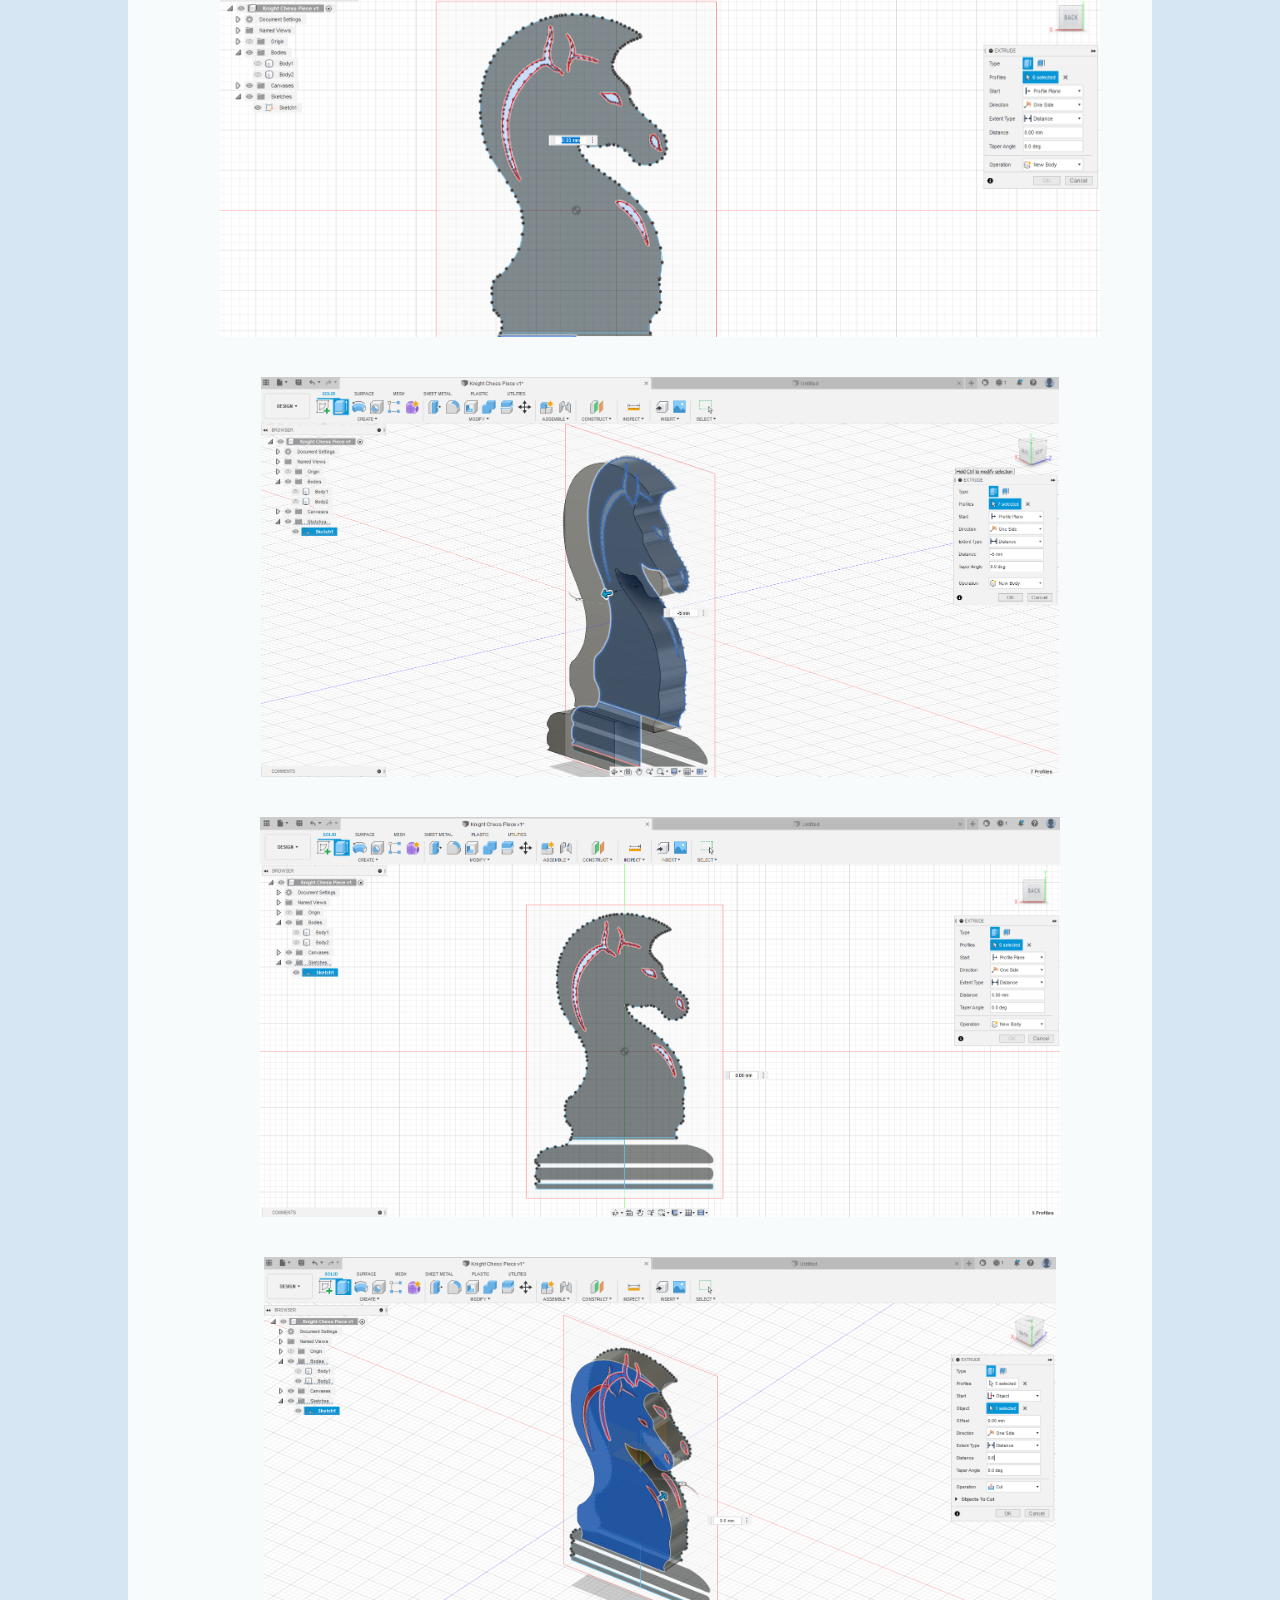
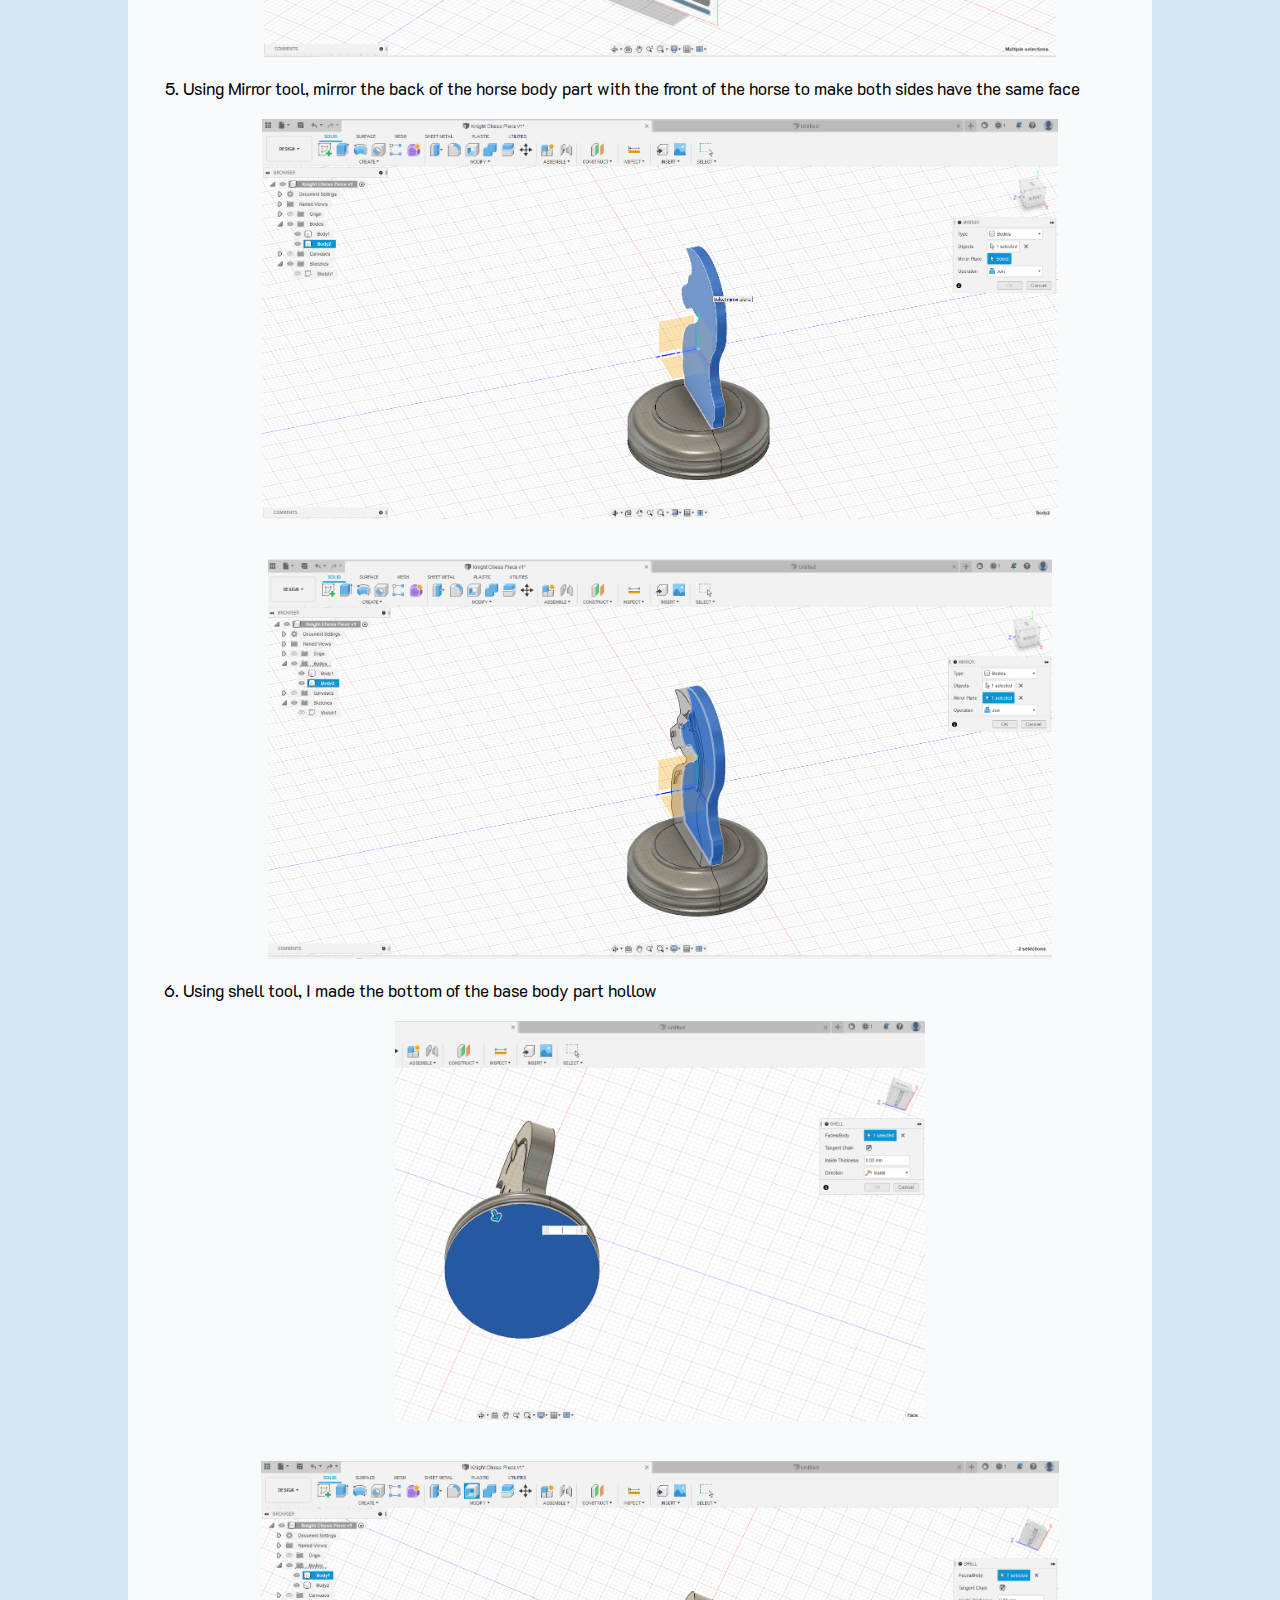
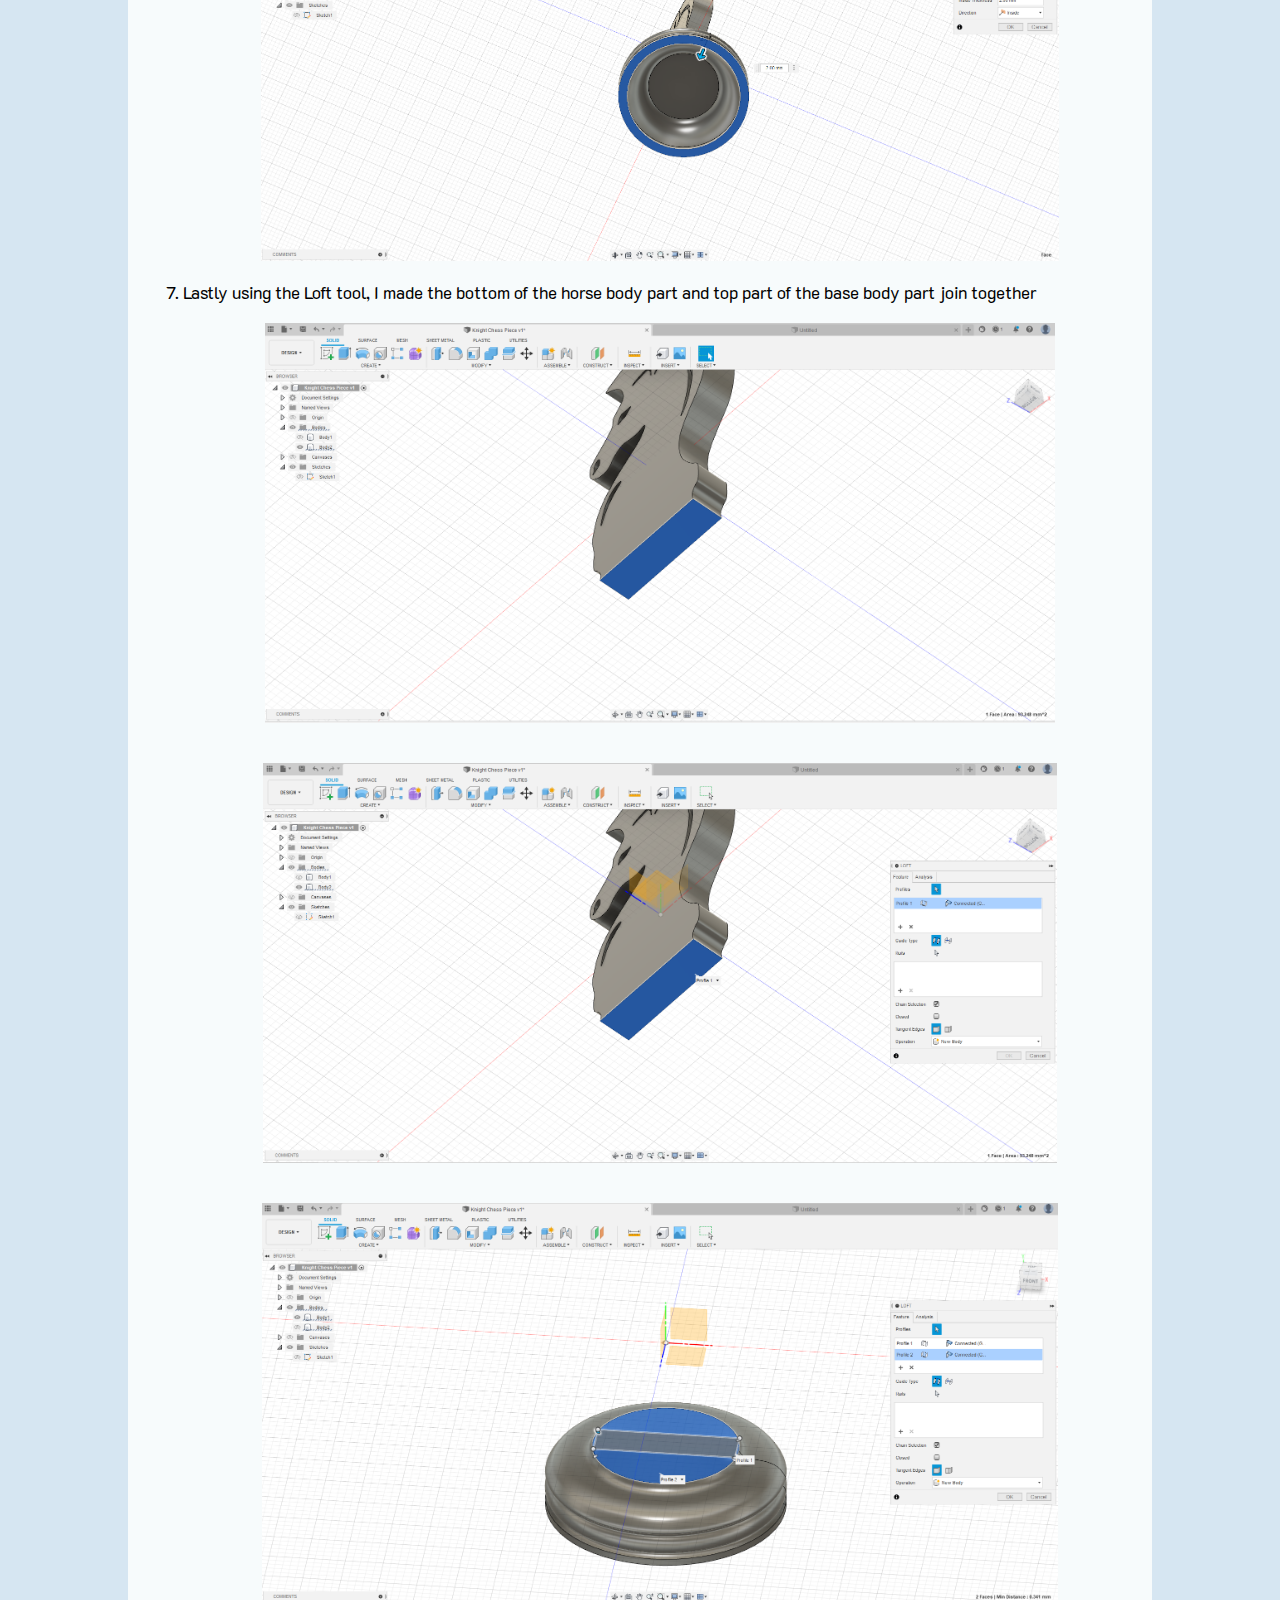
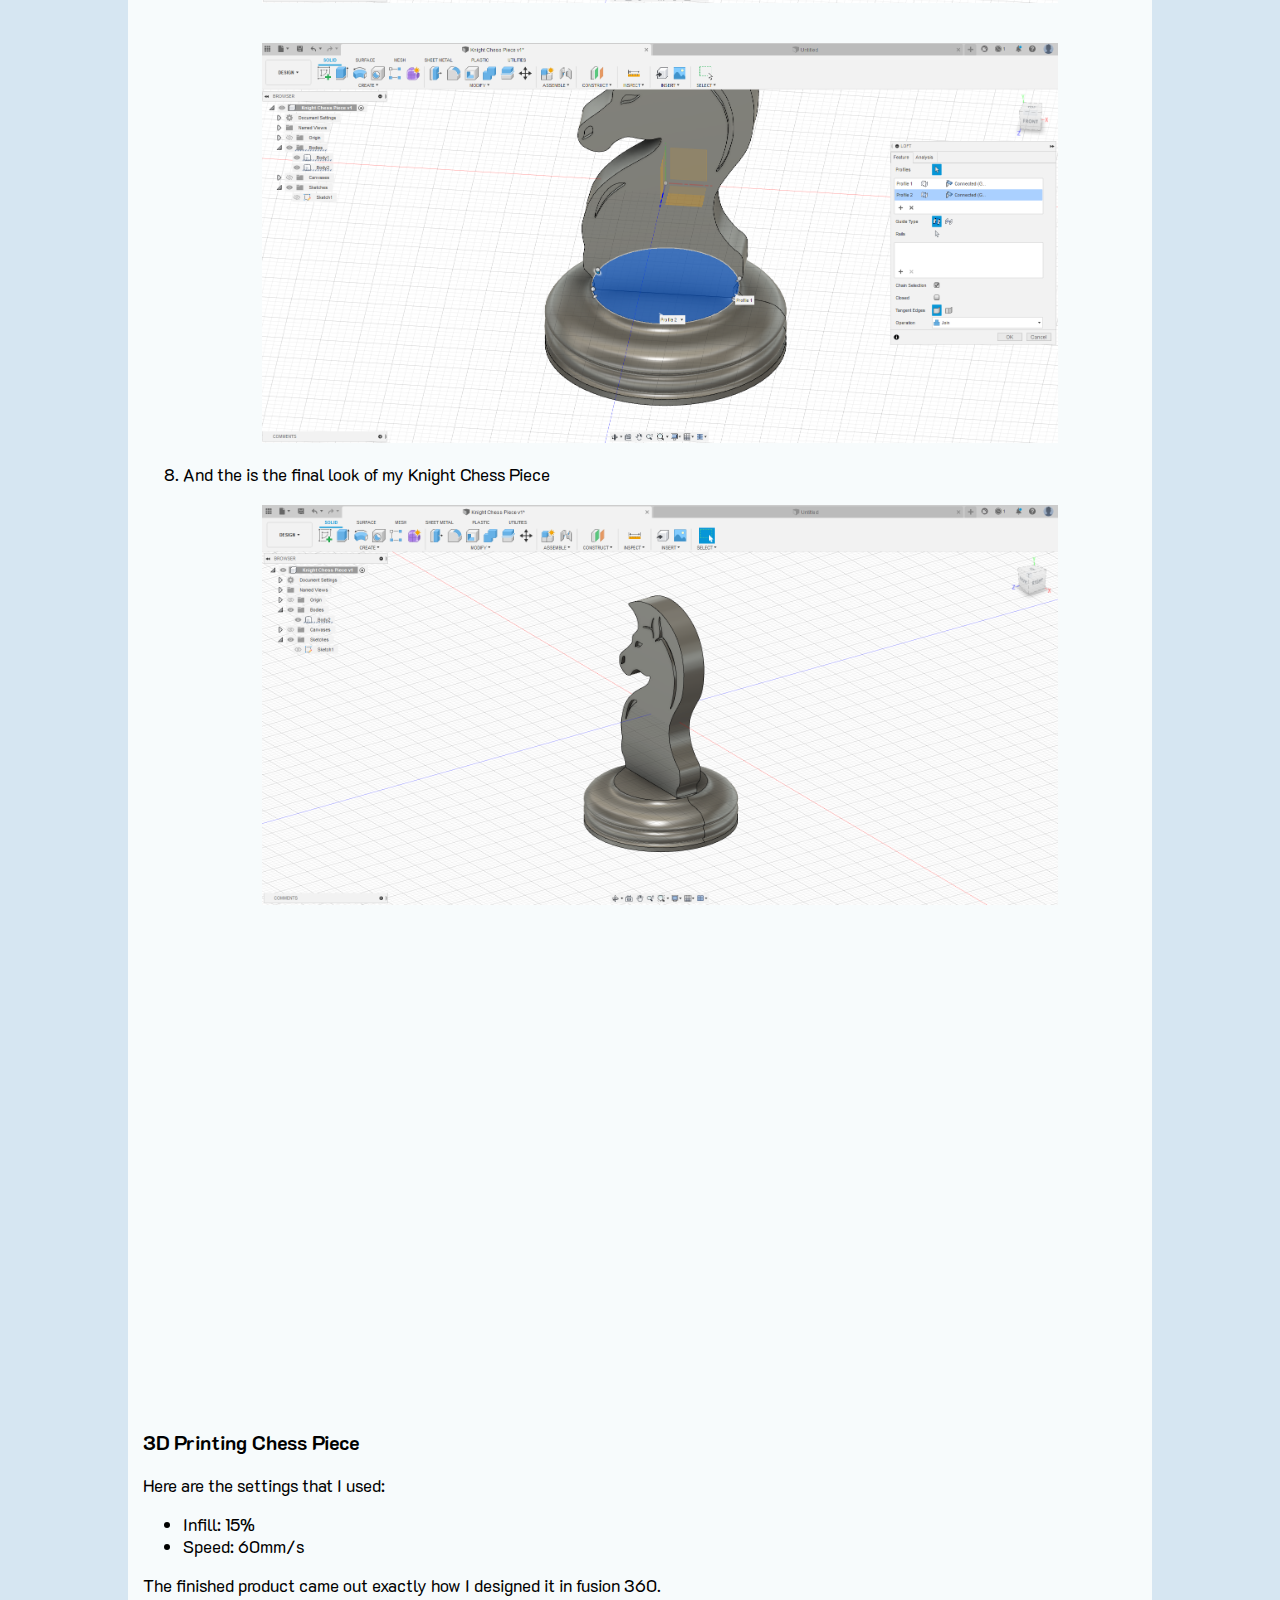
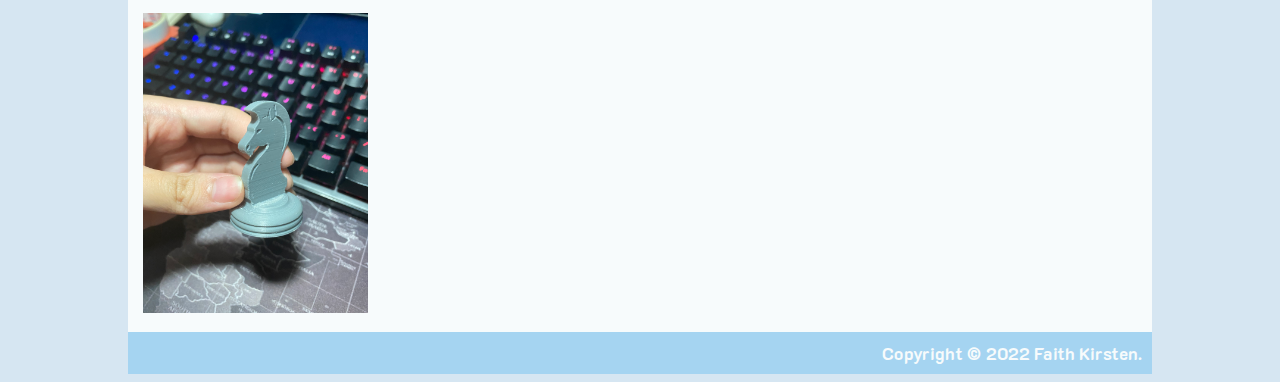
==== commit 62aaebc5: "checking the website for spelling errors" ====
--- a/3d_model.html
+++ b/3d_model.html
@@ -144,13 +144,13 @@
                             
                         </li>
                         <li id="knight">
-                            Using revolve tool, i created the base around the middle symmetry line
+                            Using revolve tool, I created the base around the middle symmetry line
                             <img src="images/knight_images/revolve 1.png" id="steps" class="heightimg-350px" >
                             <img src="images/knight_images/revolve 2.png" id="steps" class="heightimg-350px" >
                             
                         </li>
                         <li id="knight">
-                            Using Extrude tool, i then extrude the horse body part and make indents for the hollow parts of the horse using the same extrude tool
+                            Using Extrude tool, extrude the horse body part and make indents for the hollow parts of the horse using the same extrude tool
                             <img src="images/knight_images/extrude 1.png" id="steps" class="heightimg-400px" >
                             <img src="images/knight_images/extrude 2.png" id="steps" class="heightimg-400px" >
                             <img src="images/knight_images/extrude 3.png" id="steps" class="heightimg-400px" >
@@ -158,19 +158,19 @@
                             
                         </li>
                         <li id="knight">
-                            Using Mirror tool, i then mirror the back of the horse body part with the front of the horse to make both sides have the same face
+                            Using Mirror tool, mirror the back of the horse body part with the front of the horse to make both sides have the same face
                             <img src="images/knight_images/mirror 1.png" id="steps" class="heightimg-400px" >
                             <img src="images/knight_images/mirror 2.png" id="steps" class="heightimg-400px" >
     
                         </li>
                         <li id="knight">
-                            Using shell tool, i made the bottom of the base body part hollow
+                            Using shell tool, I made the bottom of the base body part hollow
                             <img src="images/knight_images/shell 1.png" id="steps" class="heightimg-400px" >
                             <img src="images/knight_images/shell 2.png" id="steps" class="heightimg-400px" >
                             
                         </li>
                         <li id="knight">
-                            Lastly using the Loft tool, i made the bottom of the horse body part and top part of the base body part join together
+                            Lastly using the Loft tool, I made the bottom of the horse body part and top part of the base body part join together
                             <img src="images/knight_images/loft 1.png" id="steps" class="heightimg-400px" >
                             <img src="images/knight_images/loft 2.png" id="steps" class="heightimg-400px" >
                             <img src="images/knight_images/loft 3.png" id="steps" class="heightimg-400px" >
--- a/style.css
+++ b/style.css
@@ -246,6 +246,7 @@
 .widthimg-700px {
   width: 700px;
 }
+
 
 
 
@@ -376,17 +377,20 @@
   
 }
 
-table {
-  margin-left: auto;
-  margin-right: auto;
-  
-}
-
-td {
-  padding: 50px;
+
+.about-description {
+  padding: 30px;
   font-size: 17px;
   color: black;
 }
+
+.about-table {
+  display: grid;
+  grid-template-columns: auto auto ;
+  column-gap: 2px;
+  padding: 10px;
+}
+
 
 .hobbies {
   list-style-type: square;
@@ -1427,8 +1431,6 @@
   font-size: 17px;
 }
 
-
-
 table {
   width: 100%;
   
@@ -1460,3 +1462,5 @@
 }
 
 
+
+
